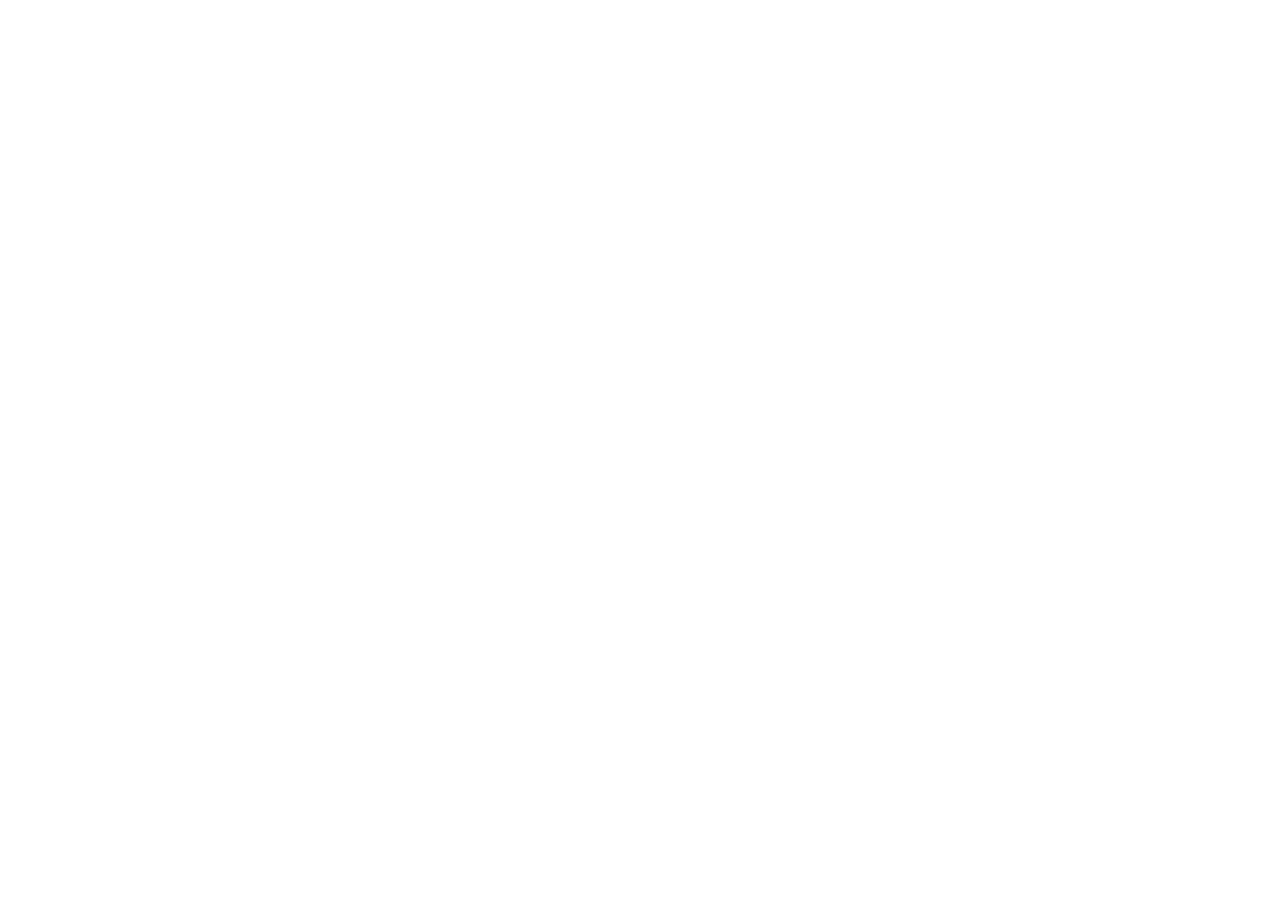
==== web/index.html @ 3dab142b "Add visual web demo for ensemble practice storyboard. Ship a Vite React UI that narrates AI join, dr" ====
<!doctype html>
<html lang="ko">
  <head>
    <meta charset="UTF-8" />
    <link rel="icon" type="image/svg+xml" href="/favicon.svg" />
    <meta name="viewport" content="width=device-width, initial-scale=1.0" />
    <meta
      name="description"
      content="SORI.WITH visual demo — AI ensemble practice, coaching, and report"
    />
    <title>SORI.WITH · Visual Demo</title>
  </head>
  <body>
    <div id="root"></div>
    <script type="module" src="/src/main.tsx"></script>
  </body>
</html>
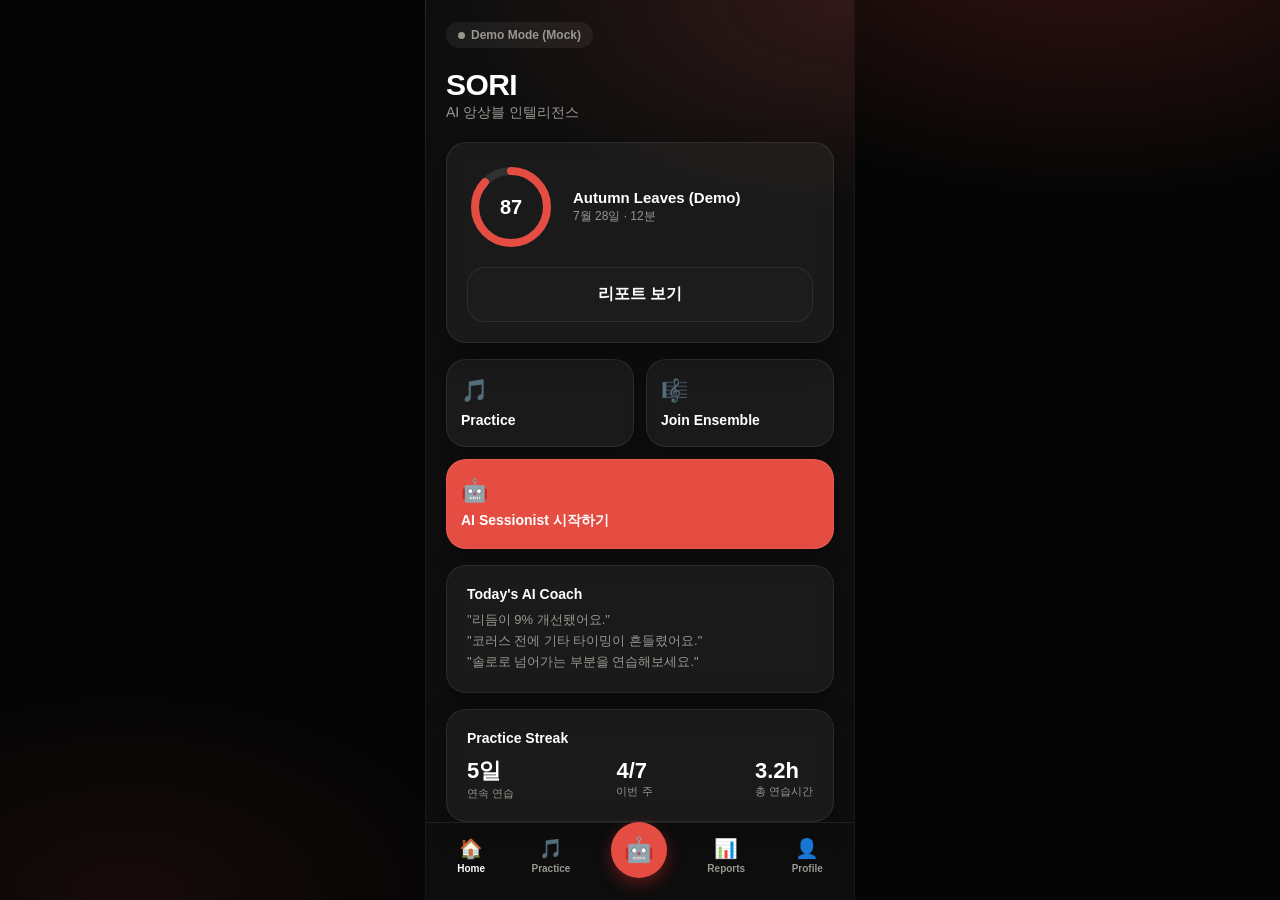
==== commit 9b55328b: "Add dark coral mobile prototype wired to the API. Serve the SORI.WITH app UI at /, restyle it to the" ====
--- a/web/index.html
+++ b/web/index.html
@@ -1,17 +1,1471 @@
-<!doctype html>
+<!DOCTYPE html>
 <html lang="ko">
-  <head>
-    <meta charset="UTF-8" />
-    <link rel="icon" type="image/svg+xml" href="/favicon.svg" />
-    <meta name="viewport" content="width=device-width, initial-scale=1.0" />
-    <meta
-      name="description"
-      content="SORI.WITH visual demo — AI ensemble practice, coaching, and report"
-    />
-    <title>SORI.WITH · Visual Demo</title>
-  </head>
-  <body>
-    <div id="root"></div>
-    <script type="module" src="/src/main.tsx"></script>
-  </body>
+<head>
+<meta charset="UTF-8">
+<meta name="viewport" content="width=device-width, initial-scale=1.0">
+<title>SORI Ensemble Intelligence</title>
+<style>
+  :root{
+    --bg:#0E0E0E;
+    --bg-elevated:#161616;
+    --ink:#FFFFFF;
+    --ink-soft:#E8E4DF;
+    --accent:#E54D42;
+    --accent-dim:rgba(229,77,66,0.18);
+    --card:rgba(255,255,255,0.05);
+    --card-border:rgba(255,255,255,0.08);
+    --guitar:#E8823C;
+    --bass:#5B8CFF;
+    --drums:#E54D42;
+    --keyboard:#A078FF;
+    --vocal:#3DBF6E;
+    --ai:#2A2A2A;
+    --muted:#9A9690;
+    --line:rgba(255,255,255,0.08);
+    --danger:#E54D42;
+  }
+  *{box-sizing:border-box; -webkit-tap-highlight-color:transparent;}
+  html,body{margin:0;padding:0;background:#050505;height:100%; overflow:hidden;}
+  body{
+    font-family:"Pretendard", -apple-system, BlinkMacSystemFont, "SF Pro Display", "Segoe UI", sans-serif;
+    color:var(--ink);
+    display:flex;
+    justify-content:center;
+    align-items:center;
+    height:100vh;
+    height:100dvh;
+    background:
+      radial-gradient(900px 520px at 85% -10%, rgba(229,77,66,0.22), transparent 55%),
+      radial-gradient(700px 420px at 10% 100%, rgba(229,77,66,0.08), transparent 50%),
+      #050505;
+  }
+  #phone{
+    width:100%;
+    max-width:430px;
+    height:100vh;
+    height:100dvh;
+    background:
+      radial-gradient(720px 380px at 100% 0%, rgba(229,77,66,0.16), transparent 55%),
+      var(--bg);
+    position:relative;
+    overflow:hidden;
+    display:flex;
+    flex-direction:column;
+    border-left:1px solid rgba(255,255,255,0.04);
+    border-right:1px solid rgba(255,255,255,0.04);
+  }
+  #screen{
+    flex:1;
+    min-height:0;
+    overflow-y:auto;
+    -webkit-overflow-scrolling:touch;
+    padding:22px 20px 110px 20px;
+    animation:fadeIn .35s ease;
+  }
+  @keyframes fadeIn{ from{opacity:0; transform:translateY(8px);} to{opacity:1; transform:translateY(0);} }
+  h1.page-title{font-size:30px; font-weight:800; margin:6px 0 2px 0; letter-spacing:-0.02em;}
+  p.page-sub{color:var(--muted); font-size:14px; margin:0 0 20px 0;}
+
+  .badge{
+    display:inline-flex; align-items:center; gap:6px;
+    font-size:12px; font-weight:600;
+    padding:6px 12px; border-radius:20px;
+    margin-bottom:14px;
+  }
+  .badge.online{ background:rgba(61,191,110,0.15); color:#5DDB8A; }
+  .badge.mock{ background:rgba(255,255,255,0.06); color:var(--muted); }
+  .badge-dot{width:7px;height:7px;border-radius:50%;background:currentColor;}
+
+  .card{
+    background:var(--card);
+    border:1px solid var(--card-border);
+    border-radius:20px;
+    padding:20px;
+    margin-bottom:16px;
+    box-shadow:0 10px 30px rgba(0,0,0,0.35);
+    backdrop-filter: blur(10px);
+  }
+  .card:active{ transform:scale(0.99); }
+  .card.tappable{ cursor:pointer; transition:transform .15s ease, box-shadow .15s ease, border-color .15s ease; }
+  .card.tappable:hover{ border-color:rgba(229,77,66,0.35); box-shadow:0 12px 34px rgba(0,0,0,0.45); }
+
+  .row{display:flex; align-items:center; justify-content:space-between;}
+  .btn{
+    border:none; border-radius:18px; padding:16px 20px;
+    font-size:16px; font-weight:700; cursor:pointer;
+    display:flex; align-items:center; justify-content:center; gap:8px;
+    transition:transform .12s ease, opacity .12s ease;
+    width:100%;
+  }
+  .btn:active{ transform:scale(0.97); }
+  .btn-primary{ background:var(--accent); color:white; }
+  .btn-dark{ background:#1C1C1C; color:white; border:1px solid var(--card-border); }
+  .btn-outline{ background:transparent; color:var(--ink); border:1.5px solid var(--card-border); }
+  .btn-disabled{ background:rgba(255,255,255,0.06); color:#666; cursor:not-allowed; }
+  .btn-sm{ padding:10px 14px; font-size:13px; border-radius:12px; width:auto; }
+
+  .quick-grid{ display:grid; grid-template-columns:1fr 1fr; gap:12px; }
+  .quick-btn{
+    background:var(--card); border-radius:20px; padding:18px 14px;
+    text-align:left; border:1px solid var(--card-border); cursor:pointer;
+    color:var(--ink);
+    box-shadow:0 8px 20px rgba(0,0,0,0.25);
+  }
+  .quick-btn.wide{ grid-column:1 / span 2; background:var(--accent); color:white; }
+  .quick-icon{ font-size:22px; margin-bottom:8px; display:block; }
+  .quick-label{ font-weight:700; font-size:14px; }
+
+  .ring-wrap{ display:flex; align-items:center; gap:18px; }
+  .ring{ position:relative; width:88px; height:88px; flex-shrink:0; }
+  .ring svg{ transform:rotate(-90deg); }
+  .ring-label{
+    position:absolute; inset:0; display:flex; align-items:center; justify-content:center;
+    font-weight:800; font-size:20px;
+  }
+
+  .mode-card{ display:flex; align-items:flex-start; gap:14px; }
+  .mode-num{
+    width:38px;height:38px;border-radius:12px;background:rgba(255,255,255,0.06); color:var(--accent);
+    display:flex;align-items:center;justify-content:center;font-weight:800;font-size:15px;
+    flex-shrink:0;
+  }
+  .mode-title{ font-weight:800; font-size:17px; margin-bottom:4px;}
+  .mode-desc{ color:var(--muted); font-size:13px; line-height:1.5;}
+
+  .inst-grid{ display:grid; grid-template-columns:1fr 1fr; gap:12px; }
+  .inst-btn{
+    border-radius:20px; padding:18px 14px; border:2px solid var(--card-border);
+    cursor:pointer; background:var(--card); text-align:left; color:var(--ink);
+    box-shadow:0 8px 20px rgba(0,0,0,0.25);
+    transition:transform .12s ease, border-color .12s ease;
+  }
+  .inst-btn:active{ transform:scale(0.97); }
+  .inst-btn.selected{ border-color:var(--sel-color); background:var(--sel-bg); }
+  .inst-emoji{ font-size:26px; display:block; margin-bottom:8px;}
+  .inst-name{ font-weight:800; font-size:14px; }
+
+  .roomcode{
+    font-size:36px; font-weight:800; letter-spacing:0.15em; text-align:center;
+    padding:18px 0; color:var(--ink);
+  }
+  .qr-fake{
+    width:150px; height:150px; margin:0 auto 14px auto; background:#FAFAFA;
+    border-radius:14px; padding:10px; box-shadow:0 4px 14px rgba(0,0,0,0.35);
+  }
+  .qr-fake svg{ width:100%; height:100%; }
+
+  input.code-input{
+    width:100%; font-size:26px; letter-spacing:0.25em; text-align:center;
+    padding:16px; border-radius:16px; border:1.5px solid var(--card-border);
+    font-weight:800; text-transform:uppercase; background:#141414; color:var(--ink);
+  }
+  input.code-input:focus{ outline:none; border-color:var(--accent); }
+  .err-text{ color:var(--accent); font-size:13px; margin-top:8px; text-align:center; font-weight:600; }
+
+  .member-row{
+    display:flex; align-items:center; gap:12px; padding:12px 0;
+    border-bottom:1px solid var(--line);
+  }
+  .member-row:last-child{ border-bottom:none; }
+  .member-dot{
+    width:40px;height:40px;border-radius:12px; display:flex;align-items:center;justify-content:center;
+    font-size:18px; color:white; flex-shrink:0;
+  }
+  .member-info{ flex:1; }
+  .member-name{ font-weight:700; font-size:14px; }
+  .member-role{ font-size:12px; color:var(--muted); }
+  .status-pill{ font-size:11px; font-weight:700; padding:4px 10px; border-radius:10px; background:rgba(61,191,110,0.15); color:#5DDB8A; }
+  .status-pill.waiting{ background:rgba(255,255,255,0.06); color:var(--muted); }
+
+  .net-stat{ display:flex; justify-content:space-between; font-size:13px; padding:8px 0; border-bottom:1px solid var(--line); }
+  .net-stat:last-child{ border-bottom:none; }
+  .net-stat .lab{ color:var(--muted); }
+  .net-stat .val{ font-weight:700; }
+
+  .live-circle-wrap{ position:relative; width:100%; height:300px; margin-bottom:8px; }
+  .live-member{
+    position:absolute; width:76px; text-align:center; transform:translate(-50%,-50%);
+  }
+  .live-avatar{
+    width:64px;height:64px;border-radius:50%; margin:0 auto 6px auto;
+    display:flex;align-items:center;justify-content:center; font-size:24px; color:white;
+    box-shadow:0 4px 14px rgba(17,17,17,0.18);
+    position:relative;
+  }
+  .live-avatar.pulse::after{
+    content:''; position:absolute; inset:-6px; border-radius:50%;
+    border:2px solid currentColor; opacity:0; animation:pulseRing 1.8s ease-out infinite;
+  }
+  @keyframes pulseRing{ 0%{opacity:.55; transform:scale(0.9);} 100%{opacity:0; transform:scale(1.4);} }
+  .live-name{ font-size:11px; font-weight:700; }
+  .live-bpm{ font-size:10px; color:var(--muted); }
+
+  .ai-badge{
+    position:absolute; top:-4px; right:6px; background:var(--accent); color:white;
+    font-size:8px; font-weight:800; padding:2px 5px; border-radius:6px;
+  }
+
+  .report-score{ text-align:center; padding:10px 0 4px 0; }
+  .report-score .num{ font-size:56px; font-weight:800; line-height:1; }
+  .report-score .lab{ color:var(--muted); font-size:13px; margin-top:4px; }
+
+  .timeline-item{ display:flex; gap:12px; padding:10px 0; border-bottom:1px solid var(--line); }
+  .timeline-item:last-child{ border-bottom:none; }
+  .timeline-time{ font-weight:800; font-size:13px; width:42px; flex-shrink:0; color:var(--accent); }
+  .timeline-text{ font-size:13px; line-height:1.5; }
+
+  #tabbar{
+    position:absolute; bottom:0; left:0; right:0;
+    display:flex; align-items:flex-end; justify-content:space-around;
+    padding:10px 8px 22px 8px; background:rgba(14,14,14,0.92);
+    backdrop-filter:blur(14px); border-top:1px solid var(--line);
+  }
+  .tab-item{
+    display:flex; flex-direction:column; align-items:center; gap:3px;
+    background:none; border:none; cursor:pointer; color:var(--muted);
+    font-size:10px; font-weight:600; padding:4px 6px;
+  }
+  .tab-item.active{ color:var(--ink); }
+  .tab-icon{ font-size:19px; }
+  .tab-item.center{
+    background:var(--accent); color:white; border-radius:50%;
+    width:56px; height:56px; margin-top:-26px; justify-content:center;
+    box-shadow:0 6px 16px rgba(217,44,44,0.4);
+  }
+  .tab-item.center .tab-icon{ font-size:24px; }
+  .tab-item.center span:last-child{ display:none; }
+
+  .backbtn{
+    background:none;border:none;cursor:pointer;font-size:15px;font-weight:700;
+    color:var(--ink); display:flex; align-items:center; gap:4px; padding:0 0 14px 0;
+  }
+
+  .spinner{
+    width:34px;height:34px;border-radius:50%;
+    border:3px solid rgba(255,255,255,0.1); border-top-color:var(--accent);
+    animation:spin .8s linear infinite; margin:24px auto;
+  }
+  @keyframes spin{ to{ transform:rotate(360deg);} }
+
+  .loading-text{ text-align:center; color:var(--muted); font-size:13px; margin-top:-10px;}
+
+  .placeholder-box{ text-align:center; padding:60px 10px; color:var(--muted); }
+  .placeholder-box .big{ font-size:40px; margin-bottom:10px;}
+
+  /* AI Sessionist */
+  .ai-section-label{ font-weight:800; font-size:12px; margin:18px 0 10px 0; color:var(--accent); text-transform:uppercase; letter-spacing:0.06em;}
+  .ai-section-label:first-child{ margin-top:0; }
+  .ai-mini-grid{ display:grid; grid-template-columns:repeat(3,1fr); gap:10px; }
+  .ai-mini-btn{
+    border-radius:16px; padding:12px 8px; border:2px solid var(--card-border);
+    cursor:pointer; background:var(--card); text-align:center; color:var(--ink);
+    box-shadow:0 6px 16px rgba(0,0,0,0.25);
+    transition:transform .12s ease, border-color .12s ease;
+  }
+  .ai-mini-btn:active{ transform:scale(0.96); }
+  .ai-mini-btn.selected{ border-color:var(--sel-color); background:var(--sel-bg); }
+  .ai-mini-btn .inst-emoji{ font-size:20px; margin-bottom:4px; }
+  .ai-mini-btn .inst-name{ font-size:12px; }
+  .ai-mini-btn .check{ font-size:10px; color:var(--accent); font-weight:800; margin-top:2px; height:12px; }
+
+  .style-grid{ display:flex; flex-wrap:wrap; gap:8px; }
+  .style-chip{
+    padding:10px 16px; border-radius:20px; border:1.5px solid var(--card-border); background:rgba(255,255,255,0.04);
+    font-size:13px; font-weight:700; cursor:pointer; color:var(--ink-soft);
+    transition:all .12s ease;
+  }
+  .style-chip.selected{ background:var(--accent); color:white; border-color:var(--accent); }
+
+  .ai-summary-row{ display:flex; align-items:center; gap:10px; padding:8px 0; }
+  .ai-summary-dot{ width:32px;height:32px;border-radius:9px; display:flex;align-items:center;justify-content:center; color:white; font-size:14px; flex-shrink:0;}
+
+  .ai-status-card{ display:flex; gap:12px; padding:14px 0; border-bottom:1px solid var(--line); }
+  .ai-status-card:last-child{ border-bottom:none; }
+  .ai-status-avatar{
+    width:46px;height:46px;border-radius:13px; background:var(--ai); flex-shrink:0;
+    display:flex;align-items:center;justify-content:center; font-size:19px; color:white; position:relative;
+  }
+  .ai-status-avatar .ai-glow-ring{
+    position:absolute; inset:-4px; border-radius:16px; border:2px solid var(--accent);
+    opacity:0; animation:aiGlowPulse 1.6s ease-out infinite;
+  }
+  @keyframes aiGlowPulse{ 0%{opacity:.7; transform:scale(0.92);} 100%{opacity:0; transform:scale(1.22);} }
+  .ai-status-name{ font-weight:800; font-size:13px; margin-bottom:3px; }
+  .ai-status-tags{ display:flex; gap:5px; flex-wrap:wrap; margin-bottom:5px; }
+  .ai-status-tag{ font-size:10px; font-weight:700; padding:2px 7px; border-radius:8px; background:rgba(255,255,255,0.06); color:var(--muted); }
+  .ai-status-meta{ font-size:11px; color:var(--muted); display:flex; gap:10px; }
+
+  .live-avatar.ai-glow{ box-shadow:0 0 0 0 rgba(217,44,44,0.5); }
+  .live-avatar.ai-glow::after{
+    content:''; position:absolute; inset:-6px; border-radius:50%;
+    border:2px solid var(--accent); opacity:0; animation:pulseRingAi 1.5s ease-out infinite;
+  }
+  @keyframes pulseRingAi{ 0%{opacity:.8; transform:scale(0.9);} 100%{opacity:0; transform:scale(1.5);} }
+
+  .fill-row{ display:flex; align-items:center; justify-content:space-between; padding:12px 0; border-bottom:1px solid var(--line); }
+  .fill-row:last-child{ border-bottom:none; }
+  .fill-row-left{ display:flex; align-items:center; gap:12px; }
+
+  .toggle-switch{ width:44px; height:26px; border-radius:14px; background:#2A2A2A; border:none; position:relative; cursor:pointer; transition:background .2s ease; padding:0; flex-shrink:0; }
+  .toggle-switch.on{ background:var(--accent); }
+  .toggle-knob{ position:absolute; top:3px; left:3px; width:20px; height:20px; border-radius:50%; background:var(--card); transition:left .2s ease; box-shadow:0 1px 3px rgba(0,0,0,0.2); display:block; }
+  .toggle-switch.on .toggle-knob{ left:21px; }
+</style>
+</head>
+<body>
+<div id="phone">
+  <div id="screen"></div>
+  <div id="tabbar"></div>
+</div>
+
+<script>
+const API_BASE = (typeof location !== "undefined" && location.port === "8000")
+  ? location.origin
+  : (localStorage.getItem("SORI_API_BASE") || "http://127.0.0.1:8000");
+
+const INSTRUMENTS = [
+  {id:"guitar", name:"기타", emoji:"🎸", color:"var(--guitar)", hex:"#E8823C"},
+  {id:"bass", name:"베이스", emoji:"🎸", color:"var(--bass)", hex:"#3C6FE8"},
+  {id:"drums", name:"드럼", emoji:"🥁", color:"var(--drums)", hex:"#D92C2C"},
+  {id:"keyboard", name:"키보드", emoji:"🎹", color:"var(--keyboard)", hex:"#8E4CE8"},
+  {id:"vocal", name:"보컬", emoji:"🎤", color:"var(--vocal)", hex:"#3CA35A"},
+];
+function instColor(id){ const i = INSTRUMENTS.find(x=>x.id===id); return i? i.color : "var(--ai)"; }
+function instEmoji(id){ const i = INSTRUMENTS.find(x=>x.id===id); return i? i.emoji : "🤖"; }
+function instName(id){ const i = INSTRUMENTS.find(x=>x.id===id); return i? i.name : "AI"; }
+
+let state = {
+  screen: "home",
+  tab: "home",
+  backendStatus: "checking", // checking | online | mock
+  practiceMode: null, // personal | offline | online
+  myInstrument: null,
+  roomCode: null,
+  roomId: null, // backend room_id
+  userId: "user_" + Math.random().toString(36).slice(2, 8),
+  isHost: false,
+  members: [],
+  joinInput: "",
+  joinError: "",
+  liveTick: 0,
+  liveInterval: null,
+  analyzing: false,
+  report: null,
+  aiMissing: [],
+  aiStyle: null,
+  subMode: null,
+  notificationsOn: true,
+  darkModeOn: true,
+};
+
+const STYLES = ["Rock","Pop","Jazz","Fusion","Indie"];
+const STYLE_LABEL = {Rock:"락", Pop:"팝", Jazz:"재즈", Fusion:"퓨전", Indie:"인디"};
+
+function makeAiMember(instId, style){
+  return {
+    instrument: instId,
+    name: instName(instId) + " AI",
+    isAi: true,
+    style: style || STYLES[Math.floor(Math.random()*STYLES.length)],
+    confidence: 82 + Math.floor(Math.random()*15),
+    responseSpeed: 90 + Math.floor(Math.random()*140),
+  };
+}
+
+function render(){
+  const screenEl = document.getElementById("screen");
+  screenEl.innerHTML = renderScreen();
+  document.getElementById("tabbar").innerHTML = renderTabbar();
+  attachHandlers();
+}
+
+function setState(patch){
+  state = {...state, ...patch};
+  render();
+}
+
+// ---------- Backend calls ----------
+async function checkHealth(){
+  try{
+    const res = await fetch(`${API_BASE}/health`, {signal: AbortSignal.timeout(1500)});
+    if(res.ok){ setState({backendStatus:"online"}); return; }
+    throw new Error("bad status");
+  }catch(e){
+    console.log("[SORI demo] backend health check failed, staying in Demo Mode:", e.message);
+    setState({backendStatus:"mock"});
+  }
+}
+
+async function createRoomOnBackend(){
+  try{
+    const res = await fetch(`${API_BASE}/api/v1/rooms`, {
+      method:"POST",
+      headers:{"Content-Type":"application/json"},
+      body: JSON.stringify({
+        song_id:"demo",
+        room_name:"Practice Room",
+        tempo_bpm:120,
+        network_mode: state.practiceMode === "online" ? "realtime" : "hybrid",
+      }),
+      signal: AbortSignal.timeout(4000),
+    });
+    if(!res.ok) throw new Error("room create failed: " + res.status);
+    const data = await res.json();
+    const roomId = (data.room_id || "").toString();
+    if(!roomId) throw new Error("missing room_id");
+    // Join host into the room with correct backend schema
+    const join = await fetch(`${API_BASE}/api/v1/rooms/${roomId}/join`, {
+      method:"POST",
+      headers:{"Content-Type":"application/json"},
+      body: JSON.stringify({
+        user_id: state.userId,
+        part_id: state.myInstrument || "guitar",
+        display_name: "나",
+      }),
+      signal: AbortSignal.timeout(4000),
+    });
+    if(!join.ok) throw new Error("host join failed: " + join.status);
+    const joined = await join.json();
+    const code = roomId.replace(/^room_/, "").slice(0,6).toUpperCase() || randomCode();
+    return {
+      code,
+      roomId,
+      members: mapBackendMembers(joined.members || data.members || []),
+      source:"backend",
+    };
+  }catch(e){
+    console.log("[SORI demo] POST /api/v1/rooms failed, using mock room code:", e.message);
+    return {code: randomCode(), roomId:null, members:null, source:"mock"};
+  }
+}
+
+function mapBackendMembers(members){
+  return (members || []).map(m => ({
+    instrument: m.part_id || m.instrument,
+    name: m.display_name || m.name || (m.user_id || "member"),
+    isAi: false,
+    userId: m.user_id,
+  }));
+}
+
+async function resolveRoomIdFromCode(code){
+  // Prefer exact room_id if user pasted full id; else list rooms and match suffix
+  if(code.startsWith("ROOM_") || code.startsWith("room_")) return code.toLowerCase().replace(/^ROOM_/i, "room_");
+  try{
+    const res = await fetch(`${API_BASE}/api/v1/rooms`, {signal: AbortSignal.timeout(2500)});
+    if(!res.ok) return null;
+    const rooms = await res.json();
+    const upper = code.toUpperCase();
+    const hit = (rooms || []).find(r => {
+      const id = (r.room_id || "").toString();
+      return id.replace(/^room_/, "").slice(0,6).toUpperCase() === upper || id.toUpperCase().endsWith(upper);
+    });
+    return hit ? hit.room_id : null;
+  }catch(e){
+    return null;
+  }
+}
+
+async function joinRoomOnBackend(code){
+  try{
+    const roomId = await resolveRoomIdFromCode(code);
+    if(!roomId) throw new Error("room not found for code " + code);
+    const res = await fetch(`${API_BASE}/api/v1/rooms/${roomId}/join`, {
+      method:"POST",
+      headers:{"Content-Type":"application/json"},
+      body: JSON.stringify({
+        user_id: state.userId,
+        part_id: state.myInstrument || "guitar",
+        display_name: "나",
+      }),
+      signal: AbortSignal.timeout(4000),
+    });
+    if(!res.ok) throw new Error("join failed: " + res.status);
+    const data = await res.json();
+    return {
+      ok:true,
+      roomId,
+      members: mapBackendMembers(data.members || []),
+      source:"backend",
+    };
+  }catch(e){
+    console.log("[SORI demo] room join endpoint failed, falling back to mock join:", e.message);
+    return {ok:true, roomId:null, members:null, source:"mock"};
+  }
+}
+
+async function analyzePracticeOnBackend(){
+  try{
+    const sessionist = (state.aiMissing && state.aiMissing.length)
+      ? state.aiMissing.slice(0, 2)
+      : ["bass","drums"].filter(p => p !== (state.myInstrument || "guitar"));
+    const res = await fetch(`${API_BASE}/api/v1/practice/analyze`, {
+      method:"POST",
+      headers:{"Content-Type":"application/json"},
+      body: JSON.stringify({
+        song_id:"demo",
+        midi_path:"data/synthetic_demo/score.mid",
+        user_part: state.myInstrument || "guitar",
+        user_wav_path:`data/synthetic_demo/${state.myInstrument || "guitar"}.wav`,
+        sessionist_parts: sessionist.length ? sessionist : ["bass"],
+        sessionist_mode:"follow",
+        tempo_bpm:120,
+        render_audio:false,
+      }),
+      signal: AbortSignal.timeout(12000),
+    });
+    if(!res.ok) throw new Error("analyze failed: " + res.status);
+    const data = await res.json();
+    return {source:"backend", data, report: reportFromPractice(data)};
+  }catch(e){
+    console.log("[SORI demo] practice analyze endpoint failed, using mock report:", e.message);
+    return {source:"mock", data:null, report:null};
+  }
+}
+
+function reportFromPractice(data){
+  if(!data) return null;
+  const acc = data.accuracy || {};
+  const timing = Number(acc.timing ?? 0.8);
+  const score = Math.round(Math.max(0, Math.min(100, timing * 100)));
+  const coaching = (data.coaching_events || []).slice(0,4).map((c,i)=>({
+    t: `0:${String(40 + i*4).padStart(2,"0")}`,
+    text: c.message || "코칭 메시지",
+  }));
+  const leader = (data.ensemble_readiness && data.ensemble_readiness.tempoFollowing)
+    ? "연주자(추정)"
+    : instName(state.myInstrument || "drums");
+  return {
+    score,
+    song: data.song_id ? `${data.song_id} · practice` : "Practice Session",
+    leader,
+    timeline: coaching.length ? coaching : mockReport().timeline,
+    source: "backend",
+    alignmentConfidence: acc.alignmentConfidence,
+  };
+}
+
+function randomCode(){
+  const chars = "ABCDEFGHJKLMNPQRSTUVWXYZ23456789";
+  let out = "";
+  for(let i=0;i<6;i++) out += chars[Math.floor(Math.random()*chars.length)];
+  return out;
+}
+
+function mockReport(){
+  return {
+    score: 87,
+    song: "Autumn Leaves (Demo)",
+    leader: "드럼",
+    timeline: [
+      {t:"0:42", text:"기타가 박자보다 살짝 늦게 들어왔어요."},
+      {t:"0:45", text:"베이스가 기타 타이밍을 따라갔어요."},
+      {t:"0:48", text:"드럼이 원래 펄스를 유지했어요."},
+      {t:"0:51", text:"앙상블이 다시 안정을 찾았어요."},
+    ]
+  };
+}
+
+// ---------- Screens ----------
+function renderScreen(){
+  switch(state.screen){
+    case "home": return screenHome();
+    case "practiceMode": return screenPracticeMode();
+    case "personalChoice": return screenPersonalChoice();
+    case "ensembleMode": return screenEnsembleMode();
+    case "instrumentSelect": return screenInstrumentSelect();
+    case "roomChoice": return screenRoomChoice();
+    case "roomCreate": return screenRoomCreate();
+    case "roomJoin": return screenRoomJoin();
+    case "waitingRoom": return screenWaitingRoom();
+    case "personalPractice": return screenPersonalPractice();
+    case "aiBandSetup": return screenAiBandSetup();
+    case "live": return screenLive();
+    case "report": return screenReport();
+    case "aiFillPicker": return screenAiFillPicker();
+    case "profile": return screenProfile();
+    default: return screenHome();
+  }
+}
+
+function backendBadge(){
+  if(state.backendStatus === "online"){
+    return `<div class="badge online"><span class="badge-dot"></span>Backend Connected</div>`;
+  }
+  if(state.backendStatus === "mock"){
+    return `<div class="badge mock"><span class="badge-dot"></span>Demo Mode (Mock)</div>`;
+  }
+  return `<div class="badge mock"><span class="badge-dot"></span>Checking backend…</div>`;
+}
+
+function screenHome(){
+  return `
+    ${backendBadge()}
+    <h1 class="page-title">SORI</h1>
+    <p class="page-sub">AI 앙상블 인텔리전스</p>
+
+    <div class="card">
+      <div class="ring-wrap">
+        <div class="ring">
+          ${ringSvg(87, "var(--accent)")}
+          <div class="ring-label">87</div>
+        </div>
+        <div style="flex:1">
+          <div style="font-weight:800; font-size:15px; margin-bottom:2px;">Autumn Leaves (Demo)</div>
+          <div style="color:var(--muted); font-size:12px;">7월 28일 · 12분</div>
+        </div>
+      </div>
+      <button class="btn btn-dark" style="margin-top:16px;" data-action="go-report">리포트 보기</button>
+    </div>
+
+    <div class="quick-grid" style="margin-bottom:16px;">
+      <button class="quick-btn" data-action="go-practiceMode">
+        <span class="quick-icon">🎵</span>
+        <span class="quick-label">Practice</span>
+      </button>
+      <button class="quick-btn" data-action="go-ensembleMode">
+        <span class="quick-icon">🎼</span>
+        <span class="quick-label">Join Ensemble</span>
+      </button>
+      <button class="quick-btn wide" data-action="quick-ai-start">
+        <span class="quick-icon">🤖</span>
+        <span class="quick-label">AI Sessionist 시작하기</span>
+      </button>
+    </div>
+
+    <div class="card">
+      <div style="font-weight:800; font-size:14px; margin-bottom:8px;">Today's AI Coach</div>
+      <div style="font-size:13px; color:var(--muted); line-height:1.6;">
+        "리듬이 9% 개선됐어요."<br>
+        "코러스 전에 기타 타이밍이 흔들렸어요."<br>
+        "솔로로 넘어가는 부분을 연습해보세요."
+      </div>
+    </div>
+
+    <div class="card">
+      <div style="font-weight:800; font-size:14px; margin-bottom:10px;">Practice Streak</div>
+      <div class="row">
+        <div><div style="font-size:22px; font-weight:800;">5일</div><div style="font-size:11px; color:var(--muted);">연속 연습</div></div>
+        <div><div style="font-size:22px; font-weight:800;">4/7</div><div style="font-size:11px; color:var(--muted);">이번 주</div></div>
+        <div><div style="font-size:22px; font-weight:800;">3.2h</div><div style="font-size:11px; color:var(--muted);">총 연습시간</div></div>
+      </div>
+    </div>
+  `;
+}
+
+function screenPlaceholder(emoji, title, sub){
+  return `
+    <h1 class="page-title">${title}</h1>
+    <div class="placeholder-box">
+      <div class="big">${emoji}</div>
+      <div>${sub}</div>
+    </div>
+  `;
+}
+
+function flowLabel(){
+  if(state.practiceMode === "personal"){
+    return state.subMode === "aiband" ? "개인 합주 연습" : "개인 연습";
+  }
+  if(state.practiceMode === "offline") return "오프라인 합주 연습";
+  if(state.practiceMode === "online") return "온라인 합주 연습";
+  return "연습";
+}
+
+function screenPersonalChoice(){
+  return `
+    <button class="backbtn" data-action="go-practiceMode">← 뒤로</button>
+    <h1 class="page-title">개인 연습</h1>
+    <p class="page-sub">어떻게 연습할까요?</p>
+
+    <div class="card tappable" data-action="pick-personal-sub" data-sub="solo">
+      <div class="mode-card">
+        <div class="mode-num">🎧</div>
+        <div>
+          <div class="mode-title">개인 연습</div>
+          <div class="mode-desc">혼자 연주하고 피치·리듬·타이밍·표현에 대한 AI 피드백을 받아요.</div>
+        </div>
+      </div>
+    </div>
+
+    <div class="card tappable" data-action="pick-personal-sub" data-sub="aiband">
+      <div class="mode-card">
+        <div class="mode-num">🤖</div>
+        <div>
+          <div class="mode-title">개인 합주 연습</div>
+          <div class="mode-desc">빈 파트를 AI 밴드가 채워서, 혼자서도 합주하듯 연습해요.</div>
+        </div>
+      </div>
+    </div>
+  `;
+}
+
+function screenEnsembleMode(){
+  return `
+    <button class="backbtn" data-action="go-home">← 홈</button>
+    <h1 class="page-title">앙상블 참가</h1>
+    <p class="page-sub">코드를 넣고 바로 합주에 들어가요</p>
+
+    <div class="card tappable" data-action="pick-mode" data-mode="offline">
+      <div class="mode-card">
+        <div class="mode-num">📍</div>
+        <div>
+          <div class="mode-title">오프라인 앙상블</div>
+          <div class="mode-desc">같은 공간에서 방 코드로 함께 합주해요. 빈 파트는 AI로 채울 수 있어요.</div>
+        </div>
+      </div>
+    </div>
+
+    <div class="card tappable" data-action="pick-mode" data-mode="online">
+      <div class="mode-card">
+        <div class="mode-num">🌐</div>
+        <div>
+          <div class="mode-title">온라인 앙상블</div>
+          <div class="mode-desc">원격으로 방 코드나 링크로 함께 합주해요. 빈 파트는 AI로 채울 수 있어요.</div>
+        </div>
+      </div>
+    </div>
+  `;
+}
+
+function screenAiBandSetup(){
+  const missingChoices = INSTRUMENTS.filter(i => i.id !== state.myInstrument);
+  const canStart = state.aiMissing.length > 0;
+
+  return `
+    <button class="backbtn" data-action="go-instrumentSelect">← 뒤로</button>
+    <h1 class="page-title">개인 합주 연습</h1>
+    <p class="page-sub">내 악기: ${instEmoji(state.myInstrument)} ${instName(state.myInstrument)} · 빈 파트를 AI가 채워요</p>
+
+    <div class="ai-section-label">Missing Members</div>
+    <div class="ai-mini-grid" style="margin-bottom:4px;">
+      ${missingChoices.map(i => {
+        const picked = state.aiMissing.includes(i.id);
+        return `
+        <button class="ai-mini-btn ${picked?'selected':''}"
+          style="--sel-color:${i.color}; --sel-bg:${i.hex}14;"
+          data-action="ai-toggle-missing" data-inst="${i.id}">
+          <div class="inst-emoji">${i.emoji}</div>
+          <div class="inst-name">${i.name}</div>
+          <div class="check">${picked ? "✓ 선택됨" : ""}</div>
+        </button>
+      `;}).join("")}
+    </div>
+
+    <div class="ai-section-label">Musical Style</div>
+    <div class="card" style="padding:16px;">
+      <div class="style-grid">
+        ${STYLES.map(s => `
+          <button class="style-chip ${state.aiStyle===s?'selected':''}" data-action="ai-pick-style" data-style="${s}">
+            ${STYLE_LABEL[s]}
+          </button>
+        `).join("")}
+      </div>
+    </div>
+
+    ${state.aiMissing.length > 0 ? `
+    <div class="ai-section-label">AI Band Preview</div>
+    <div class="card">
+      ${state.aiMissing.map(id => `
+        <div class="ai-summary-row">
+          <div class="ai-summary-dot" style="background:${instColor(id)}">${instEmoji(id)}</div>
+          <div style="flex:1;">
+            <div style="font-weight:700; font-size:13px;">${instName(id)} AI</div>
+            <div style="font-size:11px; color:var(--muted);">Listening · Following · Adaptive</div>
+          </div>
+          <div style="font-size:8px; font-weight:800; background:var(--ai); color:white; padding:3px 6px; border-radius:6px;">AI</div>
+        </div>
+      `).join("")}
+    </div>
+    ` : ""}
+
+    <button class="btn ${canStart ? 'btn-primary' : 'btn-disabled'}" style="margin-top:6px;"
+      data-action="start-ai-band" ${canStart ? '' : 'disabled'}>
+      Start AI Band
+    </button>
+  `;
+}
+
+function toggleSwitch(on, action){
+  return `<button class="toggle-switch ${on?'on':''}" data-action="${action}"><span class="toggle-knob"></span></button>`;
+}
+
+function screenProfile(){
+  const favInst = state.myInstrument || "guitar";
+  return `
+    <h1 class="page-title">Profile</h1>
+    <p class="page-sub">내 정보와 활동을 확인해요</p>
+
+    <div class="card" style="text-align:center; padding:28px 20px;">
+      <div style="width:64px;height:64px;border-radius:50%;background:var(--accent);color:white;
+        display:flex;align-items:center;justify-content:center;font-size:22px;font-weight:800;
+        margin:0 auto 12px auto;">쏘</div>
+      <div style="font-weight:800; font-size:17px;">Sori Kim</div>
+      <div style="color:var(--muted); font-size:13px; margin-top:2px;">sori.kim@example.com</div>
+    </div>
+
+    <div class="card">
+      <div class="row">
+        <div style="font-weight:800; font-size:14px;">Favorite Instrument</div>
+        <div class="member-dot" style="background:${instColor(favInst)}; width:32px; height:32px; font-size:15px;">${instEmoji(favInst)}</div>
+      </div>
+    </div>
+
+    <div class="card">
+      <div style="font-weight:800; font-size:14px; margin-bottom:10px;">Practice Statistics</div>
+      <div class="row">
+        <div><div style="font-size:20px; font-weight:800;">5일</div><div style="font-size:11px; color:var(--muted);">연속 연습</div></div>
+        <div><div style="font-size:20px; font-weight:800;">18회</div><div style="font-size:11px; color:var(--muted);">총 세션</div></div>
+        <div><div style="font-size:20px; font-weight:800;">3.2h</div><div style="font-size:11px; color:var(--muted);">총 연습시간</div></div>
+      </div>
+    </div>
+
+    <div class="card">
+      <div style="font-weight:800; font-size:14px; margin-bottom:10px;">Achievements</div>
+      <div style="display:flex; gap:10px;">
+        <div style="text-align:center; flex:1;">
+          <div style="font-size:24px;">🔥</div>
+          <div style="font-size:11px; color:var(--muted); margin-top:4px;">5일 연속</div>
+        </div>
+        <div style="text-align:center; flex:1;">
+          <div style="font-size:24px;">🎯</div>
+          <div style="font-size:11px; color:var(--muted); margin-top:4px;">싱크 90%+</div>
+        </div>
+        <div style="text-align:center; flex:1;">
+          <div style="font-size:24px;">🤝</div>
+          <div style="font-size:11px; color:var(--muted); margin-top:4px;">첫 합주</div>
+        </div>
+      </div>
+    </div>
+
+    <div class="card">
+      <div class="fill-row">
+        <div class="fill-row-left"><span style="font-size:18px;">🔗</span><span style="font-weight:700; font-size:13px;">Connected Devices</span></div>
+        <span style="color:var(--muted); font-size:12px;">2대</span>
+      </div>
+      <div class="fill-row">
+        <div class="fill-row-left"><span style="font-size:18px;">✨</span><span style="font-weight:700; font-size:13px;">Subscription</span></div>
+        <span style="color:var(--muted); font-size:12px;">Free</span>
+      </div>
+      <div class="fill-row">
+        <div class="fill-row-left"><span style="font-size:18px;">🔔</span><span style="font-weight:700; font-size:13px;">Notifications</span></div>
+        ${toggleSwitch(state.notificationsOn, "toggle-notifications")}
+      </div>
+      <div class="fill-row">
+        <div class="fill-row-left"><span style="font-size:18px;">🌙</span><span style="font-weight:700; font-size:13px;">Dark Mode</span></div>
+        ${toggleSwitch(state.darkModeOn, "toggle-darkmode")}
+      </div>
+    </div>
+  `;
+}
+
+function screenAiFillPicker(){
+  const taken = state.members.map(m => m.instrument);
+  const available = INSTRUMENTS.filter(i => !taken.includes(i.id));
+  return `
+    <button class="backbtn" data-action="go-waitingRoom">← 대기실로</button>
+    <h1 class="page-title">AI로 빈자리 채우기</h1>
+    <p class="page-sub">아직 아무도 없는 파트를 AI 세션리스트가 채워요</p>
+
+    ${available.length === 0 ? `
+      <div class="placeholder-box">
+        <div class="big">🎉</div>
+        <div>모든 파트가 이미 채워졌어요.</div>
+      </div>
+    ` : `
+    <div class="card">
+      ${available.map(i => `
+        <div class="fill-row">
+          <div class="fill-row-left">
+            <div class="member-dot" style="background:${i.color}">${i.emoji}</div>
+            <div>
+              <div class="member-name">${i.name}</div>
+              <div class="member-role">AI가 이 파트를 연주해요</div>
+            </div>
+          </div>
+          <button class="btn btn-dark btn-sm" data-action="add-ai-fill" data-inst="${i.id}">추가</button>
+        </div>
+      `).join("")}
+    </div>
+    `}
+  `;
+}
+
+function screenPracticeMode(){
+  return `
+    <button class="backbtn" data-action="go-home">← 홈</button>
+    <h1 class="page-title">연습 시작</h1>
+    <p class="page-sub">어떤 방식으로 연습할까요?</p>
+
+    <div class="card tappable" data-action="pick-mode" data-mode="personal">
+      <div class="mode-card">
+        <div class="mode-num">①</div>
+        <div>
+          <div class="mode-title">개인</div>
+          <div class="mode-desc">혼자 연습하거나, AI 밴드와 함께 합주하듯 연습해요.</div>
+        </div>
+      </div>
+    </div>
+
+    <div class="card tappable" data-action="pick-mode" data-mode="offline">
+      <div class="mode-card">
+        <div class="mode-num">②</div>
+        <div>
+          <div class="mode-title">오프라인 합주 연습</div>
+          <div class="mode-desc">같은 공간에서 함께 연습해요. 방을 만들거나 참가하고, 빈 파트는 AI로 채울 수 있어요.</div>
+        </div>
+      </div>
+    </div>
+
+    <div class="card tappable" data-action="pick-mode" data-mode="online">
+      <div class="mode-card">
+        <div class="mode-num">③</div>
+        <div>
+          <div class="mode-title">온라인 합주 연습</div>
+          <div class="mode-desc">원격으로 함께 연습해요. AI가 실시간으로 앙상블을 분석하고, 빈 파트도 채워줘요.</div>
+        </div>
+      </div>
+    </div>
+  `;
+}
+
+function screenInstrumentSelect(){
+  return `
+    <button class="backbtn" data-action="go-practiceMode">← 뒤로</button>
+    <h1 class="page-title">악기 선택</h1>
+    <p class="page-sub">${flowLabel()}에서 연주할 악기를 선택하세요</p>
+    <div class="inst-grid">
+      ${INSTRUMENTS.map(i => `
+        <button class="inst-btn ${state.myInstrument===i.id?'selected':''}"
+          style="--sel-color:${i.color}; --sel-bg:${i.hex}14;"
+          data-action="pick-instrument" data-inst="${i.id}">
+          <span class="inst-emoji">${i.emoji}</span>
+          <span class="inst-name">${i.name}</span>
+        </button>
+      `).join("")}
+    </div>
+    <button class="btn ${state.myInstrument ? 'btn-primary' : 'btn-disabled'}" style="margin-top:18px;"
+      data-action="instrument-confirm" ${state.myInstrument ? '' : 'disabled'}>
+      계속하기
+    </button>
+  `;
+}
+
+function screenRoomChoice(){
+  return `
+    <button class="backbtn" data-action="go-instrumentSelect">← 뒤로</button>
+    <h1 class="page-title">${flowLabel()}</h1>
+    <p class="page-sub">내 악기: ${instEmoji(state.myInstrument)} ${instName(state.myInstrument)}</p>
+
+    <div class="card tappable" data-action="go-roomCreate">
+      <div class="row">
+        <div>
+          <div class="mode-title">방 만들기</div>
+          <div class="mode-desc">새 방을 열고 멤버를 초대해요.</div>
+        </div>
+        <div style="font-size:22px;">＋</div>
+      </div>
+    </div>
+
+    <div class="card tappable" data-action="go-roomJoin">
+      <div class="row">
+        <div>
+          <div class="mode-title">방 참가하기</div>
+          <div class="mode-desc">방 코드를 입력하고 팀에 합류해요.</div>
+        </div>
+        <div style="font-size:22px;">→</div>
+      </div>
+    </div>
+  `;
+}
+
+function screenRoomCreate(){
+  if(!state.roomCode){
+    // trigger async room creation once
+    createRoomOnBackend().then(({code, roomId, members, source})=>{
+      const hostMember = {instrument: state.myInstrument, name: instName(state.myInstrument)+" (나)", isAi:false, userId: state.userId};
+      setState({
+        roomCode: code,
+        roomId: roomId,
+        isHost: true,
+        members: members && members.length ? members : [hostMember],
+      });
+      if(source !== "backend"){
+        simulateMembersJoining();
+      }
+    });
+    return `
+      <button class="backbtn" data-action="go-roomChoice">← 뒤로</button>
+      <h1 class="page-title">방 만드는 중…</h1>
+      <div class="spinner"></div>
+      <div class="loading-text">서버에 방을 생성하고 있어요</div>
+    `;
+  }
+  return renderWaitingRoomBody(true);
+}
+
+function screenRoomJoin(){
+  return `
+    <button class="backbtn" data-action="go-roomChoice">← 뒤로</button>
+    <h1 class="page-title">방 참가하기</h1>
+    <p class="page-sub">호스트에게 받은 6자리 방 코드를 입력하세요</p>
+
+    <div class="card">
+      <input class="code-input" id="joinCodeInput" maxlength="6" placeholder="A7KD92"
+        value="${state.joinInput}" autocomplete="off" autocapitalize="characters" />
+      ${state.joinError ? `<div class="err-text">${state.joinError}</div>` : ""}
+    </div>
+
+    <button class="btn btn-primary" data-action="submit-join">입장하기</button>
+    <button class="btn btn-outline" style="margin-top:10px;" data-action="scan-qr">QR 코드 스캔 (mock)</button>
+  `;
+}
+
+function renderWaitingRoomBody(fromCreate){
+  const isOnline = state.practiceMode === "online";
+  return `
+    <button class="backbtn" data-action="go-roomChoice">← 나가기</button>
+    <h1 class="page-title">대기실</h1>
+    <p class="page-sub">${flowLabel()} · ${state.isHost ? "멤버가 모이면 세션을 시작하세요" : "호스트가 세션을 시작할 때까지 기다려주세요"}</p>
+
+    <div class="card">
+      <div style="text-align:center; color:var(--muted); font-size:12px; font-weight:700; margin-bottom:4px;">ROOM CODE</div>
+      <div class="roomcode">${state.roomCode}</div>
+      ${state.roomId ? `<div style="text-align:center; font-size:11px; color:var(--muted); margin-top:-6px; margin-bottom:10px;">id: ${state.roomId}</div>` : ""}
+      <div class="qr-fake">${fakeQrSvg(state.roomCode)}</div>
+    </div>
+
+    ${isOnline ? `
+    <div class="card">
+      <div style="font-weight:800; font-size:14px; margin-bottom:8px;">네트워크 상태</div>
+      <div class="net-stat"><span class="lab">연결 품질</span><span class="val">양호</span></div>
+      <div class="net-stat"><span class="lab">지연시간</span><span class="val">38ms</span></div>
+      <div class="net-stat"><span class="lab">마이크</span><span class="val">연결됨</span></div>
+    </div>
+    ` : ""}
+
+    <div class="card">
+      <div style="font-weight:800; font-size:14px; margin-bottom:6px;">참가자 (${state.members.length})</div>
+      ${state.members.map(m => `
+        <div class="member-row">
+          <div class="member-dot" style="background:${m.isAi ? 'var(--ai)' : instColor(m.instrument)}">${instEmoji(m.instrument)}</div>
+          <div class="member-info">
+            <div class="member-name">${m.name} ${m.isAi ? `<span style="font-size:8px; font-weight:800; background:var(--accent); color:white; padding:2px 5px; border-radius:5px; margin-left:4px;">AI</span>` : ""}</div>
+            <div class="member-role">${instName(m.instrument)}${m.isAi ? " · " + STYLE_LABEL[m.style] : ""}</div>
+          </div>
+          <div class="status-pill">참가함</div>
+        </div>
+      `).join("")}
+      <div class="member-row">
+        <div class="member-dot" style="background:#2A2A2A; color:var(--muted);">…</div>
+        <div class="member-info">
+          <div class="member-name" style="color:var(--muted);">대기 중</div>
+        </div>
+        <div class="status-pill waiting">Waiting</div>
+      </div>
+    </div>
+
+    ${state.isHost ? `<button class="btn btn-outline" style="margin-bottom:12px;" data-action="go-aiFillPicker">🤖 AI로 빈자리 채우기</button>` : ""}
+
+    ${state.isHost
+      ? `<button class="btn btn-primary" data-action="start-session">세션 시작</button>`
+      : `<button class="btn btn-disabled" disabled>호스트가 시작하기를 기다리는 중…</button>`
+    }
+  `;
+}
+
+function screenWaitingRoom(){
+  return renderWaitingRoomBody(false);
+}
+
+function screenPersonalPractice(){
+  if(state.analyzing){
+    return `
+      <h1 class="page-title">연주 분석 중…</h1>
+      <p class="page-sub">AI가 당신의 연주를 듣고 있어요</p>
+      <div class="spinner"></div>
+      <div class="loading-text">피치 · 리듬 · 타이밍 · 표현을 분석하는 중</div>
+    `;
+  }
+  return `
+    <button class="backbtn" data-action="go-instrumentSelect">← 뒤로</button>
+    <h1 class="page-title">개인 연습</h1>
+    <p class="page-sub">내 악기: ${instEmoji(state.myInstrument)} ${instName(state.myInstrument)}</p>
+
+    <div class="card" style="text-align:center; padding:40px 20px;">
+      <div style="font-size:44px; margin-bottom:10px;">${instEmoji(state.myInstrument)}</div>
+      <div style="font-weight:700; font-size:14px; color:var(--muted);">준비되면 연주를 시작하세요</div>
+    </div>
+
+    <button class="btn btn-primary" data-action="start-personal-analysis">연습 종료 및 AI 분석 받기</button>
+  `;
+}
+
+function screenLive(){
+  const members = liveMembers();
+  const cx = 165, cy = 150, r = 105;
+  const positions = members.map((m,i)=>{
+    const angle = (Math.PI * 2 * i / members.length) - Math.PI/2;
+    return {...m, x: cx + r*Math.cos(angle), y: cy + r*Math.sin(angle)};
+  });
+  const flowIdx = state.liveTick % positions.length;
+  const nextIdx = (flowIdx+1) % positions.length;
+
+  return `
+    <h1 class="page-title">라이브 앙상블</h1>
+    <p class="page-sub">AI가 실시간으로 상호작용을 분석하고 있어요</p>
+
+    <div class="card">
+      <div class="live-circle-wrap">
+        <svg width="330" height="300" viewBox="0 0 330 300" style="position:absolute; top:0; left:0;">
+          ${positions.map((p,i)=>{
+            const n = positions[(i+1)%positions.length];
+            const active = i === flowIdx;
+            return `<line x1="${p.x}" y1="${p.y}" x2="${n.x}" y2="${n.y}"
+              stroke="${active? 'var(--accent)' : 'rgba(255,255,255,0.12)'}" stroke-width="${active?3:1.5}"
+              stroke-dasharray="${active?'0':'4 4'}" />`;
+          }).join("")}
+        </svg>
+        ${positions.map(p => `
+          <div class="live-member" style="left:${p.x}px; top:${p.y}px;">
+            <div class="live-avatar ${p.isAi ? 'ai-glow' : 'pulse'}" style="background:${p.isAi ? 'var(--ai)' : instColor(p.instrument)}; color:${p.isAi ? 'var(--ai)' : instColor(p.instrument)};">
+              <span style="color:white;">${instEmoji(p.instrument)}</span>
+              ${p.isAi ? '<div class="ai-badge">AI</div>' : ''}
+            </div>
+            <div class="live-name">${p.name}</div>
+            <div class="live-bpm">${120 + (p.isAi?0:((state.liveTick*3+p.instrument.length*5)%6-3))} BPM</div>
+          </div>
+        `).join("")}
+      </div>
+      <div style="text-align:center; font-size:12px; color:var(--muted); margin-top:6px;">
+        ${instName(positions[flowIdx].instrument)} → ${instName(positions[nextIdx].instrument)} 영향 전파 중
+      </div>
+    </div>
+
+    ${positions.some(p=>p.isAi) ? `
+    <div class="card">
+      <div style="font-weight:800; font-size:14px; margin-bottom:2px;">AI Sessionist 상태</div>
+      ${positions.filter(p=>p.isAi).map(p => `
+        <div class="ai-status-card">
+          <div class="ai-status-avatar">
+            <div class="ai-glow-ring"></div>
+            ${instEmoji(p.instrument)}
+          </div>
+          <div>
+            <div class="ai-status-name">${p.name} · ${STYLE_LABEL[p.style]}</div>
+            <div class="ai-status-tags">
+              <span class="ai-status-tag">Listening</span>
+              <span class="ai-status-tag">Following</span>
+              <span class="ai-status-tag">Adaptive</span>
+            </div>
+            <div class="ai-status-meta">
+              <span>응답속도 ${p.responseSpeed}ms</span>
+              <span>확신도 ${p.confidence}%</span>
+            </div>
+          </div>
+        </div>
+      `).join("")}
+    </div>
+    ` : ""}
+
+    <button class="btn btn-primary" data-action="end-session">세션 종료</button>
+  `;
+}
+
+function liveMembers(){
+  if(state.members.length) return state.members;
+  return [{instrument: state.myInstrument || "guitar", name:"나", isAi:false}];
+}
+
+function screenReport(){
+  const r = state.report || mockReport();
+  return `
+    <button class="backbtn" data-action="go-home">← 홈</button>
+    <h1 class="page-title">AI 앙상블 리포트</h1>
+    <p class="page-sub">${r.song}</p>
+
+    <div class="card report-score">
+      <div class="num">${r.score}</div>
+      <div class="lab">Overall Ensemble Score</div>
+    </div>
+
+    <div class="card">
+      <div style="font-weight:800; font-size:14px; margin-bottom:8px;">리더 / 팔로워</div>
+      <div style="font-size:13px; color:var(--muted);">이번 세션에서는 <b>${r.leader}</b>가 대부분의 구간에서 템포를 이끌었어요.</div>
+    </div>
+
+    <div class="card">
+      <div style="font-weight:800; font-size:14px; margin-bottom:6px;">타임라인</div>
+      ${r.timeline.map(t => `
+        <div class="timeline-item">
+          <div class="timeline-time">${t.t}</div>
+          <div class="timeline-text">${t.text}</div>
+        </div>
+      `).join("")}
+    </div>
+
+    <button class="btn btn-dark" data-action="go-home">홈으로</button>
+  `;
+}
+
+// ---------- Helpers ----------
+function ringSvg(pct, color){
+  const r = 36, c = 2*Math.PI*r;
+  const off = c - (pct/100)*c;
+  return `
+    <svg width="88" height="88" viewBox="0 0 88 88">
+      <circle cx="44" cy="44" r="${r}" stroke="rgba(255,255,255,0.1)" stroke-width="8" fill="none"/>
+      <circle cx="44" cy="44" r="${r}" stroke="${color}" stroke-width="8" fill="none"
+        stroke-dasharray="${c}" stroke-dashoffset="${off}" stroke-linecap="round"/>
+    </svg>
+  `;
+}
+
+function fakeQrSvg(seed){
+  // deterministic pseudo-QR pattern based on seed string, purely decorative
+  let hash = 0;
+  for(let i=0;i<seed.length;i++) hash = (hash*31 + seed.charCodeAt(i)) >>> 0;
+  const cells = 9;
+  let rects = "";
+  for(let y=0;y<cells;y++){
+    for(let x=0;x<cells;x++){
+      hash = (hash * 1103515245 + 12345) >>> 0;
+      if((hash >> 3) % 2 === 0){
+        rects += `<rect x="${x*10}" y="${y*10}" width="9" height="9" fill="#111111"/>`;
+      }
+    }
+  }
+  // corner finder squares
+  const corners = [[0,0],[cells-3,0],[0,cells-3]];
+  let finders = corners.map(([cx,cy])=>`
+    <rect x="${cx*10}" y="${cy*10}" width="29" height="29" fill="none" stroke="#111111" stroke-width="4"/>
+    <rect x="${cx*10+8}" y="${cy*10+8}" width="13" height="13" fill="#111111"/>
+  `).join("");
+  return `<svg viewBox="-2 -2 ${cells*10+2} ${cells*10+2}">${rects}${finders}</svg>`;
+}
+
+function simulateMembersJoining(){
+  const others = INSTRUMENTS.filter(i => i.id !== state.myInstrument).slice(0,2);
+  others.forEach((inst, idx) => {
+    setTimeout(()=>{
+      setState({members: [...state.members, {instrument: inst.id, name: inst.name + " 연주자", isAi:false}]});
+    }, 1200 * (idx+1));
+  });
+}
+
+// ---------- Tabbar ----------
+function renderTabbar(){
+  const tabs = [
+    {id:"home", icon:"🏠", label:"Home"},
+    {id:"practiceMode", icon:"🎵", label:"Practice"},
+    {id:"quickAi", icon:"🤖", label:"AI", center:true, action:"quick-ai-start"},
+    {id:"report", icon:"📊", label:"Reports"},
+    {id:"profile", icon:"👤", label:"Profile"},
+  ];
+  return tabs.map(t => `
+    <button class="tab-item ${t.center?'center':''} ${state.screen===t.id?'active':''}" data-action="${t.action || 'go-'+t.id}">
+      <span class="tab-icon">${t.icon}</span>
+      <span>${t.label}</span>
+    </button>
+  `).join("");
+}
+
+// ---------- Event handling ----------
+function attachHandlers(){
+  document.querySelectorAll("[data-action]").forEach(el => {
+    el.addEventListener("click", onAction);
+  });
+  const input = document.getElementById("joinCodeInput");
+  if(input){
+    input.addEventListener("input", (e)=>{
+      state.joinInput = e.target.value.toUpperCase().slice(0,6);
+      state.joinError = "";
+    });
+  }
+}
+
+function stopLiveInterval(){
+  if(state.liveInterval){ clearInterval(state.liveInterval); state.liveInterval = null; }
+}
+
+async function onAction(e){
+  const action = e.currentTarget.dataset.action;
+
+  if(action.startsWith("go-")){
+    const target = action.slice(3);
+    if(target === "home"){
+      stopLiveInterval();
+      setState({screen:"home", tab:"home", practiceMode:null, subMode:null, myInstrument:null, roomCode:null,
+        roomId:null, isHost:false, members:[], joinInput:"", joinError:"", aiMissing:[], aiStyle:null});
+      return;
+    }
+    setState({screen: target});
+    return;
+  }
+
+  if(action === "pick-mode"){
+    const mode = e.currentTarget.dataset.mode;
+    if(mode === "personal"){
+      setState({practiceMode:"personal", subMode:null, screen:"personalChoice"});
+    }else{
+      setState({practiceMode: mode, subMode:null, screen:"instrumentSelect"});
+    }
+    return;
+  }
+
+  if(action === "pick-personal-sub"){
+    const sub = e.currentTarget.dataset.sub;
+    const resets = sub === "aiband" ? {aiMissing:[], aiStyle:null} : {};
+    setState({subMode: sub, screen:"instrumentSelect", ...resets});
+    return;
+  }
+
+  if(action === "pick-instrument"){
+    setState({myInstrument: e.currentTarget.dataset.inst});
+    return;
+  }
+
+  if(action === "instrument-confirm"){
+    if(!state.myInstrument) return;
+    if(state.practiceMode === "personal" && state.subMode === "aiband"){
+      setState({screen:"aiBandSetup"});
+    }else if(state.practiceMode === "personal"){
+      setState({screen:"personalPractice"});
+    }else{
+      setState({screen:"roomChoice"});
+    }
+    return;
+  }
+
+  if(action === "go-roomCreate"){
+    setState({screen:"roomCreate", roomCode:null});
+    return;
+  }
+
+  if(action === "go-roomJoin"){
+    setState({screen:"roomJoin", joinInput:"", joinError:""});
+    return;
+  }
+
+  if(action === "submit-join"){
+    const input = document.getElementById("joinCodeInput");
+    const code = (input ? input.value : state.joinInput).toUpperCase().trim();
+    if(code.length !== 6 || !/^[A-Z0-9]{6}$/.test(code)){
+      setState({joinError:"6자리 영숫자 코드를 입력해주세요."});
+      return;
+    }
+    setState({screen:"roomJoin", joinInput:code, joinError:""});
+    const result = await joinRoomOnBackend(code);
+    if(result.source === "mock" && state.backendStatus === "online"){
+      setState({joinError:"해당 코드를 가진 방을 찾지 못했어요. 호스트 코드를 확인해주세요."});
+      return;
+    }
+    const others = INSTRUMENTS.filter(i => i.id !== state.myInstrument).slice(0,1);
+    const fallback = others.map(o=>({instrument:o.id, name:o.name+" 연주자", isAi:false})).concat([
+      {instrument: state.myInstrument, name: "나", isAi:false, userId: state.userId}
+    ]);
+    setState({
+      roomCode: code,
+      roomId: result.roomId,
+      isHost: false,
+      members: (result.members && result.members.length) ? result.members : fallback,
+      screen: "waitingRoom",
+    });
+    return;
+  }
+
+  if(action === "scan-qr"){
+    setState({joinInput:"A7KD92"});
+    const input = document.getElementById("joinCodeInput");
+    if(input) input.value = "A7KD92";
+    return;
+  }
+
+  if(action === "start-session"){
+    stopLiveInterval();
+    const interval = setInterval(()=>{
+      setState({liveTick: state.liveTick + 1});
+    }, 2200);
+    setState({screen:"live", liveInterval:interval, liveTick:0});
+    return;
+  }
+
+  if(action === "end-session"){
+    stopLiveInterval();
+    setState({screen:"report", report: mockReport()});
+    return;
+  }
+
+  if(action === "start-personal-analysis"){
+    setState({analyzing:true});
+    const result = await analyzePracticeOnBackend();
+    const report = result.report || mockReport();
+    setState({analyzing:false, report, screen:"report"});
+    return;
+  }
+
+  if(action === "go-report"){
+    setState({screen:"report", report: mockReport()});
+    return;
+  }
+
+  if(action === "ai-toggle-missing"){
+    const inst = e.currentTarget.dataset.inst;
+    const has = state.aiMissing.includes(inst);
+    const aiMissing = has ? state.aiMissing.filter(id => id !== inst) : [...state.aiMissing, inst];
+    setState({aiMissing});
+    return;
+  }
+
+  if(action === "ai-pick-style"){
+    setState({aiStyle: e.currentTarget.dataset.style});
+    return;
+  }
+
+  if(action === "start-ai-band"){
+    if(!state.myInstrument || state.aiMissing.length === 0) return;
+    const aiBandMembers = [
+      {instrument: state.myInstrument, name:"나", isAi:false},
+      ...state.aiMissing.map(id => makeAiMember(id, state.aiStyle)),
+    ];
+    stopLiveInterval();
+    const interval = setInterval(()=>{ setState({liveTick: state.liveTick + 1}); }, 2200);
+    setState({
+      isHost: true,
+      roomCode: null,
+      members: aiBandMembers,
+      screen: "live",
+      liveInterval: interval,
+      liveTick: 0,
+    });
+    return;
+  }
+
+  if(action === "add-ai-fill"){
+    const inst = e.currentTarget.dataset.inst;
+    setState({members: [...state.members, makeAiMember(inst)], screen:"waitingRoom"});
+    return;
+  }
+
+  if(action === "quick-ai-start"){
+    setState({practiceMode:"personal", subMode:"aiband", aiMissing:[], aiStyle:null, screen:"instrumentSelect"});
+    return;
+  }
+
+  if(action === "toggle-notifications"){
+    setState({notificationsOn: !state.notificationsOn});
+    return;
+  }
+
+  if(action === "toggle-darkmode"){
+    setState({darkModeOn: !state.darkModeOn});
+    return;
+  }
+}
+
+// ---------- Init ----------
+render();
+checkHealth();
+</script>
+</body>
 </html>
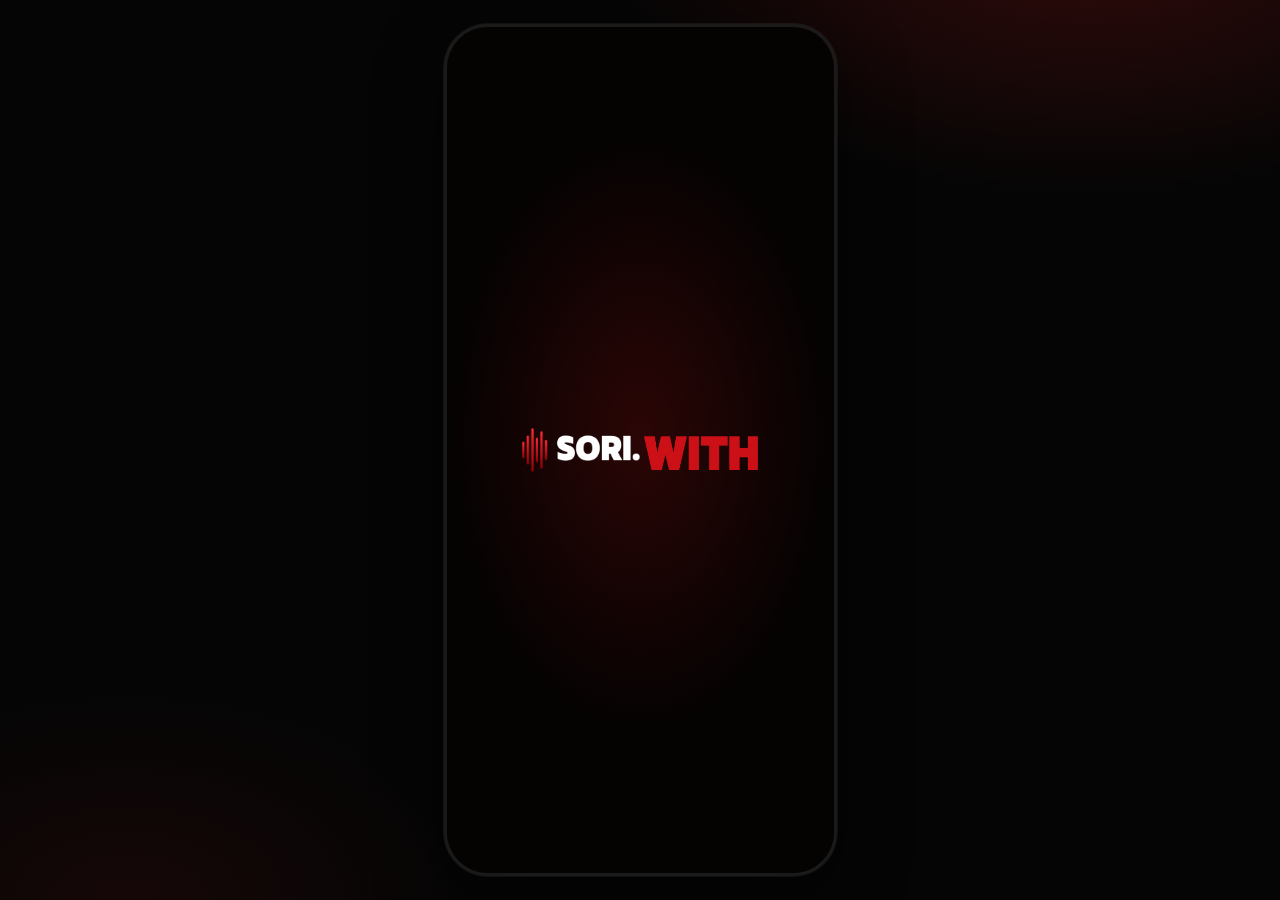
==== commit 1f8bf0a1: "Ship integrated mobile UI with feature-focused README. Bundle the full app prototype, brand assets, " ====
--- a/web/index.html
+++ b/web/index.html
@@ -2,27 +2,36 @@
 <html lang="ko">
 <head>
 <meta charset="UTF-8">
-<meta name="viewport" content="width=device-width, initial-scale=1.0">
+<meta name="viewport" content="width=device-width, initial-scale=1.0, viewport-fit=cover">
 <title>SORI Ensemble Intelligence</title>
 <style>
   :root{
-    --bg:#0E0E0E;
-    --bg-elevated:#161616;
+    --bg:#0C0C0C;
+    --bg-elevated:#121212;
     --ink:#FFFFFF;
     --ink-soft:#E8E4DF;
-    --accent:#E54D42;
-    --accent-dim:rgba(229,77,66,0.18);
-    --card:rgba(255,255,255,0.05);
-    --card-border:rgba(255,255,255,0.08);
+    --accent:#E02020;
+    --accent-dim:rgba(224,32,32,0.18);
+    --card:rgba(255,255,255,0.035);
+    --card-border:rgba(255,255,255,0.09);
+    --glass-shadow:
+      0 8px 28px rgba(0,0,0,0.42),
+      0 0 16px rgba(255,255,255,0.02),
+      inset 0 1px 0 rgba(255,255,255,0.06);
+    --glass-blur: blur(18px) saturate(130%);
     --guitar:#E8823C;
     --bass:#5B8CFF;
-    --drums:#E54D42;
+    --drums:#E02020;
     --keyboard:#A078FF;
     --vocal:#3DBF6E;
-    --ai:#2A2A2A;
+    --ai:#222222;
     --muted:#9A9690;
-    --line:rgba(255,255,255,0.08);
-    --danger:#E54D42;
+    --line:rgba(255,255,255,0.06);
+    --danger:#E02020;
+    /* iPhone 15 / 16 logical points */
+    --iphone-w: 393px;
+    --iphone-h: 852px;
+    --iphone-ratio: 393 / 852;
   }
   *{box-sizing:border-box; -webkit-tap-highlight-color:transparent;}
   html,body{margin:0;padding:0;background:#050505;height:100%; overflow:hidden;}
@@ -34,36 +43,95 @@
     align-items:center;
     height:100vh;
     height:100dvh;
+    padding:24px 16px;
     background:
-      radial-gradient(900px 520px at 85% -10%, rgba(229,77,66,0.22), transparent 55%),
-      radial-gradient(700px 420px at 10% 100%, rgba(229,77,66,0.08), transparent 50%),
+      radial-gradient(900px 520px at 85% -10%, rgba(224,32,32,0.22), transparent 55%),
+      radial-gradient(700px 420px at 10% 100%, rgba(224,32,32,0.08), transparent 50%),
       #050505;
   }
   #phone{
-    width:100%;
-    max-width:430px;
-    height:100vh;
-    height:100dvh;
+    /* Keep iPhone portrait ratio; shrink to fit viewport */
+    width: min(var(--iphone-w), 100%, calc((100dvh - 48px) * 393 / 852));
+    aspect-ratio: var(--iphone-ratio);
+    height: auto;
+    max-height: calc(100dvh - 48px);
     background:
-      radial-gradient(720px 380px at 100% 0%, rgba(229,77,66,0.16), transparent 55%),
+      radial-gradient(720px 380px at 100% 0%, rgba(224,32,32,0.16), transparent 55%),
       var(--bg);
     position:relative;
     overflow:hidden;
     display:flex;
     flex-direction:column;
-    border-left:1px solid rgba(255,255,255,0.04);
-    border-right:1px solid rgba(255,255,255,0.04);
+    border-radius:44px;
+    border:3px solid #1a1a1a;
+    box-shadow:
+      0 0 0 1px rgba(255,255,255,0.06),
+      0 24px 64px rgba(0,0,0,0.55),
+      inset 0 0 0 1px rgba(255,255,255,0.04);
+  }
+  #phone::before{
+    content:"";
+    position:absolute;
+    top:10px; left:50%;
+    transform:translateX(-50%);
+    width:118px; height:34px;
+    background:#050505;
+    border-radius:20px;
+    z-index:40;
+    pointer-events:none;
+    box-shadow: inset 0 0 0 1px rgba(255,255,255,0.06);
+  }
+  #phone::after{
+    content:"";
+    position:absolute;
+    bottom:8px; left:50%;
+    transform:translateX(-50%);
+    width:134px; height:5px;
+    background:rgba(255,255,255,0.28);
+    border-radius:999px;
+    z-index:40;
+    pointer-events:none;
   }
   #screen{
     flex:1;
     min-height:0;
     overflow-y:auto;
     -webkit-overflow-scrolling:touch;
-    padding:22px 20px 110px 20px;
+    padding:54px 20px 110px 20px;
     animation:fadeIn .35s ease;
+  }
+  /* Real iPhone: edge-to-edge, no fake chrome */
+  @media (max-width: 480px){
+    body{ padding:0; }
+    #phone{
+      width:100%;
+      height:100vh;
+      height:100dvh;
+      max-height:none;
+      aspect-ratio:auto;
+      border-radius:0;
+      border:none;
+      box-shadow:none;
+    }
+    #phone::before,
+    #phone::after{ display:none; }
+    #screen{
+      padding-top: max(22px, env(safe-area-inset-top));
+      padding-bottom: 110px;
+      padding-left: max(20px, env(safe-area-inset-left));
+      padding-right: max(20px, env(safe-area-inset-right));
+    }
   }
   @keyframes fadeIn{ from{opacity:0; transform:translateY(8px);} to{opacity:1; transform:translateY(0);} }
   h1.page-title{font-size:30px; font-weight:800; margin:6px 0 2px 0; letter-spacing:-0.02em;}
+  .brand-row{
+    display:flex; align-items:center;
+    margin:4px 0 18px 0;
+  }
+  .brand-wordmark{
+    height:26px; width:auto; max-width:200px; display:block;
+    object-fit:contain;
+  }
   p.page-sub{color:var(--muted); font-size:14px; margin:0 0 20px 0;}
 
   .badge{
@@ -73,7 +141,7 @@
     margin-bottom:14px;
   }
   .badge.online{ background:rgba(61,191,110,0.15); color:#5DDB8A; }
-  .badge.mock{ background:rgba(255,255,255,0.06); color:var(--muted); }
+  .badge.mock{ background:rgba(255,255,255,0.04); color:var(--muted); }
   .badge-dot{width:7px;height:7px;border-radius:50%;background:currentColor;}
 
   .card{
@@ -82,12 +150,13 @@
     border-radius:20px;
     padding:20px;
     margin-bottom:16px;
-    box-shadow:0 10px 30px rgba(0,0,0,0.35);
-    backdrop-filter: blur(10px);
+    box-shadow:var(--glass-shadow);
+    backdrop-filter: var(--glass-blur);
+    -webkit-backdrop-filter: var(--glass-blur);
   }
   .card:active{ transform:scale(0.99); }
   .card.tappable{ cursor:pointer; transition:transform .15s ease, box-shadow .15s ease, border-color .15s ease; }
-  .card.tappable:hover{ border-color:rgba(229,77,66,0.35); box-shadow:0 12px 34px rgba(0,0,0,0.45); }
+  .card.tappable:hover{ border-color:rgba(224,32,32,0.35); box-shadow:0 12px 34px rgba(0,0,0,0.45), 0 0 28px rgba(224,32,32,0.08), inset 0 1px 0 rgba(255,255,255,0.14); }
 
   .row{display:flex; align-items:center; justify-content:space-between;}
   .btn{
@@ -99,21 +168,30 @@
   }
   .btn:active{ transform:scale(0.97); }
   .btn-primary{ background:var(--accent); color:white; }
-  .btn-dark{ background:#1C1C1C; color:white; border:1px solid var(--card-border); }
+  .btn-dark{ background:#141414; color:white; border:1px solid var(--card-border); }
   .btn-outline{ background:transparent; color:var(--ink); border:1.5px solid var(--card-border); }
-  .btn-disabled{ background:rgba(255,255,255,0.06); color:#666; cursor:not-allowed; }
+  .btn-disabled{ background:rgba(255,255,255,0.04); color:#666; cursor:not-allowed; }
   .btn-sm{ padding:10px 14px; font-size:13px; border-radius:12px; width:auto; }
 
   .quick-grid{ display:grid; grid-template-columns:1fr 1fr; gap:12px; }
   .quick-btn{
-    background:var(--card); border-radius:20px; padding:18px 14px;
+    background:var(--card); border-radius:16px; padding:12px 14px;
     text-align:left; border:1px solid var(--card-border); cursor:pointer;
     color:var(--ink);
-    box-shadow:0 8px 20px rgba(0,0,0,0.25);
-  }
-  .quick-btn.wide{ grid-column:1 / span 2; background:var(--accent); color:white; }
-  .quick-icon{ font-size:22px; margin-bottom:8px; display:block; }
-  .quick-label{ font-weight:700; font-size:14px; }
+    box-shadow:var(--glass-shadow);
+    backdrop-filter: var(--glass-blur);
+    -webkit-backdrop-filter: var(--glass-blur);
+    display:flex; align-items:center; gap:10px;
+  }
+  .quick-btn.wide{
+    grid-column:1 / span 2;
+    background:linear-gradient(145deg, rgba(224,32,32,0.88), rgba(180,16,16,0.72));
+    color:white;
+    border-color:rgba(255,255,255,0.18);
+    box-shadow:0 10px 28px rgba(224,32,32,0.28), 0 0 24px rgba(224,32,32,0.12), inset 0 1px 0 rgba(255,255,255,0.2);
+  }
+  .quick-icon{ font-size:18px; margin:0; display:inline-flex; line-height:1; flex-shrink:0; }
+  .quick-label{ font-weight:700; font-size:13px; line-height:1.2; }
 
   .ring-wrap{ display:flex; align-items:center; gap:18px; }
   .ring{ position:relative; width:88px; height:88px; flex-shrink:0; }
@@ -125,7 +203,7 @@
 
   .mode-card{ display:flex; align-items:flex-start; gap:14px; }
   .mode-num{
-    width:38px;height:38px;border-radius:12px;background:rgba(255,255,255,0.06); color:var(--accent);
+    width:38px;height:38px;border-radius:12px;background:rgba(255,255,255,0.04); color:var(--accent);
     display:flex;align-items:center;justify-content:center;font-weight:800;font-size:15px;
     flex-shrink:0;
   }
@@ -136,7 +214,9 @@
   .inst-btn{
     border-radius:20px; padding:18px 14px; border:2px solid var(--card-border);
     cursor:pointer; background:var(--card); text-align:left; color:var(--ink);
-    box-shadow:0 8px 20px rgba(0,0,0,0.25);
+    box-shadow:var(--glass-shadow);
+    backdrop-filter: var(--glass-blur);
+    -webkit-backdrop-filter: var(--glass-blur);
     transition:transform .12s ease, border-color .12s ease;
   }
   .inst-btn:active{ transform:scale(0.97); }
@@ -157,7 +237,7 @@
   input.code-input{
     width:100%; font-size:26px; letter-spacing:0.25em; text-align:center;
     padding:16px; border-radius:16px; border:1.5px solid var(--card-border);
-    font-weight:800; text-transform:uppercase; background:#141414; color:var(--ink);
+    font-weight:800; text-transform:uppercase; background:#101010; color:var(--ink);
   }
   input.code-input:focus{ outline:none; border-color:var(--accent); }
   .err-text{ color:var(--accent); font-size:13px; margin-top:8px; text-align:center; font-weight:600; }
@@ -175,7 +255,7 @@
   .member-name{ font-weight:700; font-size:14px; }
   .member-role{ font-size:12px; color:var(--muted); }
   .status-pill{ font-size:11px; font-weight:700; padding:4px 10px; border-radius:10px; background:rgba(61,191,110,0.15); color:#5DDB8A; }
-  .status-pill.waiting{ background:rgba(255,255,255,0.06); color:var(--muted); }
+  .status-pill.waiting{ background:rgba(255,255,255,0.04); color:var(--muted); }
 
   .net-stat{ display:flex; justify-content:space-between; font-size:13px; padding:8px 0; border-bottom:1px solid var(--line); }
   .net-stat:last-child{ border-bottom:none; }
@@ -183,6 +263,65 @@
   .net-stat .val{ font-weight:700; }
 
   .live-circle-wrap{ position:relative; width:100%; height:300px; margin-bottom:8px; }
+  .live-viz-wrap{
+    position:relative; width:100%; height:260px; margin-bottom:8px;
+    border-radius:16px; overflow:hidden;
+    background:#0A0A0A;
+    border:1px solid rgba(255,255,255,0.06);
+  }
+  .live-viz-wrap canvas{
+    width:100%; height:100%; display:block;
+  }
+  .live-viz-legend{
+    display:flex; flex-wrap:wrap; gap:8px 12px;
+    justify-content:center; margin-top:10px;
+  }
+  .live-viz-legend span{
+    display:inline-flex; align-items:center; gap:6px;
+    font-size:11px; font-weight:700; color:var(--muted);
+  }
+  .live-viz-legend i{
+    width:8px; height:8px; border-radius:50%; display:inline-block;
+  }
+  .tempo-alert{
+    position:absolute; left:12px; right:12px; bottom:12px;
+    display:flex; align-items:center; gap:10px;
+    padding:10px 12px; border-radius:14px;
+    background:rgba(10,10,10,0.88);
+    border:1px solid rgba(255,255,255,0.12);
+    box-shadow:0 8px 24px rgba(0,0,0,0.45), 0 0 18px rgba(224,32,32,0.2);
+    color:var(--ink);
+    opacity:0; transform:translateY(10px) scale(0.98);
+    pointer-events:none;
+    transition:opacity .25s ease, transform .25s ease;
+    z-index:5;
+  }
+  .tempo-alert.show{
+    opacity:1; transform:translateY(0) scale(1);
+  }
+  .tempo-alert-dot{
+    width:10px; height:10px; border-radius:50%; flex-shrink:0;
+    background:var(--alert-color, #E02020);
+    box-shadow:0 0 0 0 var(--alert-color, #E02020);
+    animation:tempoPulse 1.1s ease-out infinite;
+  }
+  @keyframes tempoPulse{
+    0%{ box-shadow:0 0 0 0 rgba(224,32,32,0.45); }
+    100%{ box-shadow:0 0 0 12px transparent; }
+  }
+  .tempo-alert-body{ flex:1; min-width:0; }
+  .tempo-alert-title{
+    font-size:12px; font-weight:800; color:var(--alert-color, #E02020);
+    margin-bottom:2px;
+  }
+  .tempo-alert-msg{ font-size:11px; color:var(--ink-soft); line-height:1.35; }
+  #phone.theme-light .live-viz-wrap{
+    background:#1A1816; border-color:rgba(22,20,18,0.12);
+  }
+  #phone.theme-light .tempo-alert{
+    background:rgba(255,255,255,0.96); color:#000000;
+  }
+  #phone.theme-light .tempo-alert-msg{ color:#111111; }
   .live-member{
     position:absolute; width:76px; text-align:center; transform:translate(-50%,-50%);
   }
@@ -204,36 +343,190 @@
     position:absolute; top:-4px; right:6px; background:var(--accent); color:white;
     font-size:8px; font-weight:800; padding:2px 5px; border-radius:6px;
   }
-
-  .report-score{ text-align:center; padding:10px 0 4px 0; }
-  .report-score .num{ font-size:56px; font-weight:800; line-height:1; }
-  .report-score .lab{ color:var(--muted); font-size:13px; margin-top:4px; }
-
-  .timeline-item{ display:flex; gap:12px; padding:10px 0; border-bottom:1px solid var(--line); }
+  .ai-tag, .member-ai-badge{
+    font-size:8px; font-weight:800; background:var(--ai); color:white;
+    padding:3px 6px; border-radius:6px;
+  }
+  .member-ai-badge{
+    background:var(--accent); padding:2px 5px; border-radius:5px; margin-left:4px;
+  }
+
+  .report-score{ text-align:center; padding:12px 4px 8px 4px; }
+  .report-score .num{ font-size:28px; font-weight:800; line-height:1; letter-spacing:-0.02em; }
+  .report-score .lab{ color:var(--muted); font-size:11px; margin-top:5px; }
+
+  .feedback-meta{
+    display:flex; flex-direction:column; gap:10px;
+    margin-top:12px; padding:12px 8px 4px 8px;
+    border-top:1px solid var(--line);
+    text-align:left;
+    overflow:visible;
+  }
+  .feedback-meta-pair{
+    display:grid;
+    grid-template-columns:1fr 1fr;
+    gap:10px;
+  }
+  .feedback-meta-block{
+    min-width:0;
+    padding:0 2px;
+  }
+  .feedback-meta-label{
+    display:block;
+    font-size:10px; font-weight:800; color:var(--accent);
+    margin-bottom:4px; letter-spacing:0;
+    line-height:1.2;
+  }
+  .feedback-meta-value{
+    font-size:12px; font-weight:700; color:var(--ink);
+    line-height:1.35;
+    word-break:keep-all;
+  }
+  .feedback-meta-value.soft{ font-weight:600; color:var(--ink-soft); }
+  .feedback-team-list{
+    display:flex; flex-wrap:wrap; gap:6px;
+    margin-top:2px;
+  }
+  .feedback-team-chip{
+    font-size:11px; font-weight:700; color:var(--ink-soft);
+    background:rgba(255,255,255,0.05);
+    border:1.5px solid var(--card-border);
+    border-radius:999px;
+    padding:5px 9px;
+    line-height:1.2;
+  }
+  .feedback-team-chip .ai-sub{
+    font-weight:800;
+  }
+  .timeline-mention{
+    font-weight:700;
+  }
+  .timeline-item{ display:flex; gap:12px; padding:12px 0; border-bottom:1px solid var(--line); }
   .timeline-item:last-child{ border-bottom:none; }
-  .timeline-time{ font-weight:800; font-size:13px; width:42px; flex-shrink:0; color:var(--accent); }
-  .timeline-text{ font-size:13px; line-height:1.5; }
+  .timeline-time{
+    font-weight:800; font-size:12px; width:46px; flex-shrink:0;
+    color:var(--accent); padding-top:1px;
+  }
+  .timeline-text{
+    font-size:13px; line-height:1.55; color:var(--ink-soft); font-weight:500;
+  }
+  .next-tip-row{
+    display:flex; gap:10px; padding:12px 0;
+    border-bottom:1px solid var(--line);
+  }
+  .next-tip-row:last-child{ border-bottom:none; }
+  .next-tip-who{
+    flex-shrink:0; min-width:88px; max-width:100px;
+    font-size:11px; font-weight:800; color:var(--accent); line-height:1.35;
+  }
+  .next-tip-text{
+    flex:1; font-size:13px; line-height:1.55; color:var(--ink-soft); font-weight:500;
+  }
+  .attempt-chips{
+    display:flex; flex-wrap:wrap; gap:8px; margin:10px 0 4px;
+  }
+  .attempt-chip{
+    border:1px solid var(--card-border); background:rgba(255,255,255,0.04);
+    color:var(--muted); border-radius:999px; padding:7px 12px;
+    font-size:12px; font-weight:700; cursor:pointer;
+  }
+  .attempt-chip.active{
+    background:var(--accent); color:#fff; border-color:var(--accent);
+  }
+  .score-progress{
+    margin-top:8px; padding-top:4px;
+  }
+  .score-progress-svg{ width:100%; height:88px; display:block; }
+  .score-progress-meta{
+    display:flex; justify-content:space-between; gap:8px;
+    font-size:11px; color:var(--muted); margin-top:6px; font-weight:600;
+  }
+  .fill-row.selected-fill{
+    background:rgba(224,32,32,0.08);
+    border-radius:12px; margin:0 -8px; padding-left:8px; padding-right:8px;
+  }
+  .fill-check{
+    width:22px; height:22px; border-radius:7px; border:1.5px solid var(--card-border);
+    display:flex; align-items:center; justify-content:center;
+    font-size:12px; font-weight:800; color:transparent; flex-shrink:0;
+  }
+  .fill-row.selected-fill .fill-check{
+    background:var(--accent); border-color:var(--accent); color:#fff;
+  }
+
+  .session-pick{
+    display:flex; flex-direction:column; gap:10px; margin-bottom:16px;
+  }
+  .session-card{
+    text-align:left; width:100%; cursor:pointer;
+    background:var(--card); border:1px solid var(--card-border); border-radius:16px;
+    padding:14px 16px; color:var(--ink);
+    display:flex; align-items:flex-start; gap:12px;
+    box-shadow:var(--glass-shadow);
+    backdrop-filter: var(--glass-blur);
+    -webkit-backdrop-filter: var(--glass-blur);
+    transition:border-color .15s ease, box-shadow .15s ease, transform .12s ease;
+  }
+  .session-card:active{ transform:scale(0.99); }
+  .session-card.selected{
+    border-color:rgba(224,32,32,0.55);
+    box-shadow:0 8px 28px rgba(0,0,0,0.35), 0 0 22px rgba(224,32,32,0.14), inset 0 1px 0 rgba(255,255,255,0.14);
+  }
+  .session-card .session-body{ flex:1; min-width:0; }
+  .session-card .session-date{ font-size:11px; font-weight:700; color:var(--accent); margin-bottom:4px; }
+  .session-card .session-song{ font-weight:800; font-size:15px; margin-bottom:4px; }
+  .session-card .session-team{ font-size:12px; color:var(--muted); line-height:1.4; }
+  .session-card .session-score-mini{
+    font-weight:800; font-size:18px; color:var(--ink-soft); flex-shrink:0; padding-top:2px;
+  }
 
   #tabbar{
     position:absolute; bottom:0; left:0; right:0;
     display:flex; align-items:flex-end; justify-content:space-around;
-    padding:10px 8px 22px 8px; background:rgba(14,14,14,0.92);
-    backdrop-filter:blur(14px); border-top:1px solid var(--line);
+    padding:10px 10px 28px 10px; background:rgba(6,6,6,0.92);
+    backdrop-filter:blur(18px) saturate(120%);
+    -webkit-backdrop-filter:blur(18px) saturate(120%);
+    border-top:1px solid rgba(255,255,255,0.04);
+    z-index:30;
+  }
+  @media (max-width: 480px){
+    #tabbar{ padding-bottom: max(22px, calc(10px + env(safe-area-inset-bottom))); }
   }
   .tab-item{
     display:flex; flex-direction:column; align-items:center; gap:3px;
-    background:none; border:none; cursor:pointer; color:var(--muted);
-    font-size:10px; font-weight:600; padding:4px 6px;
-  }
-  .tab-item.active{ color:var(--ink); }
-  .tab-icon{ font-size:19px; }
+    background:rgba(18,18,18,0.92); border:1px solid rgba(255,255,255,0.05);
+    cursor:pointer; color:#6E6B66;
+    font-size:10px; font-weight:600; padding:8px 10px;
+    border-radius:14px; min-width:52px;
+    box-shadow:0 4px 14px rgba(0,0,0,0.45), inset 0 1px 0 rgba(255,255,255,0.04);
+    backdrop-filter: blur(12px);
+    -webkit-backdrop-filter: blur(12px);
+    transition: color .15s ease, border-color .15s ease, box-shadow .15s ease, background .15s ease;
+  }
+  .tab-item.active{
+    color:#D8D4CF;
+    background:rgba(28,28,28,0.98);
+    border-color:rgba(255,255,255,0.08);
+    box-shadow:0 6px 16px rgba(0,0,0,0.5), inset 0 1px 0 rgba(255,255,255,0.06);
+  }
+  .tab-icon{ font-size:17px; display:flex; align-items:center; justify-content:center; height:22px; }
   .tab-item.center{
-    background:var(--accent); color:white; border-radius:50%;
-    width:56px; height:56px; margin-top:-26px; justify-content:center;
-    box-shadow:0 6px 16px rgba(217,44,44,0.4);
-  }
-  .tab-item.center .tab-icon{ font-size:24px; }
+    background:linear-gradient(160deg, rgba(140,12,12,0.96), rgba(70,6,6,0.94));
+    color:white; border-radius:50%;
+    width:56px; height:56px; min-width:56px; margin-top:-26px; justify-content:center;
+    padding:0; border:1px solid rgba(255,255,255,0.1);
+    box-shadow:0 8px 20px rgba(0,0,0,0.55), 0 0 14px rgba(224,32,32,0.18), inset 0 1px 0 rgba(255,255,255,0.1);
+  }
+  .tab-item.center.active,
+  .tab-item.center:active{
+    box-shadow:0 10px 24px rgba(0,0,0,0.6), 0 0 18px rgba(224,32,32,0.22), inset 0 1px 0 rgba(255,255,255,0.12);
+  }
+  .tab-item.center .tab-icon{ font-size:24px; height:auto; }
   .tab-item.center span:last-child{ display:none; }
+  .ai-bars-logo{
+    width:22px; height:22px; display:block;
+  }
+  .ai-bars-logo rect{ fill:#fff; }
 
   .backbtn{
     background:none;border:none;cursor:pointer;font-size:15px;font-weight:700;
@@ -259,7 +552,9 @@
   .ai-mini-btn{
     border-radius:16px; padding:12px 8px; border:2px solid var(--card-border);
     cursor:pointer; background:var(--card); text-align:center; color:var(--ink);
-    box-shadow:0 6px 16px rgba(0,0,0,0.25);
+    box-shadow:var(--glass-shadow);
+    backdrop-filter: var(--glass-blur);
+    -webkit-backdrop-filter: var(--glass-blur);
     transition:transform .12s ease, border-color .12s ease;
   }
   .ai-mini-btn:active{ transform:scale(0.96); }
@@ -270,7 +565,7 @@
 
   .style-grid{ display:flex; flex-wrap:wrap; gap:8px; }
   .style-chip{
-    padding:10px 16px; border-radius:20px; border:1.5px solid var(--card-border); background:rgba(255,255,255,0.04);
+    padding:10px 16px; border-radius:20px; border:1.5px solid var(--card-border); background:rgba(255,255,255,0.025);
     font-size:13px; font-weight:700; cursor:pointer; color:var(--ink-soft);
     transition:all .12s ease;
   }
@@ -286,16 +581,18 @@
     display:flex;align-items:center;justify-content:center; font-size:19px; color:white; position:relative;
   }
   .ai-status-avatar .ai-glow-ring{
-    position:absolute; inset:-4px; border-radius:16px; border:2px solid var(--accent);
+    position:absolute; inset:-4px; border-radius:16px;
+    border:2px solid var(--glow-color, var(--accent));
     opacity:0; animation:aiGlowPulse 1.6s ease-out infinite;
+    box-shadow:0 0 10px var(--glow-color, var(--accent));
   }
   @keyframes aiGlowPulse{ 0%{opacity:.7; transform:scale(0.92);} 100%{opacity:0; transform:scale(1.22);} }
   .ai-status-name{ font-weight:800; font-size:13px; margin-bottom:3px; }
   .ai-status-tags{ display:flex; gap:5px; flex-wrap:wrap; margin-bottom:5px; }
-  .ai-status-tag{ font-size:10px; font-weight:700; padding:2px 7px; border-radius:8px; background:rgba(255,255,255,0.06); color:var(--muted); }
+  .ai-status-tag{ font-size:10px; font-weight:700; padding:2px 7px; border-radius:8px; background:rgba(255,255,255,0.04); color:var(--muted); }
   .ai-status-meta{ font-size:11px; color:var(--muted); display:flex; gap:10px; }
 
-  .live-avatar.ai-glow{ box-shadow:0 0 0 0 rgba(217,44,44,0.5); }
+  .live-avatar.ai-glow{ box-shadow:0 0 0 0 rgba(224,32,32,0.5); }
   .live-avatar.ai-glow::after{
     content:''; position:absolute; inset:-6px; border-radius:50%;
     border:2px solid var(--accent); opacity:0; animation:pulseRingAi 1.5s ease-out infinite;
@@ -306,27 +603,484 @@
   .fill-row:last-child{ border-bottom:none; }
   .fill-row-left{ display:flex; align-items:center; gap:12px; }
 
-  .toggle-switch{ width:44px; height:26px; border-radius:14px; background:#2A2A2A; border:none; position:relative; cursor:pointer; transition:background .2s ease; padding:0; flex-shrink:0; }
+  .toggle-switch{ width:44px; height:26px; border-radius:14px; background:#1A1A1A; border:none; position:relative; cursor:pointer; transition:background .2s ease; padding:0; flex-shrink:0; }
   .toggle-switch.on{ background:var(--accent); }
   .toggle-knob{ position:absolute; top:3px; left:3px; width:20px; height:20px; border-radius:50%; background:var(--card); transition:left .2s ease; box-shadow:0 1px 3px rgba(0,0,0,0.2); display:block; }
   .toggle-switch.on .toggle-knob{ left:21px; }
+
+  .profile-hero{
+    display:flex; align-items:center; gap:14px;
+    padding:14px 16px !important;
+  }
+  .profile-avatar{
+    width:48px; height:48px; border-radius:50%; flex-shrink:0;
+    background:var(--accent); color:#fff;
+    display:flex; align-items:center; justify-content:center;
+    font-size:17px; font-weight:800;
+  }
+  .profile-hero-text{ min-width:0; flex:1; }
+  .profile-hero-name{
+    font-weight:800; font-size:16px; line-height:1.2;
+    white-space:nowrap; overflow:hidden; text-overflow:ellipsis;
+  }
+  .profile-hero-email{
+    color:var(--muted); font-size:12px; margin-top:3px; font-weight:500;
+    white-space:nowrap; overflow:hidden; text-overflow:ellipsis;
+  }
+  .settings-section{
+    font-size:13px; font-weight:600; color:var(--muted);
+    margin:18px 4px 8px; letter-spacing:-0.01em;
+  }
+  .settings-section:first-of-type{ margin-top:8px; }
+  .settings-card{
+    padding:2px 0 !important;
+    overflow:hidden;
+  }
+  .settings-row{
+    display:flex; align-items:center; gap:12px;
+    width:100%; padding:12px 14px;
+    border:none; background:transparent; color:var(--ink);
+    text-align:left; cursor:pointer; font:inherit;
+    position:relative;
+  }
+  .settings-row + .settings-row::before{
+    content:"";
+    position:absolute; top:0; left:54px; right:0;
+    height:1px; background:var(--line);
+  }
+  .settings-row-icon{
+    width:28px; height:28px; border-radius:50%; flex-shrink:0;
+    display:flex; align-items:center; justify-content:center;
+    border:1.5px solid rgba(255,255,255,0.35);
+    color:var(--ink);
+  }
+  .settings-row-icon svg{
+    width:14px; height:14px; stroke:currentColor; fill:none;
+    stroke-width:1.8; stroke-linecap:round; stroke-linejoin:round;
+  }
+  .settings-row-label{
+    flex:1; font-size:15px; font-weight:500; min-width:0;
+  }
+  .settings-row-meta{
+    color:var(--muted); font-size:14px; font-weight:500; flex-shrink:0;
+  }
+  .settings-row-chevron{
+    color:var(--muted); font-size:18px; font-weight:300; line-height:1; opacity:0.7;
+    flex-shrink:0; margin-left:2px;
+  }
+  .settings-plain{
+    display:flex; align-items:center; justify-content:space-between;
+    padding:14px 16px; color:var(--ink);
+  }
+  .settings-plain-label{ font-size:15px; font-weight:500; }
+  .settings-plain-value{ font-size:15px; font-weight:500; color:var(--muted); }
+
+  .playlist-section{ font-weight:800; font-size:12px; color:var(--muted); text-transform:uppercase; letter-spacing:0.06em; margin:18px 0 10px 0; }
+  .playlist-section:first-of-type{ margin-top:4px; }
+  .song-row{
+    display:flex; align-items:center; gap:12px; padding:12px 0;
+    border-bottom:1px solid var(--line); cursor:pointer;
+  }
+  .song-row:last-child{ border-bottom:none; }
+  .song-pick.selected .song-title{ color:var(--accent); }
+  .song-pick.selected .song-score{ color:var(--accent); font-size:16px; }
+  .song-cover{
+    width:48px; height:48px; border-radius:12px; flex-shrink:0;
+    display:flex; align-items:center; justify-content:center;
+    font-size:20px; color:white; font-weight:800;
+    background:linear-gradient(145deg, #222222, #141414);
+    border:1px solid var(--card-border);
+  }
+  .song-cover.current{ background:linear-gradient(145deg, #E02020, #8B1010); border-color:transparent; }
+  .song-meta{ flex:1; min-width:0; }
+  .song-title{ font-weight:800; font-size:14px; white-space:nowrap; overflow:hidden; text-overflow:ellipsis; }
+  .song-sub{ font-size:12px; color:var(--muted); margin-top:2px; white-space:nowrap; overflow:hidden; text-overflow:ellipsis; }
+  .song-score{ font-weight:800; font-size:13px; color:var(--ink-soft); flex-shrink:0; }
+  .yt-badge{
+    display:inline-flex; align-items:center; gap:3px;
+    font-size:9px; font-weight:800; letter-spacing:0.02em;
+    padding:2px 6px; border-radius:5px; vertical-align:middle;
+    background:#FF0000; color:#fff; margin-left:6px;
+  }
+  .add-song-panel{ margin-top:4px; }
+  .yt-header{
+    display:flex; align-items:center; gap:10px; margin-bottom:14px;
+  }
+  .yt-mark{
+    width:34px; height:24px; border-radius:8px; background:#FF0000;
+    display:flex; align-items:center; justify-content:center; flex-shrink:0;
+    box-shadow:0 4px 14px rgba(255,0,0,0.35);
+  }
+  .yt-mark svg{ width:12px; height:12px; fill:#fff; margin-left:1px; }
+  .yt-header-text{ font-weight:800; font-size:14px; }
+  .yt-header-sub{ font-size:11px; color:var(--muted); margin-top:2px; }
+  .yt-search-row{ display:flex; gap:8px; margin-bottom:10px; }
+  .yt-search-row .song-input{ margin-bottom:0; flex:1; }
+  input.song-input{
+    width:100%; font-size:14px; padding:13px 14px; border-radius:14px;
+    border:1.5px solid var(--card-border); background:#101010; color:var(--ink);
+    font-weight:600;
+  }
+  input.song-input:focus{ outline:none; border-color:#FF0000; }
+  input.song-input::placeholder{ color:var(--muted); font-weight:500; }
+  .yt-divider{
+    display:flex; align-items:center; gap:10px;
+    color:var(--muted); font-size:11px; font-weight:700;
+    margin:12px 0;
+  }
+  .yt-divider::before, .yt-divider::after{
+    content:""; flex:1; height:1px; background:var(--line);
+  }
+  .yt-result{
+    display:flex; gap:12px; width:100%; text-align:left;
+    padding:10px 0; border:none; background:none; color:var(--ink);
+    cursor:pointer; border-bottom:1px solid var(--line);
+  }
+  .yt-result:last-child{ border-bottom:none; }
+  .yt-result:active{ opacity:0.85; }
+  .yt-thumb{
+    width:96px; height:54px; border-radius:10px; flex-shrink:0;
+    position:relative; overflow:hidden;
+    background:linear-gradient(135deg, #2c2c2c, #141414);
+    border:1px solid rgba(255,255,255,0.05);
+  }
+  .yt-thumb-bars{
+    position:absolute; inset:0; display:flex; align-items:flex-end; justify-content:center; gap:3px;
+    padding:10px 12px 8px; opacity:0.35;
+  }
+  .yt-thumb-bars span{
+    width:4px; border-radius:2px; background:#fff; display:block;
+  }
+  .yt-duration{
+    position:absolute; right:5px; bottom:5px;
+    background:rgba(0,0,0,0.82); color:#fff;
+    font-size:9px; font-weight:700; padding:2px 4px; border-radius:3px;
+  }
+  .yt-play{
+    position:absolute; inset:0; display:flex; align-items:center; justify-content:center;
+    opacity:0.9;
+  }
+  .yt-play svg{ width:18px; height:18px; fill:#fff; filter:drop-shadow(0 2px 4px rgba(0,0,0,0.5)); }
+  .yt-result-meta{ flex:1; min-width:0; padding-top:2px; }
+  .yt-result-title{
+    font-weight:700; font-size:13px; line-height:1.35;
+    display:-webkit-box; -webkit-line-clamp:2; -webkit-box-orient:vertical; overflow:hidden;
+  }
+  .yt-result-ch{ font-size:11px; color:var(--muted); margin-top:4px; }
+  .yt-result-stat{ font-size:10px; color:var(--muted); margin-top:2px; }
+  .yt-empty, .yt-loading{
+    text-align:center; padding:18px 8px; color:var(--muted); font-size:13px;
+  }
+  .yt-import-hint{
+    font-size:11px; color:var(--muted); margin-top:8px; line-height:1.4;
+  }
+
+  /* ---------- Light theme ---------- */
+  body.theme-light{
+    --ink:#000000;
+    --ink-soft:#111111;
+    --muted:#4A4640;
+    color:#000000;
+    background:
+      radial-gradient(900px 520px at 85% -10%, rgba(224,32,32,0.12), transparent 55%),
+      radial-gradient(700px 420px at 10% 100%, rgba(224,32,32,0.05), transparent 50%),
+      #E8E4DF;
+  }
+  #phone.theme-light{
+    --bg:#F4F2EE;
+    --bg-elevated:#FFFFFF;
+    --ink:#000000;
+    --ink-soft:#111111;
+    --card:rgba(255,255,255,0.88);
+    --card-border:rgba(0,0,0,0.12);
+    --glass-shadow:
+      0 8px 24px rgba(0,0,0,0.08),
+      0 0 12px rgba(255,255,255,0.4),
+      inset 0 1px 0 rgba(255,255,255,0.9);
+    --glass-blur: blur(16px) saturate(140%);
+    --muted:#4A4640;
+    --line:rgba(0,0,0,0.1);
+    --ai:#2A2A2A;
+    --accent-dim:rgba(224,32,32,0.12);
+    color:#000000;
+    background:
+      radial-gradient(720px 380px at 100% 0%, rgba(224,32,32,0.08), transparent 55%),
+      var(--bg);
+    border-color:#2a2a2a;
+  }
+  /* Force former white UI text → black in light mode */
+  #phone.theme-light,
+  #phone.theme-light .page-title,
+  #phone.theme-light .page-sub,
+  #phone.theme-light .backbtn,
+  #phone.theme-light .mode-title,
+  #phone.theme-light .mode-desc,
+  #phone.theme-light .quick-btn,
+  #phone.theme-light .quick-label,
+  #phone.theme-light .roomcode,
+  #phone.theme-light .member-name,
+  #phone.theme-light .member-role,
+  #phone.theme-light .song-title,
+  #phone.theme-light .song-sub,
+  #phone.theme-light .song-score,
+  #phone.theme-light .song-cover,
+  #phone.theme-light .inst-name,
+  #phone.theme-light .report-score .num,
+  #phone.theme-light .report-score .lab,
+  #phone.theme-light .session-song,
+  #phone.theme-light .session-team,
+  #phone.theme-light .session-score-mini,
+  #phone.theme-light .timeline-text,
+  #phone.theme-light .next-tip-text,
+  #phone.theme-light .feedback-meta-value,
+  #phone.theme-light .feedback-meta-value.soft,
+  #phone.theme-light .ai-status-name,
+  #phone.theme-light .ai-status-meta,
+  #phone.theme-light .ai-status-tag,
+  #phone.theme-light .ai-mini-btn .inst-name,
+  #phone.theme-light .playlist-section,
+  #phone.theme-light .loading-text,
+  #phone.theme-light .placeholder-box,
+  #phone.theme-light .yt-result,
+  #phone.theme-light .yt-result-title,
+  #phone.theme-light .yt-result-ch,
+  #phone.theme-light .yt-result-stat,
+  #phone.theme-light .yt-import-hint,
+  #phone.theme-light .yt-empty,
+  #phone.theme-light .yt-loading,
+  #phone.theme-light .yt-header-text,
+  #phone.theme-light .yt-header-sub,
+  #phone.theme-light .yt-divider,
+  #phone.theme-light .net-stat .lab,
+  #phone.theme-light .net-stat .val,
+  #phone.theme-light .fill-row,
+  #phone.theme-light .ring-label,
+  #phone.theme-light .score-progress-meta,
+  #phone.theme-light .attempt-chip,
+  #phone.theme-light .style-chip,
+  #phone.theme-light .live-name,
+  #phone.theme-light .live-bpm,
+  #phone.theme-light .live-viz-legend span,
+  #phone.theme-light .status-pill.waiting,
+  #phone.theme-light .badge.mock,
+  #phone.theme-light .btn-outline,
+  #phone.theme-light .card,
+  #phone.theme-light .mode-card,
+  #phone.theme-light input.code-input,
+  #phone.theme-light input.song-input{
+    color:#000000;
+  }
+  #phone.theme-light .page-sub,
+  #phone.theme-light .mode-desc,
+  #phone.theme-light .song-sub,
+  #phone.theme-light .session-team,
+  #phone.theme-light .member-role,
+  #phone.theme-light .report-score .lab,
+  #phone.theme-light .playlist-section,
+  #phone.theme-light .yt-result-ch,
+  #phone.theme-light .yt-result-stat,
+  #phone.theme-light .yt-header-sub,
+  #phone.theme-light .yt-divider,
+  #phone.theme-light .loading-text,
+  #phone.theme-light .placeholder-box,
+  #phone.theme-light .ai-status-meta,
+  #phone.theme-light .ai-status-tag,
+  #phone.theme-light .status-pill.waiting,
+  #phone.theme-light .live-bpm,
+  #phone.theme-light .badge.mock,
+  #phone.theme-light .net-stat .lab{
+    color:#222222;
+  }
+  #phone.theme-light .feedback-meta-value.soft,
+  #phone.theme-light .timeline-text,
+  #phone.theme-light .next-tip-text{
+    color:#111111;
+  }
+  #phone.theme-light .session-date,
+  #phone.theme-light .ai-section-label,
+  #phone.theme-light .ai-mini-btn .check,
+  #phone.theme-light .err-text,
+  #phone.theme-light .timeline-time,
+  #phone.theme-light .feedback-meta-label{
+    color:var(--accent);
+  }
+  #phone.theme-light .status-pill:not(.waiting){
+    color:#1A7A3A;
+  }
+  /* keep white text only on saturated / dark surfaces */
+  #phone.theme-light .btn-primary,
+  #phone.theme-light .btn-dark,
+  #phone.theme-light .quick-btn.wide,
+  #phone.theme-light .quick-btn.wide .quick-label,
+  #phone.theme-light .attempt-chip.active,
+  #phone.theme-light .style-chip.selected,
+  #phone.theme-light .tab-item.center,
+  #phone.theme-light .ai-badge,
+  #phone.theme-light .ai-tag,
+  #phone.theme-light .yt-badge,
+  #phone.theme-light .yt-play,
+  #phone.theme-light .song-cover.current,
+  #phone.theme-light .fill-row.selected-fill .fill-check,
+  #phone.theme-light .member-ai-badge{
+    color:#FFFFFF;
+  }
+  #phone.theme-light input.code-input,
+  #phone.theme-light input.song-input{
+    background:#FFFFFF;
+    border-color:rgba(22,20,18,0.14);
+    color:#000000;
+  }
+  #phone.theme-light input.song-input::placeholder{
+    color:#6A645C;
+  }
+  #phone.theme-light #tabbar{
+    background:rgba(244,242,238,0.92);
+    border-top:1px solid rgba(22,20,18,0.08);
+  }
+  #phone.theme-light .tab-item{
+    background:rgba(255,255,255,0.72);
+    border-color:rgba(22,20,18,0.08);
+    color:#8A847C;
+    box-shadow:0 4px 12px rgba(22,20,18,0.08), inset 0 1px 0 rgba(255,255,255,0.9);
+  }
+  #phone.theme-light .tab-item.active{
+    color:#000000;
+    background:rgba(255,255,255,0.95);
+    border-color:rgba(22,20,18,0.12);
+    box-shadow:0 6px 14px rgba(22,20,18,0.1), inset 0 1px 0 #fff;
+  }
+  #phone.theme-light .tab-item.center{
+    background:linear-gradient(160deg, rgba(200,18,18,0.96), rgba(120,8,8,0.94));
+    border-color:rgba(255,255,255,0.2);
+    box-shadow:0 8px 20px rgba(224,32,32,0.28), inset 0 1px 0 rgba(255,255,255,0.2);
+    color:#FFFFFF;
+  }
+  #phone.theme-light .btn-dark{
+    background:#111111; color:#FFFFFF; border-color:rgba(22,20,18,0.12);
+  }
+  #phone.theme-light .btn-outline{
+    border-color:rgba(22,20,18,0.14); color:#000000;
+  }
+  #phone.theme-light .btn-disabled{
+    background:rgba(22,20,18,0.06); color:#A09A92;
+  }
+  #phone.theme-light .feedback-team-chip{
+    background:rgba(0,0,0,0.04);
+  }
+  #phone.theme-light .mode-num{
+    background:rgba(22,20,18,0.06);
+  }
+  #phone.theme-light .badge.mock{
+    background:rgba(22,20,18,0.06);
+  }
+  #phone.theme-light .status-pill.waiting,
+  #phone.theme-light .ai-status-tag,
+  #phone.theme-light .style-chip{
+    background:rgba(22,20,18,0.05);
+  }
+  #phone.theme-light .toggle-switch{
+    background:#D4CFC8;
+  }
+  #phone.theme-light .toggle-knob{
+    background:#FFFFFF;
+  }
+  #phone.theme-light .song-cover{
+    background:linear-gradient(145deg, #E4DFD8, #CEC7BE);
+    color:#000000;
+    border-color:rgba(22,20,18,0.08);
+  }
+  #phone.theme-light .song-cover.current{
+    background:linear-gradient(145deg, #E02020, #8B1010);
+    color:#fff;
+  }
+  #phone.theme-light .yt-thumb{
+    background:linear-gradient(135deg, #D8D2CA, #B8B0A6);
+    border-color:rgba(22,20,18,0.08);
+  }
+  #phone.theme-light .spinner{
+    border-color:rgba(22,20,18,0.1); border-top-color:var(--accent);
+  }
+  #phone.theme-light .settings-row-icon{
+    border-color:rgba(22,20,18,0.28);
+    color:#000000;
+  }
+  #phone.theme-light .settings-row,
+  #phone.theme-light .settings-plain,
+  #phone.theme-light .profile-hero-name{
+    color:#000000;
+  }
+  #phone.theme-light .card.tappable:hover{
+    box-shadow:0 12px 28px rgba(0,0,0,0.1), 0 0 20px rgba(224,32,32,0.06), inset 0 1px 0 rgba(255,255,255,0.9);
+  }
+
+  /* Splash */
+  #splash{
+    position:absolute; inset:0; z-index:100;
+    display:flex; align-items:center; justify-content:center;
+    background:
+      radial-gradient(ellipse 70% 50% at 50% 48%, rgba(90,10,10,0.45), transparent 70%),
+      #050202;
+    opacity:1;
+    transition: opacity .75s cubic-bezier(0.4, 0, 0.2, 1),
+                transform .75s cubic-bezier(0.4, 0, 0.2, 1),
+                filter .75s cubic-bezier(0.4, 0, 0.2, 1);
+  }
+  #splash.hide{
+    opacity:0;
+    pointer-events:none;
+    transform:scale(1.03);
+    filter:blur(6px);
+  }
+  #splash.gone{ display:none; }
+  .splash-brand{
+    display:flex; align-items:flex-end; gap:0;
+  }
+  .splash-sori-img{
+    height:44px; width:auto; display:block;
+    opacity:0;
+    transform:translateY(6px) scale(0.96);
+    transition: opacity .7s cubic-bezier(0.22, 1, 0.36, 1),
+                transform .7s cubic-bezier(0.22, 1, 0.36, 1);
+  }
+  .splash-sori-img.show{
+    opacity:1;
+    transform:translateY(0) scale(1);
+  }
+  .splash-with-img{
+    height:34px; width:auto; display:block;
+    margin-left:4px; margin-bottom:2px;
+    opacity:0;
+    transform:translateX(-6px);
+    transition: opacity .65s cubic-bezier(0.22, 1, 0.36, 1),
+                transform .65s cubic-bezier(0.22, 1, 0.36, 1);
+  }
+  .splash-with-img.show{
+    opacity:1;
+    transform:translateX(0);
+  }
 </style>
 </head>
 <body>
 <div id="phone">
+  <div id="splash" aria-hidden="true">
+    <div class="splash-brand">
+      <img class="splash-sori-img" id="splashSoriImg" src="/web/sori-wordmark-sori.png" alt="SORI." />
+      <img class="splash-with-img" id="splashWith" src="/web/sori-wordmark-with.png" alt="WITH" />
+    </div>
+  </div>
   <div id="screen"></div>
   <div id="tabbar"></div>
 </div>
 
 <script>
-const API_BASE = (typeof location !== "undefined" && location.port === "8000")
+const API_BASE = (typeof location !== "undefined" && location.protocol.startsWith("http"))
   ? location.origin
   : (localStorage.getItem("SORI_API_BASE") || "http://127.0.0.1:8000");
 
 const INSTRUMENTS = [
   {id:"guitar", name:"기타", emoji:"🎸", color:"var(--guitar)", hex:"#E8823C"},
   {id:"bass", name:"베이스", emoji:"🎸", color:"var(--bass)", hex:"#3C6FE8"},
-  {id:"drums", name:"드럼", emoji:"🥁", color:"var(--drums)", hex:"#D92C2C"},
+  {id:"drums", name:"드럼", emoji:"🥁", color:"var(--drums)", hex:"#E02020"},
   {id:"keyboard", name:"키보드", emoji:"🎹", color:"var(--keyboard)", hex:"#8E4CE8"},
   {id:"vocal", name:"보컬", emoji:"🎤", color:"var(--vocal)", hex:"#3CA35A"},
 ];
@@ -355,7 +1109,129 @@
   aiStyle: null,
   subMode: null,
   notificationsOn: true,
-  darkModeOn: true,
+  darkModeOn: localStorage.getItem("SORI_DARK_MODE") !== "0",
+  playlistAdding: false,
+  selectedSongId: null,
+  ytQuery: "",
+  ytUrl: "",
+  ytSearching: false,
+  ytResults: [],
+  selectedReportId: "rs1c",
+  selectedReportSong: "Autumn Leaves",
+  aiFillSelected: [],
+  reportSessions: [
+    {
+      id:"rs1a", attempt:1, date:"2026년 7월 10일", song:"Autumn Leaves",
+      team:[
+        {instrument:"기타", nickname:"넙죽"},
+        {instrument:"베이스", nickname:"AI", isAi:true, absentNickname:"카이"},
+        {instrument:"드럼", nickname:"넙순"},
+      ],
+      score:71, leader:"드럼",
+      timeline:[
+        {t:"0:38", text:"첫 코러스에서 넙죽(기타)이 템포를 약 120ms 늦게 잡으며 전체 그루브가 뒤로 밀렸어요. 메트로놈과 함께 진입하는 감각이 아직 안정되지 않은 상태였어요."},
+        {t:"0:44", text:"카이(베이스)가 결석해 AI 베이스가 대신 들어갔고, AI와 넙순(드럼)이 서로 다른 기준으로 따라가며 저음과 킥이 어긋났어요. 리더가 명확하지 않아 팀이 공통 펄스를 잃는 구간이 길었어요."},
+        {t:"0:50", text:"드럼이 강제로 템포를 끌어올리며 재정렬을 시도했지만, 기타 솔로 프레이즈가 잘려 표현이 급해졌어요."},
+        {t:"0:57", text:"세션 후반에야 세 파트가 느슨하게 맞춰졌지만, 전반 붕괴로 앙상블 점수가 낮게 나왔어요. 다음엔 시작 전 공통 BPM 확인이 꼭 필요해요."},
+      ],
+      nextTips:[
+        {who:"팀 전체", tip:"시작 전 4마디 클릭을 함께 듣고, 구두로 BPM을 말한 뒤 들어가세요."},
+        {who:"기타 (넙죽)", tip:"코러스 첫 두 마디만 메트로놈과 루프 연습하세요."},
+      ],
+    },
+    {
+      id:"rs1b", attempt:2, date:"2026년 7월 18일", song:"Autumn Leaves",
+      team:[
+        {instrument:"기타", nickname:"넙죽"},
+        {instrument:"베이스", nickname:"카이"},
+        {instrument:"드럼", nickname:"AI", isAi:true, absentNickname:"넙순"},
+      ],
+      score:79, leader:"베이스",
+      timeline:[
+        {t:"0:40", text:"시작 템포는 안정적이었지만, 코러스 직전 넙죽(기타)이 여전히 약 60ms 늦게 들어왔어요. 1회차보다 개선됐지만 같은 지점이 반복됐어요."},
+        {t:"0:46", text:"카이(베이스)가 이번엔 바로 따라가지 않고 한 박을 버텼어요. 좋은 판단이었고, 팀 붕괴는 짧게 끝났어요."},
+        {t:"0:49", text:"넙순(드럼)이 결석해 AI 드럼이 대신했고, 하이햇이 기준점으로 잘 작동해 팀이 빠르게 재정렬됐어요."},
+        {t:"0:54", text:"전반적인 싱크는 올랐지만, 기타의 코러스 진입만 집중 보완하면 80점대를 안정적으로 넘길 수 있어요."},
+      ],
+      nextTips:[
+        {who:"기타 (넙죽)", tip:"코러스 진입만 따로 10회 반복하고, 클릭보다 앞쪽 감각으로 들어가세요."},
+        {who:"베이스 (카이)", tip:"지금처럼 ‘즉시 따라가지 않기’ 전략을 솔로 구간에도 적용해보세요."},
+      ],
+    },
+    {
+      id:"rs1c", attempt:3, date:"2026년 7월 28일", song:"Autumn Leaves",
+      team:[{instrument:"기타", nickname:"넙죽"},{instrument:"베이스", nickname:"카이"},{instrument:"드럼", nickname:"넙순"}],
+      score:87, leader:"드럼",
+      timeline:[
+        {t:"0:42", text:"코러스 진입 직전, 넙죽(기타)이 다운비트보다 약 90ms 늦게 들어왔어요. 앞 소절의 마지막 코드를 길게 끌면서 호흡이 밀린 흔적이 보여요. 다음엔 그 코드 길이를 한 박 짧게 잡고 미리 준비해보세요."},
+        {t:"0:45", text:"카이(베이스)가 기타의 늦은 타이밍을 감지하고 한 박자 동안 그루브를 살짝 늘려 따라갔어요. 덕분에 붕괴는 막았지만, 베이스 본연의 펄스가 흐려져 저음 라인이 약간 무거워졌어요."},
+        {t:"0:48", text:"넙순(드럼)은 하이햇과 킥의 원래 펄스를 유지한 채 스네어만 살짝 열어 공간을 만들었어요. 리더 역할로 템포 기준을 지킨 덕분에 팀이 다시 모일 여지가 생겼어요."},
+        {t:"0:51", text:"세 파트가 다시 한 박자 안에서 정렬됐고, 앙상블 싱크 점수가 급격히 회복됐어요. 다만 기타의 다음 솔로 진입 타이밍은 여전히 늦게 올 위험이 있어 미리 카운트를 맞춰두면 좋아요."},
+      ],
+      nextTips:[
+        {who:"기타 (넙죽)", tip:"코러스 직전 코드는 한 박 짧게 끊고, 메트로놈 클릭 앞쪽으로 진입하는 연습을 2분씩 해보세요."},
+        {who:"베이스 (카이)", tip:"상대가 밀려도 첫 두 박은 원래 템포를 유지한 뒤, 그다음 박부터만 미세 조정하는 패턴을 연습해보세요."},
+        {who:"드럼 (넙순)", tip:"리더로서 하이햇 8분음표를 더 또렷하게 유지하면, 팀이 따라올 기준점이 더 분명해져요."},
+        {who:"팀 전체", tip:"다음 세션은 Autumn Leaves 코러스만 루프하며, 진입 카운트(1-2-3-4)를 함께 소리 내어 맞추고 시작하세요."},
+      ],
+    },
+    {
+      id:"rs2a", attempt:1, date:"2026년 7월 12일", song:"So What",
+      team:[{instrument:"기타", nickname:"넙죽"},{instrument:"베이스", nickname:"카이"},{instrument:"키보드", nickname:"넙순"},{instrument:"드럼", nickname:"아싯"}],
+      score:74, leader:"베이스",
+      timeline:[
+        {t:"1:02", text:"넙순(키보드) 솔로 진입이 거의 한 박 빨랐고, 다른 파트와 하모니가 겹치며 밀도가 과해졌어요."},
+        {t:"1:10", text:"카이(베이스)가 공간을 만들려 했지만 워킹이 여전히 촘촘해 키보드와 충돌이 이어졌어요."},
+        {t:"1:16", text:"아싯(드럼)의 가속으로 템포가 체감 5% 빨라졌고, 솔로 후반이 급해졌어요."},
+        {t:"1:22", text:"헤드 복귀에서야 정렬됐지만, 솔로 교대 큐가 없어 같은 실수가 반복될 위험이 커요."},
+      ],
+      nextTips:[
+        {who:"키보드 (넙순)", tip:"솔로 시작 전 한 마디를 비우고 들어가세요."},
+        {who:"팀 전체", tip:"솔로 교대 손짓 큐를 정한 뒤 리허설하세요."},
+      ],
+    },
+    {
+      id:"rs2b", attempt:2, date:"2026년 7월 25일", song:"So What",
+      team:[{instrument:"기타", nickname:"넙죽"},{instrument:"베이스", nickname:"카이"},{instrument:"키보드", nickname:"넙순"},{instrument:"드럼", nickname:"아싯"}],
+      score:82, leader:"베이스",
+      timeline:[
+        {t:"1:08", text:"넙순(키보드)이 솔로 구간으로 넘어갈 때 프레이즈를 약 반 박 앞당겨 시작했어요. 에너지감은 좋았지만 기타·베이스가 준비되기 전에 하모니 밀도가 갑자기 올라갔어요."},
+        {t:"1:12", text:"카이(베이스)가 그루브의 간격을 넓혀 키보드에 공간을 내줬어요. 워킹 라인의 노트를 조금 비우면서 솔로를 받쳐준 선택이 좋았고, 덕분에 충돌이 줄었어요."},
+        {t:"1:18", text:"아싯(드럼)이 하이햇을 열어 에너지를 올리며 솔로 클라이맥스를 밀어줬어요. 다만 스네어 백비트가 동시에 세져서 템포가 체감상 2~3% 빨라진 느낌이 났어요."},
+        {t:"1:24", text:"네 파트가 다시 같은 클릭으로 모였고 팀 싱크가 안정적으로 회복됐어요. 솔로 종료 후 헤드로 돌아갈 때 키보드와 드럼의 다이내믹만 한 단계 낮추면 더 매끄러울 거예요."},
+      ],
+      nextTips:[
+        {who:"키보드 (넙순)", tip:"솔로 진입 전 한 마디를 ‘준비 마디’로 두고, 그 마디의 마지막 박에서만 프레이즈를 시작하도록 연습해보세요."},
+        {who:"베이스 (카이)", tip:"솔로 구간에서는 노트 수를 20% 줄이고, 루트와 5음 중심으로 공간을 만드는 워킹 라인을 준비해보세요."},
+        {who:"드럼 (아싯)", tip:"하이햇을 열 때 스네어 볼륨은 유지하거나 살짝 낮춰, 템포 가속 느낌을 줄여보세요."},
+        {who:"팀 전체", tip:"다음 연습은 So What 솔로 교대만 집중 루프하고, 각자 진입·퇴장 큐를 손짓으로 맞추는 리허설을 해보세요."},
+      ],
+    },
+    {
+      id:"rs3a", attempt:1, date:"2026년 7월 18일", song:"Blue Bossa",
+      team:[{instrument:"보컬", nickname:"넙죽"},{instrument:"기타", nickname:"카이"},{instrument:"베이스", nickname:"넙순"}],
+      score:91, leader:"보컬",
+      timeline:[
+        {t:"0:33", text:"넙죽(보컬)의 프레이즈 끝 호흡에 맞춰 카이(기타)가 컴핑 타이밍을 잘 맞췄어요. 특히 보컬이 늘린 마지막 음에 기타가 코드를 살짝 늦게 풀어주며 여운을 살렸어요."},
+        {t:"0:41", text:"넙순(베이스)이 하모니를 단단히 받쳐주며 루트 움직임을 단순하고 또렷하게 유지했어요. 보컬 멜로디와 충돌하는 텐션을 피해 안정적인 바닥을 만들어준 점이 돋보여요."},
+        {t:"0:55", text:"브릿지에서 세 파트 모두 템포가 약 4% 당겨졌어요. 보컬이 가사를 밀착해 부르면서 앞쪽으로 쏠렸고, 기타·베이스가 그 흐름을 따라가며 전체 펄스가 빨라졌어요."},
+        {t:"1:02", text:"헤드로 돌아오며 세 파트가 다시 한 호흡으로 모였어요. 템포가 안정된 뒤에도 보컬의 다이내믹이 잘 유지되어, 이번 세션 중 가장 균형 잡힌 구간이었어요."},
+      ],
+      nextTips:[
+        {who:"보컬 (넙죽)", tip:"브릿지 가사는 메트로놈보다 한 템포 느리게 낭독 연습한 뒤, 실제 템포로 올려 붙여보세요."},
+        {who:"기타 (카이)", tip:"보컬이 당겨도 첫 마디는 원래 클릭을 유지하고, 두 번째 마디부터만 따라가는 ‘지연 팔로잉’을 연습해보세요."},
+        {who:"베이스 (넙순)", tip:"브릿지에서는 노트 길이를 짧게 끊어 펄스를 명확히 하면, 팀이 템포를 다시 잡기 쉬워져요."},
+        {who:"팀 전체", tip:"다음 세션은 Blue Bossa 브릿지만 3회 반복하며, 시작 전 공통 BPM을 구두로 확인하고 들어가세요."},
+      ],
+    },
+  ],
+  playlist: [
+    {id:"s1", title:"Autumn Leaves", artist:"Jazz Standard", status:"current", lastPracticed:"오늘", durationMin:12, score:87},
+    {id:"s2", title:"So What", artist:"Miles Davis", status:"current", lastPracticed:"어제", durationMin:18, score:82},
+    {id:"s3", title:"Blue Bossa", artist:"Kenny Dorham", status:"past", lastPracticed:"7월 22일", durationMin:15, score:91},
+    {id:"s4", title:"All of Me", artist:"Jazz Standard", status:"past", lastPracticed:"7월 18일", durationMin:10, score:78},
+    {id:"s5", title:"Take Five", artist:"Dave Brubeck", status:"past", lastPracticed:"7월 10일", durationMin:14, score:85},
+  ],
 };
 
 const STYLES = ["Rock","Pop","Jazz","Fusion","Indie"];
@@ -372,11 +1248,24 @@
   };
 }
 
+function applyTheme(){
+  const light = !state.darkModeOn;
+  document.body.classList.toggle("theme-light", light);
+  const phone = document.getElementById("phone");
+  if(phone) phone.classList.toggle("theme-light", light);
+}
+
 function render(){
+  applyTheme();
   const screenEl = document.getElementById("screen");
   screenEl.innerHTML = renderScreen();
   document.getElementById("tabbar").innerHTML = renderTabbar();
   attachHandlers();
+  if(state.screen === "live"){
+    initLiveViz();
+  }else{
+    stopLiveViz();
+  }
 }
 
 function setState(patch){
@@ -553,16 +1442,32 @@
 }
 
 function mockReport(){
+  const session = (state.reportSessions || []).find(s => s.id === state.selectedReportId)
+    || (state.reportSessions || [])[0];
+  if(session){
+    return {
+      score: session.score,
+      song: session.song,
+      leader: session.leader,
+      timeline: session.timeline,
+      nextTips: session.nextTips,
+      date: session.date,
+      team: session.team,
+      id: session.id,
+    };
+  }
   return {
     score: 87,
     song: "Autumn Leaves (Demo)",
     leader: "드럼",
-    timeline: [
-      {t:"0:42", text:"기타가 박자보다 살짝 늦게 들어왔어요."},
-      {t:"0:45", text:"베이스가 기타 타이밍을 따라갔어요."},
-      {t:"0:48", text:"드럼이 원래 펄스를 유지했어요."},
-      {t:"0:51", text:"앙상블이 다시 안정을 찾았어요."},
-    ]
+    date: "2026년 7월 28일",
+    team: [
+      {instrument:"기타", nickname:"넙죽"},
+      {instrument:"베이스", nickname:"카이"},
+      {instrument:"드럼", nickname:"넙순"},
+    ],
+    timeline: (state.reportSessions[0] && state.reportSessions[0].timeline) || [],
+    nextTips: (state.reportSessions[0] && state.reportSessions[0].nextTips) || [],
   };
 }
 
@@ -570,9 +1475,10 @@
 function renderScreen(){
   switch(state.screen){
     case "home": return screenHome();
-    case "practiceMode": return screenPracticeMode();
+    case "practiceMode":
     case "personalChoice": return screenPersonalChoice();
     case "ensembleMode": return screenEnsembleMode();
+    case "songSelect": return screenSongSelect();
     case "instrumentSelect": return screenInstrumentSelect();
     case "roomChoice": return screenRoomChoice();
     case "roomCreate": return screenRoomCreate();
@@ -584,25 +1490,21 @@
     case "report": return screenReport();
     case "aiFillPicker": return screenAiFillPicker();
     case "profile": return screenProfile();
+    case "playlist": return screenPlaylist();
     default: return screenHome();
   }
 }
 
-function backendBadge(){
-  if(state.backendStatus === "online"){
-    return `<div class="badge online"><span class="badge-dot"></span>Backend Connected</div>`;
-  }
-  if(state.backendStatus === "mock"){
-    return `<div class="badge mock"><span class="badge-dot"></span>Demo Mode (Mock)</div>`;
-  }
-  return `<div class="badge mock"><span class="badge-dot"></span>Checking backend…</div>`;
+function soriLogoMark(){
+  const src = state.darkModeOn ? "/web/sori-wordmark.png" : "/web/sori-wordmark-light.png";
+  return `<img class="brand-wordmark" src="${src}" alt="SORI.WITH" />`;
 }
 
 function screenHome(){
   return `
-    ${backendBadge()}
-    <h1 class="page-title">SORI</h1>
-    <p class="page-sub">AI 앙상블 인텔리전스</p>
+    <div class="brand-row">
+      ${soriLogoMark()}
+    </div>
 
     <div class="card">
       <div class="ring-wrap">
@@ -653,6 +1555,197 @@
   `;
 }
 
+function songRowHtml(song){
+  const initial = (song.title || "?").trim().charAt(0).toUpperCase();
+  const coverClass = song.status === "current" ? "current" : "";
+  const yt = song.source === "youtube"
+    ? `<span class="yt-badge"><svg width="8" height="8" viewBox="0 0 24 24" aria-hidden="true"><path fill="currentColor" d="M8 5v14l11-7z"/></svg>YT</span>`
+    : "";
+  const subParts = [song.artist, song.lastPracticed];
+  if(song.status === "current" && song.durationMin) subParts.push(`${song.durationMin}분`);
+  if(song.channel) subParts.unshift(song.channel);
+  return `
+    <div class="song-row" data-action="open-playlist-song" data-song="${song.id}">
+      <div class="song-cover ${coverClass}">${initial}</div>
+      <div class="song-meta">
+        <div class="song-title">${escapeHtml(song.title)}${yt}</div>
+        <div class="song-sub">${escapeHtml(subParts.filter(Boolean).join(" · "))}</div>
+      </div>
+      ${song.score != null ? `<div class="song-score">${song.score}</div>` : ""}
+    </div>
+  `;
+}
+
+function escapeHtml(str){
+  return String(str)
+    .replace(/&/g,"&amp;")
+    .replace(/</g,"&lt;")
+    .replace(/>/g,"&gt;")
+    .replace(/"/g,"&quot;");
+}
+
+function ytPlayIcon(){
+  return `<svg viewBox="0 0 24 24" aria-hidden="true"><path d="M8 5v14l11-7z"/></svg>`;
+}
+
+const YT_CATALOG = [
+  {id:"yt1", title:"Autumn Leaves - Jazz Guitar Backing Track", channel:"Jazz Backing Tracks", artist:"Jazz Standard", duration:"12:48", views:"1.2M", barHeights:[10,18,14,22,12]},
+  {id:"yt2", title:"So What - Miles Davis | Full Ensemble Practice", channel:"Jazz Practice Lab", artist:"Miles Davis", duration:"9:21", views:"842K", barHeights:[16,12,20,14,18]},
+  {id:"yt3", title:"Blue Bossa Play-Along (Medium Tempo)", channel:"Bossa Nova Session", artist:"Kenny Dorham", duration:"7:05", views:"510K", barHeights:[12,20,10,16,22]},
+  {id:"yt4", title:"All of Me - Slow Jazz Standard Backing", channel:"Standard Tracks", artist:"Jazz Standard", duration:"6:40", views:"390K", barHeights:[18,10,16,22,12]},
+  {id:"yt5", title:"Take Five - Dave Brubeck Drum & Ensemble Guide", channel:"Rhythm Room", artist:"Dave Brubeck", duration:"5:24", views:"2.1M", barHeights:[14,22,12,18,10]},
+  {id:"yt6", title:"Fly Me To The Moon - Karaoke / Instrumental", channel:"Moonlight Charts", artist:"Bart Howard", duration:"4:12", views:"3.4M", barHeights:[20,14,18,12,16]},
+  {id:"yt7", title:"Giant Steps Practice Loop (120 BPM)", channel:"Coltrane Practice", artist:"John Coltrane", duration:"8:33", views:"276K", barHeights:[11,17,21,13,19]},
+  {id:"yt8", title:"Misty - Ballad Ensemble Backing Track", channel:"Evening Standards", artist:"Erroll Garner", duration:"5:58", views:"188K", barHeights:[15,11,19,14,20]},
+];
+
+function parseYoutubeId(url){
+  if(!url) return null;
+  const m = String(url).trim().match(
+    /(?:youtube\.com\/(?:watch\?v=|embed\/|shorts\/)|youtu\.be\/)([A-Za-z0-9_-]{6,})/
+  );
+  return m ? m[1] : null;
+}
+
+function addYoutubeSongToPlaylist(video){
+  if(!video) return;
+  const mins = (()=>{
+    if(!video.duration || video.duration === "—") return 0;
+    const parts = String(video.duration).split(":").map(Number);
+    if(parts.length === 2) return Math.max(1, Math.round(parts[0] + parts[1]/60));
+    if(parts.length === 3) return Math.max(1, Math.round(parts[0]*60 + parts[1] + parts[2]/60));
+    return 0;
+  })();
+  const song = {
+    id: "s" + Date.now().toString(36),
+    title: video.title.replace(/\s*[|\-].*$/, "").trim() || video.title,
+    artist: video.artist || video.channel || "YouTube",
+    channel: video.channel,
+    status: "current",
+    lastPracticed: "방금 연동",
+    durationMin: mins,
+    score: null,
+    source: "youtube",
+    youtubeId: video.youtubeId || video.id,
+    youtubeUrl: video.youtubeUrl || null,
+  };
+  setState({
+    playlist: [song, ...state.playlist],
+    playlistAdding: false,
+    ytQuery: "",
+    ytUrl: "",
+    ytSearching: false,
+    ytResults: [],
+  });
+}
+
+function searchYoutubeCatalog(query){
+  const q = (query || "").trim().toLowerCase();
+  if(!q) return YT_CATALOG.slice(0, 4);
+  const scored = YT_CATALOG.map(v => {
+    const hay = `${v.title} ${v.channel} ${v.artist}`.toLowerCase();
+    let score = 0;
+    q.split(/\s+/).forEach(w => { if(w && hay.includes(w)) score += 1; });
+    if(hay.includes(q)) score += 2;
+    return {...v, _score: score};
+  }).filter(v => v._score > 0);
+  scored.sort((a,b) => b._score - a._score);
+  return scored.length ? scored.slice(0, 6) : YT_CATALOG.slice(0, 3);
+}
+
+function ytResultHtml(v){
+  const bars = (v.barHeights || [12,18,14,20,10]).map((h,i) =>
+    `<span style="height:${h}px; animation-delay:${i*0.05}s"></span>`
+  ).join("");
+  return `
+    <button class="yt-result" data-action="import-yt-video" data-yt="${v.id}">
+      <div class="yt-thumb">
+        <div class="yt-thumb-bars">${bars}</div>
+        <div class="yt-play">${ytPlayIcon()}</div>
+        <div class="yt-duration">${escapeHtml(v.duration)}</div>
+      </div>
+      <div class="yt-result-meta">
+        <div class="yt-result-title">${escapeHtml(v.title)}</div>
+        <div class="yt-result-ch">${escapeHtml(v.channel)}</div>
+        <div class="yt-result-stat">조회수 ${escapeHtml(v.views)} · YouTube</div>
+      </div>
+    </button>
+  `;
+}
+
+function ytAddPanelHtml(){
+  const results = state.ytResults || [];
+  return `
+    <div class="card add-song-panel">
+      <div class="yt-header">
+        <div class="yt-mark">${ytPlayIcon()}</div>
+        <div>
+          <div class="yt-header-text">YouTube에서 가져오기</div>
+          <div class="yt-header-sub">검색하거나 영상 링크를 붙여넣으세요</div>
+        </div>
+      </div>
+
+      <div class="yt-search-row">
+        <input class="song-input" id="ytQueryInput" type="search"
+          placeholder="곡 · 아티스트 · 백킹 트랙 검색"
+          value="${escapeHtml(state.ytQuery)}" maxlength="120" />
+        <button class="btn btn-dark btn-sm" style="padding:12px 14px; border-radius:14px;" data-action="search-youtube">검색</button>
+      </div>
+
+      <div class="yt-divider">또는 URL로 추가</div>
+      <div class="yt-search-row">
+        <input class="song-input" id="ytUrlInput" type="url"
+          placeholder="https://youtube.com/watch?v=…"
+          value="${escapeHtml(state.ytUrl)}" maxlength="200" />
+        <button class="btn btn-primary btn-sm" style="padding:12px 14px; border-radius:14px;" data-action="import-yt-url">연동</button>
+      </div>
+      <div class="yt-import-hint">데모에서는 YouTube 스타일 검색 결과를 보여주며, 선택한 영상을 플레이리스트에 연동합니다.</div>
+
+      <div class="yt-divider">검색 결과</div>
+      ${state.ytSearching
+        ? `<div class="yt-loading"><div class="spinner" style="margin:8px auto 12px;"></div>YouTube에서 불러오는 중…</div>`
+        : (results.length
+            ? results.map(ytResultHtml).join("")
+            : `<div class="yt-empty">검색어를 입력하거나 URL을 붙여넣어 주세요.</div>`)}
+
+      <button class="btn btn-outline" style="margin-top:12px;" data-action="cancel-add-song">닫기</button>
+    </div>
+  `;
+}
+
+function screenPlaylist(){
+  const current = state.playlist.filter(s => s.status === "current");
+  const past = state.playlist.filter(s => s.status === "past");
+
+  return `
+    <h1 class="page-title">Playlist</h1>
+    <p class="page-sub">연습 중인 곡과 지난 연습 기록</p>
+
+    <button class="btn btn-primary" style="margin-bottom:8px; gap:10px;" data-action="open-add-song">
+      <span style="display:inline-flex; width:22px; height:16px; border-radius:5px; background:#fff; align-items:center; justify-content:center;">
+        <svg width="9" height="9" viewBox="0 0 24 24"><path fill="#FF0000" d="M8 5v14l11-7z"/></svg>
+      </span>
+      YouTube에서 곡 추가
+    </button>
+
+    ${state.playlistAdding ? ytAddPanelHtml() : ""}
+
+    <div class="playlist-section">요즘 연습 중 · ${current.length}</div>
+    <div class="card" style="padding:8px 16px;">
+      ${current.length
+        ? current.map(songRowHtml).join("")
+        : `<div style="padding:18px 4px; color:var(--muted); font-size:13px; text-align:center;">아직 연습 중인 곡이 없어요.</div>`}
+    </div>
+
+    <div class="playlist-section">과거 연습 · ${past.length}</div>
+    <div class="card" style="padding:8px 16px;">
+      ${past.length
+        ? past.map(songRowHtml).join("")
+        : `<div style="padding:18px 4px; color:var(--muted); font-size:13px; text-align:center;">지난 연습 기록이 없어요.</div>`}
+    </div>
+  `;
+}
+
 function screenPlaceholder(emoji, title, sub){
   return `
     <h1 class="page-title">${title}</h1>
@@ -672,9 +1765,60 @@
   return "연습";
 }
 
+function getSelectedSong(){
+  if(!state.selectedSongId) return null;
+  return (state.playlist || []).find(s => s.id === state.selectedSongId) || null;
+}
+
+function selectedSongLabel(){
+  const song = getSelectedSong();
+  return song ? `${song.title}` : "곡 미선택";
+}
+
+function screenSongSelect(){
+  const songs = state.playlist || [];
+  const current = songs.filter(s => s.status === "current");
+  const past = songs.filter(s => s.status === "past");
+  const backAction = state.practiceMode === "personal" ? "go-personalChoice" : "go-ensembleMode";
+  const canContinue = !!state.selectedSongId;
+
+  const row = (song) => `
+    <button class="song-row song-pick ${state.selectedSongId===song.id?'selected':''}"
+      type="button" data-action="pick-song" data-song="${song.id}" style="width:100%; border:none; background:transparent; color:inherit; text-align:left;">
+      <div class="song-cover ${song.status==='current'?'current':''}">${(song.title||'?').charAt(0)}</div>
+      <div class="song-meta">
+        <div class="song-title">${escapeHtml(song.title)}</div>
+        <div class="song-sub">${escapeHtml(song.artist || "")}${song.source==='youtube'?' · YouTube':''}</div>
+      </div>
+      <div class="song-score">${state.selectedSongId===song.id ? "✓" : ""}</div>
+    </button>
+  `;
+
+  return `
+    <button class="backbtn" data-action="${backAction}">← 뒤로</button>
+    <h1 class="page-title">연습할 곡</h1>
+    <p class="page-sub">${flowLabel()} · 플레이리스트에서 곡을 고르세요</p>
+
+    <div class="playlist-section">요즘 연습 중</div>
+    <div class="card" style="padding:8px 16px;">
+      ${current.length ? current.map(row).join("") : `<div style="padding:14px 4px; color:var(--muted); font-size:13px; text-align:center;">연습 중인 곡이 없어요.</div>`}
+    </div>
+
+    <div class="playlist-section">과거 연습</div>
+    <div class="card" style="padding:8px 16px;">
+      ${past.length ? past.map(row).join("") : `<div style="padding:14px 4px; color:var(--muted); font-size:13px; text-align:center;">지난 곡이 없어요.</div>`}
+    </div>
+
+    <button class="btn ${canContinue ? 'btn-primary' : 'btn-disabled'}" style="margin-top:4px;"
+      data-action="confirm-song" ${canContinue ? '' : 'disabled'}>
+      이 곡으로 연습하기
+    </button>
+  `;
+}
+
 function screenPersonalChoice(){
   return `
-    <button class="backbtn" data-action="go-practiceMode">← 뒤로</button>
+    <button class="backbtn" data-action="go-home">← 홈</button>
     <h1 class="page-title">개인 연습</h1>
     <p class="page-sub">어떻게 연습할까요?</p>
 
@@ -735,7 +1879,7 @@
   return `
     <button class="backbtn" data-action="go-instrumentSelect">← 뒤로</button>
     <h1 class="page-title">개인 합주 연습</h1>
-    <p class="page-sub">내 악기: ${instEmoji(state.myInstrument)} ${instName(state.myInstrument)} · 빈 파트를 AI가 채워요</p>
+    <p class="page-sub">${escapeHtml(selectedSongLabel())} · ${instEmoji(state.myInstrument)} ${instName(state.myInstrument)}</p>
 
     <div class="ai-section-label">Missing Members</div>
     <div class="ai-mini-grid" style="margin-bottom:4px;">
@@ -773,7 +1917,7 @@
             <div style="font-weight:700; font-size:13px;">${instName(id)} AI</div>
             <div style="font-size:11px; color:var(--muted);">Listening · Following · Adaptive</div>
           </div>
-          <div style="font-size:8px; font-weight:800; background:var(--ai); color:white; padding:3px 6px; border-radius:6px;">AI</div>
+          <div class="ai-tag">AI</div>
         </div>
       `).join("")}
     </div>
@@ -790,18 +1934,40 @@
   return `<button class="toggle-switch ${on?'on':''}" data-action="${action}"><span class="toggle-knob"></span></button>`;
 }
 
+function settingsIcon(kind){
+  const icons = {
+    profile: `<circle cx="8" cy="6.5" r="2.6"/><path d="M3.2 14.2c.6-2.4 2.3-3.6 4.8-3.6s4.2 1.2 4.8 3.6"/>`,
+    billing: `<circle cx="8" cy="8" r="5.2"/><path d="M8 5.2v5.6M6.4 6.6c.4-.7 1-.9 1.6-.9 1.1 0 1.8.5 1.8 1.3s-.7 1.3-1.9 1.6c-1.1.3-1.9.7-1.9 1.7 0 .9.8 1.4 1.9 1.4.7 0 1.3-.3 1.7-.9"/>`,
+    usage: `<path d="M3 12.5l3.2-3.4 2.3 2.1L13 5.5"/><path d="M10.2 5.5H13v2.8"/>`,
+    bell: `<path d="M8 3.4c-2 0-3.5 1.5-3.5 3.4v2.1c0 .7-.3 1.4-.8 1.9L3 11.6h10l-.7-.8c-.5-.5-.8-1.2-.8-1.9V6.8c0-1.9-1.5-3.4-3.5-3.4z"/><path d="M6.7 12.8a1.4 1.4 0 002.6 0"/>`,
+    restore: `<path d="M4.2 8a3.8 3.8 0 116.2 2.9"/><path d="M4 5.2v3.2h3.2"/>`,
+  };
+  return `<span class="settings-row-icon" aria-hidden="true"><svg viewBox="0 0 16 16">${icons[kind] || ""}</svg></span>`;
+}
+
+function settingsLinkRow({icon, label, meta = "", action = ""}){
+  return `
+    <button class="settings-row" ${action ? `data-action="${action}"` : "type=\"button\""} type="button">
+      ${settingsIcon(icon)}
+      <span class="settings-row-label">${escapeHtml(label)}</span>
+      ${meta ? `<span class="settings-row-meta">${escapeHtml(meta)}</span>` : ""}
+      <span class="settings-row-chevron">›</span>
+    </button>
+  `;
+}
+
 function screenProfile(){
   const favInst = state.myInstrument || "guitar";
   return `
     <h1 class="page-title">Profile</h1>
     <p class="page-sub">내 정보와 활동을 확인해요</p>
 
-    <div class="card" style="text-align:center; padding:28px 20px;">
-      <div style="width:64px;height:64px;border-radius:50%;background:var(--accent);color:white;
-        display:flex;align-items:center;justify-content:center;font-size:22px;font-weight:800;
-        margin:0 auto 12px auto;">쏘</div>
-      <div style="font-weight:800; font-size:17px;">Sori Kim</div>
-      <div style="color:var(--muted); font-size:13px; margin-top:2px;">sori.kim@example.com</div>
+    <div class="card profile-hero">
+      <div class="profile-avatar">쏘</div>
+      <div class="profile-hero-text">
+        <div class="profile-hero-name">Sori Kim</div>
+        <div class="profile-hero-email">sori.kim@example.com</div>
+      </div>
     </div>
 
     <div class="card">
@@ -838,6 +2004,27 @@
       </div>
     </div>
 
+    <div class="settings-section">Account</div>
+    <div class="card settings-card">
+      ${settingsLinkRow({icon:"profile", label:"Profile"})}
+      ${settingsLinkRow({icon:"billing", label:"Billing", meta:"Pro plan"})}
+      ${settingsLinkRow({icon:"usage", label:"Usage"})}
+      ${settingsLinkRow({icon:"bell", label:"Notifications"})}
+    </div>
+
+    <div class="settings-section">Billing</div>
+    <div class="card settings-card" style="padding:0 !important;">
+      <div class="settings-plain">
+        <span class="settings-plain-label">Account plan</span>
+        <span class="settings-plain-value">Pro</span>
+      </div>
+    </div>
+    <div class="card settings-card">
+      ${settingsLinkRow({icon:"billing", label:"Manage subscription"})}
+      ${settingsLinkRow({icon:"restore", label:"Restore purchases"})}
+    </div>
+
+    <div class="settings-section">Preferences</div>
     <div class="card">
       <div class="fill-row">
         <div class="fill-row-left"><span style="font-size:18px;">🔗</span><span style="font-weight:700; font-size:13px;">Connected Devices</span></div>
@@ -862,10 +2049,12 @@
 function screenAiFillPicker(){
   const taken = state.members.map(m => m.instrument);
   const available = INSTRUMENTS.filter(i => !taken.includes(i.id));
+  const selected = state.aiFillSelected || [];
+  const canAdd = selected.length > 0;
   return `
     <button class="backbtn" data-action="go-waitingRoom">← 대기실로</button>
     <h1 class="page-title">AI로 빈자리 채우기</h1>
-    <p class="page-sub">아직 아무도 없는 파트를 AI 세션리스트가 채워요</p>
+    <p class="page-sub">여러 파트를 선택해 한 번에 AI로 채울 수 있어요</p>
 
     ${available.length === 0 ? `
       <div class="placeholder-box">
@@ -874,8 +2063,10 @@
       </div>
     ` : `
     <div class="card">
-      ${available.map(i => `
-        <div class="fill-row">
+      ${available.map(i => {
+        const on = selected.includes(i.id);
+        return `
+        <div class="fill-row ${on ? 'selected-fill' : ''}" data-action="toggle-ai-fill" data-inst="${i.id}" style="cursor:pointer;">
           <div class="fill-row-left">
             <div class="member-dot" style="background:${i.color}">${i.emoji}</div>
             <div>
@@ -883,57 +2074,23 @@
               <div class="member-role">AI가 이 파트를 연주해요</div>
             </div>
           </div>
-          <button class="btn btn-dark btn-sm" data-action="add-ai-fill" data-inst="${i.id}">추가</button>
+          <div class="fill-check">${on ? "✓" : ""}</div>
         </div>
-      `).join("")}
-    </div>
+      `;}).join("")}
+    </div>
+    <button class="btn ${canAdd ? 'btn-primary' : 'btn-disabled'}" data-action="confirm-ai-fill" ${canAdd ? '' : 'disabled'}>
+      선택한 ${selected.length}개 파트 AI로 채우기
+    </button>
     `}
   `;
 }
 
-function screenPracticeMode(){
+function screenInstrumentSelect(){
+  const backAction = "go-songSelect";
   return `
-    <button class="backbtn" data-action="go-home">← 홈</button>
-    <h1 class="page-title">연습 시작</h1>
-    <p class="page-sub">어떤 방식으로 연습할까요?</p>
-
-    <div class="card tappable" data-action="pick-mode" data-mode="personal">
-      <div class="mode-card">
-        <div class="mode-num">①</div>
-        <div>
-          <div class="mode-title">개인</div>
-          <div class="mode-desc">혼자 연습하거나, AI 밴드와 함께 합주하듯 연습해요.</div>
-        </div>
-      </div>
-    </div>
-
-    <div class="card tappable" data-action="pick-mode" data-mode="offline">
-      <div class="mode-card">
-        <div class="mode-num">②</div>
-        <div>
-          <div class="mode-title">오프라인 합주 연습</div>
-          <div class="mode-desc">같은 공간에서 함께 연습해요. 방을 만들거나 참가하고, 빈 파트는 AI로 채울 수 있어요.</div>
-        </div>
-      </div>
-    </div>
-
-    <div class="card tappable" data-action="pick-mode" data-mode="online">
-      <div class="mode-card">
-        <div class="mode-num">③</div>
-        <div>
-          <div class="mode-title">온라인 합주 연습</div>
-          <div class="mode-desc">원격으로 함께 연습해요. AI가 실시간으로 앙상블을 분석하고, 빈 파트도 채워줘요.</div>
-        </div>
-      </div>
-    </div>
-  `;
-}
-
-function screenInstrumentSelect(){
-  return `
-    <button class="backbtn" data-action="go-practiceMode">← 뒤로</button>
+    <button class="backbtn" data-action="${backAction}">← 뒤로</button>
     <h1 class="page-title">악기 선택</h1>
-    <p class="page-sub">${flowLabel()}에서 연주할 악기를 선택하세요</p>
+    <p class="page-sub">${flowLabel()} · ${escapeHtml(selectedSongLabel())}</p>
     <div class="inst-grid">
       ${INSTRUMENTS.map(i => `
         <button class="inst-btn ${state.myInstrument===i.id?'selected':''}"
@@ -955,7 +2112,7 @@
   return `
     <button class="backbtn" data-action="go-instrumentSelect">← 뒤로</button>
     <h1 class="page-title">${flowLabel()}</h1>
-    <p class="page-sub">내 악기: ${instEmoji(state.myInstrument)} ${instName(state.myInstrument)}</p>
+    <p class="page-sub">${escapeHtml(selectedSongLabel())} · ${instEmoji(state.myInstrument)} ${instName(state.myInstrument)}</p>
 
     <div class="card tappable" data-action="go-roomCreate">
       <div class="row">
@@ -1050,7 +2207,7 @@
         <div class="member-row">
           <div class="member-dot" style="background:${m.isAi ? 'var(--ai)' : instColor(m.instrument)}">${instEmoji(m.instrument)}</div>
           <div class="member-info">
-            <div class="member-name">${m.name} ${m.isAi ? `<span style="font-size:8px; font-weight:800; background:var(--accent); color:white; padding:2px 5px; border-radius:5px; margin-left:4px;">AI</span>` : ""}</div>
+            <div class="member-name">${m.name} ${m.isAi ? `<span class="member-ai-badge">AI</span>` : ""}</div>
             <div class="member-role">${instName(m.instrument)}${m.isAi ? " · " + STYLE_LABEL[m.style] : ""}</div>
           </div>
           <div class="status-pill">참가함</div>
@@ -1090,7 +2247,7 @@
   return `
     <button class="backbtn" data-action="go-instrumentSelect">← 뒤로</button>
     <h1 class="page-title">개인 연습</h1>
-    <p class="page-sub">내 악기: ${instEmoji(state.myInstrument)} ${instName(state.myInstrument)}</p>
+    <p class="page-sub">${escapeHtml(selectedSongLabel())} · ${instEmoji(state.myInstrument)} ${instName(state.myInstrument)}</p>
 
     <div class="card" style="text-align:center; padding:40px 20px;">
       <div style="font-size:44px; margin-bottom:10px;">${instEmoji(state.myInstrument)}</div>
@@ -1103,64 +2260,50 @@
 
 function screenLive(){
   const members = liveMembers();
-  const cx = 165, cy = 150, r = 105;
-  const positions = members.map((m,i)=>{
-    const angle = (Math.PI * 2 * i / members.length) - Math.PI/2;
-    return {...m, x: cx + r*Math.cos(angle), y: cy + r*Math.sin(angle)};
-  });
-  const flowIdx = state.liveTick % positions.length;
-  const nextIdx = (flowIdx+1) % positions.length;
+  const myInst = state.myInstrument || (members.find(m => !m.isAi) || members[0] || {}).instrument || "guitar";
+  const myColor = instHex(myInst);
 
   return `
     <h1 class="page-title">라이브 앙상블</h1>
     <p class="page-sub">AI가 실시간으로 상호작용을 분석하고 있어요</p>
 
-    <div class="card">
-      <div class="live-circle-wrap">
-        <svg width="330" height="300" viewBox="0 0 330 300" style="position:absolute; top:0; left:0;">
-          ${positions.map((p,i)=>{
-            const n = positions[(i+1)%positions.length];
-            const active = i === flowIdx;
-            return `<line x1="${p.x}" y1="${p.y}" x2="${n.x}" y2="${n.y}"
-              stroke="${active? 'var(--accent)' : 'rgba(255,255,255,0.12)'}" stroke-width="${active?3:1.5}"
-              stroke-dasharray="${active?'0':'4 4'}" />`;
-          }).join("")}
-        </svg>
-        ${positions.map(p => `
-          <div class="live-member" style="left:${p.x}px; top:${p.y}px;">
-            <div class="live-avatar ${p.isAi ? 'ai-glow' : 'pulse'}" style="background:${p.isAi ? 'var(--ai)' : instColor(p.instrument)}; color:${p.isAi ? 'var(--ai)' : instColor(p.instrument)};">
-              <span style="color:white;">${instEmoji(p.instrument)}</span>
-              ${p.isAi ? '<div class="ai-badge">AI</div>' : ''}
-            </div>
-            <div class="live-name">${p.name}</div>
-            <div class="live-bpm">${120 + (p.isAi?0:((state.liveTick*3+p.instrument.length*5)%6-3))} BPM</div>
+    <div class="card" style="padding:14px;">
+      <div class="live-viz-wrap" id="liveVizWrap">
+        <canvas id="liveViz" width="660" height="520"></canvas>
+        <div class="tempo-alert" id="tempoAlert" style="--alert-color:${myColor};" aria-live="polite">
+          <div class="tempo-alert-dot"></div>
+          <div class="tempo-alert-body">
+            <div class="tempo-alert-title" id="tempoAlertTitle">템포 알람</div>
+            <div class="tempo-alert-msg" id="tempoAlertMsg">연주 템포를 맞춰보세요</div>
           </div>
+        </div>
+      </div>
+      <div class="live-viz-legend">
+        ${members.map(m => `
+          <span><i style="background:${instHex(m.instrument)}"></i>${escapeHtml(m.name || instName(m.instrument))}${m.isAi ? " AI" : ""}</span>
         `).join("")}
       </div>
-      <div style="text-align:center; font-size:12px; color:var(--muted); margin-top:6px;">
-        ${instName(positions[flowIdx].instrument)} → ${instName(positions[nextIdx].instrument)} 영향 전파 중
-      </div>
-    </div>
-
-    ${positions.some(p=>p.isAi) ? `
+    </div>
+
+    ${members.some(p=>p.isAi) ? `
     <div class="card">
       <div style="font-weight:800; font-size:14px; margin-bottom:2px;">AI Sessionist 상태</div>
-      ${positions.filter(p=>p.isAi).map(p => `
+      ${members.filter(p=>p.isAi).map(p => `
         <div class="ai-status-card">
-          <div class="ai-status-avatar">
+          <div class="ai-status-avatar" style="--glow-color:${instHex(p.instrument)};">
             <div class="ai-glow-ring"></div>
             ${instEmoji(p.instrument)}
           </div>
           <div>
-            <div class="ai-status-name">${p.name} · ${STYLE_LABEL[p.style]}</div>
+            <div class="ai-status-name">${p.name} · ${STYLE_LABEL[p.style] || "재즈"}</div>
             <div class="ai-status-tags">
               <span class="ai-status-tag">Listening</span>
               <span class="ai-status-tag">Following</span>
               <span class="ai-status-tag">Adaptive</span>
             </div>
             <div class="ai-status-meta">
-              <span>응답속도 ${p.responseSpeed}ms</span>
-              <span>확신도 ${p.confidence}%</span>
+              <span>응답속도 ${p.responseSpeed || 120}ms</span>
+              <span>확신도 ${p.confidence || 88}%</span>
             </div>
           </div>
         </div>
@@ -1172,39 +2315,501 @@
   `;
 }
 
+function instHex(id){
+  const i = INSTRUMENTS.find(x => x.id === id);
+  return i ? i.hex : "#E02020";
+}
+
+function instIdByLabel(label){
+  const s = String(label || "").trim();
+  if(!s) return null;
+  const byId = INSTRUMENTS.find(x => x.id === s);
+  if(byId) return byId.id;
+  const byName = INSTRUMENTS.find(x => x.name === s);
+  return byName ? byName.id : null;
+}
+
+function instHexByLabel(label){
+  const id = instIdByLabel(label);
+  return id ? instHex(id) : "#9A9690";
+}
+
+function hexToRgba(hex, alpha){
+  const h = String(hex || "").replace("#", "");
+  if(h.length !== 6) return `rgba(154,150,144,${alpha})`;
+  const r = parseInt(h.slice(0, 2), 16);
+  const g = parseInt(h.slice(2, 4), 16);
+  const b = parseInt(h.slice(4, 6), 16);
+  return `rgba(${r},${g},${b},${alpha})`;
+}
+
+function tipWhoColor(who){
+  const w = String(who || "");
+  if(!w || /팀\s*전체/.test(w)) return "var(--accent)";
+  for(const inst of INSTRUMENTS){
+    if(w.includes(inst.name)) return inst.hex;
+  }
+  return "var(--accent)";
+}
+
+function colorizeTeamMentions(text, team){
+  let html = escapeHtml(text || "");
+  const patterns = [];
+  (team || []).forEach(m => {
+    const hex = instHexByLabel(m.instrument);
+    if(m.isAi){
+      patterns.push({ key: `AI ${m.instrument}`, hex });
+      patterns.push({ key: `AI${m.instrument}`, hex });
+    }
+    if(m.nickname && m.nickname !== "AI"){
+      patterns.push({ key: `${m.nickname}(${m.instrument})`, hex });
+      patterns.push({ key: `${m.nickname} (${m.instrument})`, hex });
+    }
+    if(m.absentNickname){
+      patterns.push({ key: `${m.absentNickname}(${m.instrument})`, hex });
+      patterns.push({ key: `${m.absentNickname} (${m.instrument})`, hex });
+    }
+  });
+  INSTRUMENTS.forEach(inst => {
+    patterns.push({ key: `${inst.name} AI`, hex: inst.hex });
+  });
+  patterns.sort((a, b) => b.key.length - a.key.length);
+  const seen = new Set();
+  patterns.forEach(({key, hex}) => {
+    if(seen.has(key)) return;
+    seen.add(key);
+    const safe = escapeHtml(key).replace(/[.*+?^${}()|[\]\\]/g, "\\$&");
+    const re = new RegExp(safe, "g");
+    html = html.replace(re, `<span class="timeline-mention" style="color:${hex}">${escapeHtml(key)}</span>`);
+  });
+  return html;
+}
+
 function liveMembers(){
   if(state.members.length) return state.members;
   return [{instrument: state.myInstrument || "guitar", name:"나", isAi:false}];
 }
 
+// ---------- Live piano-roll visualization ----------
+let liveVizRaf = null;
+let liveVizNotes = [];
+let liveVizHits = [];
+let liveVizStart = 0;
+let liveVizLastAlert = 0;
+let liveVizAlertUntil = 0;
+
+function stopLiveViz(){
+  if(liveVizRaf){ cancelAnimationFrame(liveVizRaf); liveVizRaf = null; }
+  liveVizNotes = [];
+  liveVizHits = [];
+}
+
+function seedLiveNotes(members){
+  const notes = [];
+  const lanes = Math.max(members.length, 1);
+  for(let lane = 0; lane < lanes; lane++){
+    const m = members[lane];
+    const color = instHex(m.instrument);
+    let t = -1.2 - lane * 0.35;
+    for(let i = 0; i < 28; i++){
+      const dur = 0.35 + ((lane * 5 + i * 3) % 7) * 0.12;
+      const gap = 0.2 + ((i * 4 + lane) % 5) * 0.15;
+      notes.push({
+        lane,
+        color,
+        start: t,
+        end: t + dur,
+        hit: false,
+      });
+      t += dur + gap;
+    }
+  }
+  return notes;
+}
+
+function initLiveViz(){
+  const canvas = document.getElementById("liveViz");
+  if(!canvas) return;
+  stopLiveViz();
+  const members = liveMembers();
+  liveVizNotes = seedLiveNotes(members);
+  liveVizHits = [];
+  liveVizStart = performance.now();
+  liveVizLastAlert = liveVizStart - 4500; // first alert ~3s in
+  liveVizAlertUntil = 0;
+
+  const alertEl = document.getElementById("tempoAlert");
+  if(alertEl) alertEl.classList.remove("show");
+
+  const loop = (now) => {
+    const elapsed = (now - liveVizStart) / 1000;
+    drawLiveViz(canvas, members, elapsed, now);
+    updateTempoAlert(now, members);
+    liveVizRaf = requestAnimationFrame(loop);
+  };
+  liveVizRaf = requestAnimationFrame(loop);
+}
+
+function updateTempoAlert(now, members){
+  const alertEl = document.getElementById("tempoAlert");
+  if(!alertEl) return;
+  const myInst = state.myInstrument || (members.find(m => !m.isAi) || members[0] || {}).instrument || "guitar";
+  const myColor = instHex(myInst);
+  alertEl.style.setProperty("--alert-color", myColor);
+  alertEl.style.borderColor = myColor + "99";
+  alertEl.style.boxShadow = `0 8px 24px rgba(0,0,0,0.45), 0 0 18px ${myColor}55`;
+
+  if(now >= liveVizAlertUntil && now - liveVizLastAlert > 7500){
+    liveVizLastAlert = now;
+    liveVizAlertUntil = now + 2800;
+    const late = Math.random() > 0.45;
+    const drift = 3 + Math.floor(Math.random() * 6);
+    const titleEl = document.getElementById("tempoAlertTitle");
+    const msgEl = document.getElementById("tempoAlertMsg");
+    if(titleEl) titleEl.textContent = late ? "템포가 느려요" : "템포가 빨라요";
+    if(msgEl){
+      msgEl.textContent = late
+        ? `${instName(myInst)} 파트가 ${drift}% 느립니다 · 조금 당겨보세요`
+        : `${instName(myInst)} 파트가 ${drift}% 빠릅니다 · 조금 늦춰보세요`;
+    }
+    alertEl.classList.add("show");
+  }
+  if(now > liveVizAlertUntil){
+    alertEl.classList.remove("show");
+  }
+}
+
+function drawLiveViz(canvas, members, elapsed){
+  const ctx = canvas.getContext("2d");
+  const dpr = Math.min(window.devicePixelRatio || 1, 2);
+  const cssW = canvas.clientWidth || 330;
+  const cssH = canvas.clientHeight || 260;
+  const w = Math.round(cssW * dpr);
+  const h = Math.round(cssH * dpr);
+  if(canvas.width !== w || canvas.height !== h){
+    canvas.width = w;
+    canvas.height = h;
+  }
+  ctx.setTransform(dpr, 0, 0, dpr, 0, 0);
+
+  // background
+  ctx.fillStyle = "#0A0A0A";
+  ctx.fillRect(0, 0, cssW, cssH);
+
+  // grid
+  ctx.strokeStyle = "rgba(255,255,255,0.05)";
+  ctx.lineWidth = 1;
+  const laneCount = Math.max(members.length, 1);
+  const topPad = 18;
+  const botPad = 18;
+  const laneH = (cssH - topPad - botPad) / laneCount;
+  for(let i = 0; i <= laneCount; i++){
+    const y = topPad + i * laneH;
+    ctx.beginPath();
+    ctx.moveTo(0, y);
+    ctx.lineTo(cssW, y);
+    ctx.stroke();
+  }
+  for(let x = 0; x < cssW; x += 28){
+    ctx.beginPath();
+    ctx.moveTo(x, 0);
+    ctx.lineTo(x, cssH);
+    ctx.stroke();
+  }
+
+  const playheadX = cssW * 0.78;
+  const pxPerSec = cssW * 0.22; // travel speed
+
+  // recycle notes for long sessions
+  const maxEnd = liveVizNotes.reduce((m, n) => Math.max(m, n.end), 0);
+  if(elapsed > maxEnd - 2){
+    const shift = maxEnd + 0.8;
+    liveVizNotes.forEach(n => {
+      n.start += shift;
+      n.end += shift;
+      n.hit = false;
+    });
+  }
+
+  // notes move toward playhead from the left
+  liveVizNotes.forEach(n => {
+    const x0 = playheadX - (n.start - elapsed) * pxPerSec;
+    const x1 = playheadX - (n.end - elapsed) * pxPerSec;
+    // bars extend leftward from future; as time passes they move right
+    // Actually: future notes (start > elapsed) should be left of playhead
+    // x_start = playheadX - (n.start - elapsed) * speed  => if start>elapsed, x < playhead ✓
+    // x_end for longer note is further left: playheadX - (n.end - elapsed)*speed which is MORE left if end>start
+    // So left = x_end (smaller), right = x_start (larger) when notes approach from left... 
+    // Wait if end > start, (end-elapsed) > (start-elapsed), so x_end < x_start. left=x_end, width=x_start-x_end.
+    const left = Math.min(x0, x1);
+    const right = Math.max(x0, x1);
+    if(right < -20 || left > cssW + 20) return;
+
+    const y = topPad + n.lane * laneH + laneH * 0.34;
+    const nh = laneH * 0.28;
+    const radius = Math.min(4, nh / 2);
+    ctx.fillStyle = n.color;
+    ctx.globalAlpha = 0.52;
+    roundRect(ctx, left, y, Math.max(3, right - left), nh, radius);
+    ctx.fill();
+    ctx.globalAlpha = 1;
+
+    // hit detection when note crosses playhead
+    if(!n.hit && n.start <= elapsed && n.end >= elapsed - 0.05){
+      n.hit = true;
+      liveVizHits.push({
+        x: playheadX,
+        y: y + nh / 2,
+        color: n.color,
+        t: elapsed,
+      });
+    }
+  });
+
+  // playhead
+  ctx.strokeStyle = "rgba(255,255,255,0.92)";
+  ctx.lineWidth = 2;
+  ctx.beginPath();
+  ctx.moveTo(playheadX, 8);
+  ctx.lineTo(playheadX, cssH - 8);
+  ctx.stroke();
+  ctx.fillStyle = "#fff";
+  ctx.beginPath();
+  ctx.arc(playheadX, 8, 3, 0, Math.PI * 2);
+  ctx.fill();
+
+  // ripples
+  liveVizHits = liveVizHits.filter(hit => elapsed - hit.t < 0.85);
+  liveVizHits.forEach(hit => {
+    const age = elapsed - hit.t;
+    for(let i = 0; i < 3; i++){
+      const r = 6 + age * (28 + i * 18);
+      const alpha = Math.max(0, 0.55 - age * 0.7 - i * 0.12);
+      ctx.strokeStyle = hit.color;
+      ctx.globalAlpha = alpha;
+      ctx.lineWidth = 2 - i * 0.4;
+      ctx.beginPath();
+      ctx.arc(hit.x, hit.y, r, 0, Math.PI * 2);
+      ctx.stroke();
+    }
+    ctx.globalAlpha = 1;
+  });
+
+  // lane labels
+  ctx.font = "600 10px -apple-system, BlinkMacSystemFont, sans-serif";
+  members.forEach((m, i) => {
+    ctx.fillStyle = "rgba(255,255,255,0.35)";
+    ctx.fillText(instName(m.instrument), 8, topPad + i * laneH + 12);
+  });
+}
+
+function roundRect(ctx, x, y, w, h, r){
+  const rr = Math.min(r, w / 2, h / 2);
+  ctx.beginPath();
+  ctx.moveTo(x + rr, y);
+  ctx.arcTo(x + w, y, x + w, y + h, rr);
+  ctx.arcTo(x + w, y + h, x, y + h, rr);
+  ctx.arcTo(x, y + h, x, y, rr);
+  ctx.arcTo(x, y, x + w, y, rr);
+  ctx.closePath();
+}
+
+const NICKNAMES = ["넙죽", "카이", "넙순", "아싯"];
+
+function normalizeTeam(team){
+  return (team || []).map((m, i) => {
+    if(typeof m === "string"){
+      return {instrument: m, nickname: NICKNAMES[i % NICKNAMES.length], isAi:false};
+    }
+    return {
+      instrument: m.instrument || "파트",
+      nickname: m.isAi ? "AI" : (m.nickname || NICKNAMES[i % NICKNAMES.length]),
+      isAi: !!m.isAi,
+      absentNickname: m.absentNickname || "",
+    };
+  });
+}
+
+function teamMemberChipLabel(m){
+  if(m.isAi){
+    const absent = m.absentNickname ? `${m.absentNickname} 결석` : "결석 대체";
+    return `${escapeHtml(m.instrument)} (<span class="ai-sub">AI</span> · ${escapeHtml(absent)})`;
+  }
+  return `${escapeHtml(m.instrument)} (${escapeHtml(m.nickname)})`;
+}
+
+function teamMemberChipStyle(m){
+  const hex = instHexByLabel(m.instrument);
+  return `color:${hex}; border-color:${hexToRgba(hex, 0.45)}; background:${hexToRgba(hex, 0.14)};`;
+}
+
+function teamSummaryLabel(team){
+  return normalizeTeam(team).map(m => {
+    if(m.isAi){
+      const absent = m.absentNickname ? `${m.absentNickname} 결석` : "결석 대체";
+      return `${m.instrument} (AI · ${absent})`;
+    }
+    return `${m.instrument} (${m.nickname})`;
+  }).join(" · ");
+}
+
+function sessionsForSong(song){
+  return (state.reportSessions || [])
+    .filter(s => s.song === song)
+    .slice()
+    .sort((a, b) => (a.attempt || 0) - (b.attempt || 0));
+}
+
+function latestSessionsBySong(){
+  const map = new Map();
+  (state.reportSessions || []).forEach(s => {
+    const prev = map.get(s.song);
+    if(!prev || (s.attempt || 0) > (prev.attempt || 0)) map.set(s.song, s);
+  });
+  return [...map.values()];
+}
+
+function scoreProgressSvg(attempts){
+  if(!attempts.length) return "";
+  const w = 300, h = 88, padX = 18, padY = 16;
+  const scores = attempts.map(a => a.score);
+  const minS = Math.min(...scores, 60);
+  const maxS = Math.max(...scores, 100);
+  const span = Math.max(1, maxS - minS);
+  const pts = attempts.map((a, i) => {
+    const x = padX + (attempts.length === 1 ? (w - padX * 2) / 2 : i * (w - padX * 2) / (attempts.length - 1));
+    const y = h - padY - ((a.score - minS) / span) * (h - padY * 2);
+    return {x, y, score: a.score, attempt: a.attempt || (i + 1)};
+  });
+  const poly = pts.map(p => `${p.x},${p.y}`).join(" ");
+  const textFill = state.darkModeOn ? "rgba(255,255,255,0.8)" : "rgba(0,0,0,0.85)";
+  return `
+    <svg class="score-progress-svg" viewBox="0 0 ${w} ${h}" preserveAspectRatio="none">
+      <polyline points="${poly}" fill="none" stroke="var(--accent)" stroke-width="2.5" stroke-linecap="round" stroke-linejoin="round"/>
+      ${pts.map(p => `
+        <circle cx="${p.x}" cy="${p.y}" r="4.5" fill="var(--accent)" />
+        <text x="${p.x}" y="${p.y - 8}" text-anchor="middle" fill="${textFill}" font-size="10" font-weight="700">${p.score}</text>
+      `).join("")}
+    </svg>
+  `;
+}
+
 function screenReport(){
-  const r = state.report || mockReport();
+  const songList = latestSessionsBySong();
+  const songName = state.selectedReportSong || (songList[0] && songList[0].song) || "";
+  const attempts = sessionsForSong(songName);
+  const selectedId = state.selectedReportId
+    || (attempts.length ? attempts[attempts.length - 1].id : null);
+  const r = attempts.find(s => s.id === selectedId)
+    || attempts[attempts.length - 1]
+    || state.report
+    || mockReport();
+  const team = normalizeTeam(r.team);
+  const firstScore = attempts[0] ? attempts[0].score : r.score;
+  const latestScore = attempts.length ? attempts[attempts.length - 1].score : r.score;
+  const delta = latestScore - firstScore;
+  const humanTips = (r.nextTips || []).filter(tip => !/\bAI\b|\(AI\)/i.test(tip.who || ""));
+
   return `
     <button class="backbtn" data-action="go-home">← 홈</button>
     <h1 class="page-title">AI 앙상블 리포트</h1>
-    <p class="page-sub">${r.song}</p>
-
+    <p class="page-sub">같은 곡의 점수 발전과 회차별 피드백을 확인해요</p>
+
+    <div class="playlist-section">연습한 곡</div>
+    <div class="session-pick">
+      ${songList.map(s => {
+        const n = sessionsForSong(s.song).length;
+        return `
+        <button class="session-card ${s.song === songName ? 'selected' : ''}"
+          data-action="select-report-song" data-song="${escapeHtml(s.song)}">
+          <div class="session-body">
+            <div class="session-date">${n}회 연습</div>
+            <div class="session-song">${escapeHtml(s.song)}</div>
+            <div class="session-team">최근 ${escapeHtml(s.date)} · 최신 ${s.score}점</div>
+          </div>
+          <div class="session-score-mini">${s.score}</div>
+        </button>
+      `;}).join("")}
+    </div>
+
+    ${attempts.length ? `
+    <div class="playlist-section">${escapeHtml(songName)} · 점수 발전</div>
+    <div class="card score-progress">
+      ${scoreProgressSvg(attempts)}
+      <div class="score-progress-meta">
+        <span>1회 ${firstScore}점 → 최근 ${latestScore}점</span>
+        <span style="color:${delta >= 0 ? '#5DDB8A' : 'var(--accent)'}">${delta >= 0 ? "+" : ""}${delta}점</span>
+      </div>
+    </div>
+
+    <div class="playlist-section">회차 선택 · 과거 피드백</div>
+    <div class="attempt-chips">
+      ${attempts.map(a => `
+        <button class="attempt-chip ${a.id === r.id ? 'active' : ''}"
+          data-action="select-report-session" data-session="${a.id}">
+          ${a.attempt || "?"}회차 · ${a.score}점
+        </button>
+      `).join("")}
+    </div>
+    ` : ""}
+
+    <div class="playlist-section">선택한 회차 피드백</div>
     <div class="card report-score">
       <div class="num">${r.score}</div>
-      <div class="lab">Overall Ensemble Score</div>
+      <div class="lab">${r.attempt ? r.attempt + "회차" : "Session"} · Overall Ensemble Score</div>
+      <div class="feedback-meta">
+        <div class="feedback-meta-pair">
+          <div class="feedback-meta-block">
+            <span class="feedback-meta-label">날짜</span>
+            <div class="feedback-meta-value soft">${escapeHtml(r.date || "—")}</div>
+          </div>
+          <div class="feedback-meta-block">
+            <span class="feedback-meta-label">곡</span>
+            <div class="feedback-meta-value">${escapeHtml(r.song || "—")}</div>
+          </div>
+        </div>
+        <div class="feedback-meta-block">
+          <span class="feedback-meta-label">팀원</span>
+          <div class="feedback-team-list">
+            ${team.length
+              ? team.map(m => `
+                  <span class="feedback-team-chip" style="${teamMemberChipStyle(m)}">${teamMemberChipLabel(m)}</span>
+                `).join("")
+              : `<div class="feedback-meta-value soft">—</div>`}
+          </div>
+        </div>
+      </div>
     </div>
 
     <div class="card">
       <div style="font-weight:800; font-size:14px; margin-bottom:8px;">리더 / 팔로워</div>
-      <div style="font-size:13px; color:var(--muted);">이번 세션에서는 <b>${r.leader}</b>가 대부분의 구간에서 템포를 이끌었어요.</div>
+      <div style="font-size:14px; color:var(--ink-soft); line-height:1.55;">이번 세션에서는 <b style="color:${instHexByLabel(r.leader)}">${escapeHtml(r.leader || "")}</b>가 대부분의 구간에서 템포를 이끌었어요.</div>
     </div>
 
     <div class="card">
-      <div style="font-weight:800; font-size:14px; margin-bottom:6px;">타임라인</div>
-      ${r.timeline.map(t => `
+      <div style="font-weight:800; font-size:14px; margin-bottom:10px;">피드백 타임라인</div>
+      ${(r.timeline || []).map(t => `
         <div class="timeline-item">
-          <div class="timeline-time">${t.t}</div>
-          <div class="timeline-text">${t.text}</div>
+          <div class="timeline-time">${escapeHtml(t.t)}</div>
+          <div class="timeline-text">${colorizeTeamMentions(t.text, team)}</div>
         </div>
       `).join("")}
     </div>
 
-    <button class="btn btn-dark" data-action="go-home">홈으로</button>
+    <div class="playlist-section">다음 연습 제안</div>
+    <div class="card">
+      <div style="font-size:12px; color:var(--muted); margin-bottom:8px; line-height:1.45;">
+        이 회차 기록을 바탕으로, 다음에 시작할 때 파트별로 이렇게 조정해보세요.
+      </div>
+      ${humanTips.length
+        ? humanTips.map(tip => `
+            <div class="next-tip-row">
+              <div class="next-tip-who" style="color:${tipWhoColor(tip.who)}">${escapeHtml(tip.who)}</div>
+              <div class="next-tip-text">${escapeHtml(tip.tip)}</div>
+            </div>
+          `).join("")
+        : `<div style="font-size:13px; color:var(--muted); padding:8px 0;">아직 제안이 없어요.</div>`}
+    </div>
   `;
 }
 
@@ -1254,11 +2859,23 @@
 }
 
 // ---------- Tabbar ----------
+function aiBarsLogo(){
+  return `
+    <svg class="ai-bars-logo" viewBox="0 0 24 24" aria-hidden="true">
+      <rect x="1.5"  y="5"  width="2.2" height="14" rx="1.1"/>
+      <rect x="6.2"  y="2"  width="2.2" height="15" rx="1.1"/>
+      <rect x="10.9" y="7"  width="2.2" height="13" rx="1.1"/>
+      <rect x="15.6" y="3.5" width="2.2" height="16" rx="1.1"/>
+      <rect x="20.3" y="6"  width="2.2" height="12" rx="1.1"/>
+    </svg>
+  `;
+}
+
 function renderTabbar(){
   const tabs = [
     {id:"home", icon:"🏠", label:"Home"},
-    {id:"practiceMode", icon:"🎵", label:"Practice"},
-    {id:"quickAi", icon:"🤖", label:"AI", center:true, action:"quick-ai-start"},
+    {id:"playlist", icon:"🎶", label:"Playlist"},
+    {id:"quickAi", icon: aiBarsLogo(), label:"AI", center:true, action:"quick-ai-start"},
     {id:"report", icon:"📊", label:"Reports"},
     {id:"profile", icon:"👤", label:"Profile"},
   ];
@@ -1282,10 +2899,33 @@
       state.joinError = "";
     });
   }
+  const titleInput = document.getElementById("ytQueryInput");
+  if(titleInput){
+    titleInput.addEventListener("input", (e)=>{ state.ytQuery = e.target.value; });
+    titleInput.addEventListener("keydown", (e)=>{
+      if(e.key === "Enter"){
+        e.preventDefault();
+        const btn = document.querySelector('[data-action="search-youtube"]');
+        if(btn) btn.click();
+      }
+    });
+  }
+  const urlInput = document.getElementById("ytUrlInput");
+  if(urlInput){
+    urlInput.addEventListener("input", (e)=>{ state.ytUrl = e.target.value; });
+    urlInput.addEventListener("keydown", (e)=>{
+      if(e.key === "Enter"){
+        e.preventDefault();
+        const btn = document.querySelector('[data-action="import-yt-url"]');
+        if(btn) btn.click();
+      }
+    });
+  }
 }
 
 function stopLiveInterval(){
   if(state.liveInterval){ clearInterval(state.liveInterval); state.liveInterval = null; }
+  stopLiveViz();
 }
 
 async function onAction(e){
@@ -1296,19 +2936,116 @@
     if(target === "home"){
       stopLiveInterval();
       setState({screen:"home", tab:"home", practiceMode:null, subMode:null, myInstrument:null, roomCode:null,
-        roomId:null, isHost:false, members:[], joinInput:"", joinError:"", aiMissing:[], aiStyle:null});
+        roomId:null, isHost:false, members:[], joinInput:"", joinError:"", aiMissing:[], aiStyle:null,
+        selectedSongId:null, playlistAdding:false, ytQuery:"", ytUrl:"", ytSearching:false, ytResults:[]});
+      return;
+    }
+    if(target === "practiceMode" || target === "personalChoice"){
+      setState({practiceMode:"personal", subMode:null, screen:"personalChoice", tab:"home",
+        selectedSongId:null, playlistAdding:false, ytQuery:"", ytUrl:"", ytSearching:false, ytResults:[]});
+      return;
+    }
+    if(target === "songSelect"){
+      setState({screen:"songSelect"});
+      return;
+    }
+    if(target === "aiFillPicker"){
+      setState({screen:"aiFillPicker", aiFillSelected:[]});
+      return;
+    }
+    if(target === "playlist"){
+      setState({screen:"playlist", tab:"playlist", playlistAdding:false, ytQuery:"", ytUrl:"", ytSearching:false, ytResults:[]});
       return;
     }
     setState({screen: target});
     return;
   }
 
+  if(action === "open-add-song"){
+    setState({
+      playlistAdding:true,
+      ytQuery:"",
+      ytUrl:"",
+      ytSearching:false,
+      ytResults: searchYoutubeCatalog(""),
+    });
+    return;
+  }
+
+  if(action === "cancel-add-song"){
+    setState({playlistAdding:false, ytQuery:"", ytUrl:"", ytSearching:false, ytResults:[]});
+    return;
+  }
+
+  if(action === "search-youtube"){
+    const input = document.getElementById("ytQueryInput");
+    const query = ((input && input.value) || state.ytQuery).trim();
+    setState({ytQuery: query, ytSearching: true, ytResults: []});
+    setTimeout(()=>{
+      if(state.screen !== "playlist") return;
+      setState({
+        ytSearching: false,
+        ytResults: searchYoutubeCatalog(query),
+      });
+    }, 650);
+    return;
+  }
+
+  if(action === "import-yt-video"){
+    const id = e.currentTarget.dataset.yt;
+    const video = (state.ytResults || []).find(v => v.id === id) || YT_CATALOG.find(v => v.id === id);
+    if(!video) return;
+    addYoutubeSongToPlaylist(video);
+    return;
+  }
+
+  if(action === "import-yt-url"){
+    const input = document.getElementById("ytUrlInput");
+    const url = ((input && input.value) || state.ytUrl).trim();
+    if(!url) return;
+    const videoId = parseYoutubeId(url);
+    const catalogHit = YT_CATALOG.find(v => {
+      const key = (v.artist + " " + v.title).toLowerCase();
+      return url.toLowerCase().split(/[\s/_-]+/).some(w => w.length > 3 && key.includes(w));
+    });
+    if(catalogHit){
+      addYoutubeSongToPlaylist({...catalogHit, youtubeUrl: url, youtubeId: videoId || catalogHit.id});
+      return;
+    }
+    if(!videoId){
+      setState({ytUrl: url, ytResults: searchYoutubeCatalog(url), ytSearching: false, playlistAdding: true});
+      return;
+    }
+    addYoutubeSongToPlaylist({
+      id: "yt_" + videoId,
+      title: `YouTube 연동 곡`,
+      channel: "YouTube",
+      artist: "Imported",
+      duration: "—",
+      views: "링크 연동",
+      youtubeUrl: url,
+      youtubeId: videoId,
+    });
+    return;
+  }
+
+  if(action === "open-playlist-song"){
+    setState({
+      practiceMode:"personal",
+      subMode:null,
+      selectedSongId: e.currentTarget.dataset.song || null,
+      screen:"personalChoice",
+      tab:"home",
+    });
+    return;
+  }
+
   if(action === "pick-mode"){
     const mode = e.currentTarget.dataset.mode;
     if(mode === "personal"){
-      setState({practiceMode:"personal", subMode:null, screen:"personalChoice"});
+      setState({practiceMode:"personal", subMode:null, selectedSongId:null, screen:"personalChoice"});
     }else{
-      setState({practiceMode: mode, subMode:null, screen:"instrumentSelect"});
+      setState({practiceMode: mode, subMode:null, selectedSongId:null, screen:"songSelect"});
     }
     return;
   }
@@ -1316,7 +3053,18 @@
   if(action === "pick-personal-sub"){
     const sub = e.currentTarget.dataset.sub;
     const resets = sub === "aiband" ? {aiMissing:[], aiStyle:null} : {};
-    setState({subMode: sub, screen:"instrumentSelect", ...resets});
+    setState({subMode: sub, selectedSongId:null, screen:"songSelect", ...resets});
+    return;
+  }
+
+  if(action === "pick-song"){
+    setState({selectedSongId: e.currentTarget.dataset.song});
+    return;
+  }
+
+  if(action === "confirm-song"){
+    if(!state.selectedSongId) return;
+    setState({screen:"instrumentSelect"});
     return;
   }
 
@@ -1383,10 +3131,7 @@
 
   if(action === "start-session"){
     stopLiveInterval();
-    const interval = setInterval(()=>{
-      setState({liveTick: state.liveTick + 1});
-    }, 2200);
-    setState({screen:"live", liveInterval:interval, liveTick:0});
+    setState({screen:"live", liveInterval:null, liveTick:0});
     return;
   }
 
@@ -1405,7 +3150,37 @@
   }
 
   if(action === "go-report"){
-    setState({screen:"report", report: mockReport()});
+    setState({
+      screen:"report",
+      selectedReportId: state.selectedReportId || "rs1c",
+      selectedReportSong: state.selectedReportSong || "Autumn Leaves",
+      report: null,
+    });
+    return;
+  }
+
+  if(action === "select-report-song"){
+    const song = e.currentTarget.dataset.song;
+    const attempts = sessionsForSong(song);
+    const latest = attempts.length ? attempts[attempts.length - 1] : null;
+    setState({
+      selectedReportSong: song,
+      selectedReportId: latest ? latest.id : null,
+      report: latest,
+      screen: "report",
+    });
+    return;
+  }
+
+  if(action === "select-report-session"){
+    const id = e.currentTarget.dataset.session;
+    const session = (state.reportSessions || []).find(s => s.id === id);
+    setState({
+      selectedReportId: id,
+      selectedReportSong: session ? session.song : state.selectedReportSong,
+      report: session || null,
+      screen:"report",
+    });
     return;
   }
 
@@ -1429,14 +3204,35 @@
       ...state.aiMissing.map(id => makeAiMember(id, state.aiStyle)),
     ];
     stopLiveInterval();
-    const interval = setInterval(()=>{ setState({liveTick: state.liveTick + 1}); }, 2200);
     setState({
       isHost: true,
       roomCode: null,
       members: aiBandMembers,
       screen: "live",
-      liveInterval: interval,
+      liveInterval: null,
       liveTick: 0,
+    });
+    return;
+  }
+
+  if(action === "toggle-ai-fill"){
+    const inst = e.currentTarget.dataset.inst;
+    const cur = state.aiFillSelected || [];
+    const aiFillSelected = cur.includes(inst)
+      ? cur.filter(id => id !== inst)
+      : [...cur, inst];
+    setState({aiFillSelected});
+    return;
+  }
+
+  if(action === "confirm-ai-fill"){
+    const selected = state.aiFillSelected || [];
+    if(!selected.length) return;
+    const added = selected.map(id => makeAiMember(id));
+    setState({
+      members: [...state.members, ...added],
+      aiFillSelected: [],
+      screen: "waitingRoom",
     });
     return;
   }
@@ -1448,7 +3244,7 @@
   }
 
   if(action === "quick-ai-start"){
-    setState({practiceMode:"personal", subMode:"aiband", aiMissing:[], aiStyle:null, screen:"instrumentSelect"});
+    setState({practiceMode:"personal", subMode:"aiband", aiMissing:[], aiStyle:null, selectedSongId:null, screen:"songSelect"});
     return;
   }
 
@@ -1458,14 +3254,47 @@
   }
 
   if(action === "toggle-darkmode"){
-    setState({darkModeOn: !state.darkModeOn});
+    const darkModeOn = !state.darkModeOn;
+    localStorage.setItem("SORI_DARK_MODE", darkModeOn ? "1" : "0");
+    setState({darkModeOn});
     return;
   }
 }
 
 // ---------- Init ----------
+function runSplash(){
+  const splash = document.getElementById("splash");
+  const soriEl = document.getElementById("splashSoriImg");
+  const withEl = document.getElementById("splashWith");
+  if(!splash) return;
+
+  // Only on first entry of this browser tab session
+  if(sessionStorage.getItem("SORI_SPLASH_DONE") === "1"){
+    splash.classList.add("gone");
+    return;
+  }
+
+  // SORI. fades in
+  requestAnimationFrame(()=>{
+    if(soriEl) soriEl.classList.add("show");
+  });
+
+  // WITH follows
+  setTimeout(()=>{
+    if(withEl) withEl.classList.add("show");
+  }, 700);
+
+  // Hold, then soft exit
+  setTimeout(()=>{
+    splash.classList.add("hide");
+    sessionStorage.setItem("SORI_SPLASH_DONE", "1");
+    setTimeout(()=>{ splash.classList.add("gone"); }, 800);
+  }, 2200);
+}
+
 render();
 checkHealth();
+runSplash();
 </script>
 </body>
 </html>
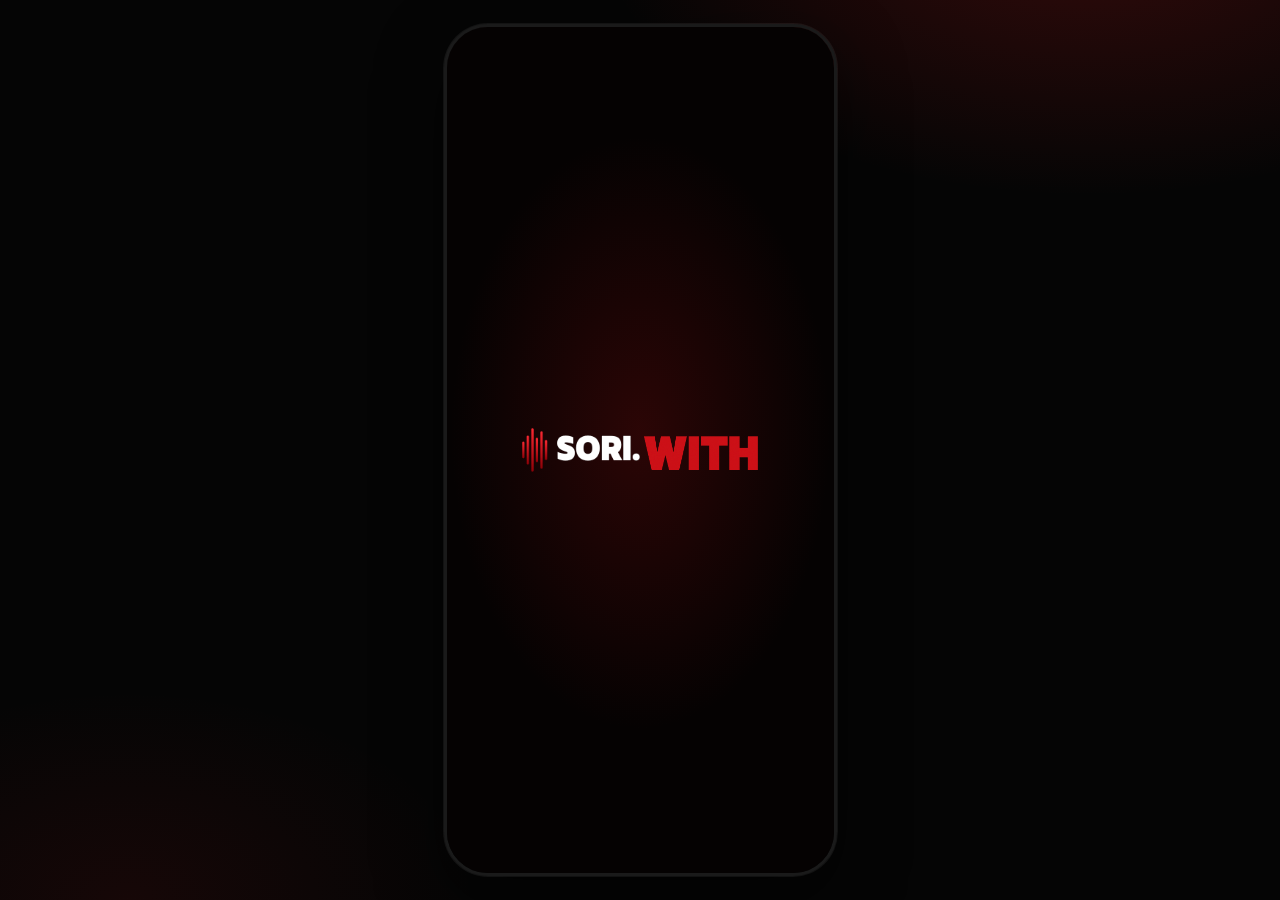
==== commit 877f8e4f: "Add Render/Railway demo hosting and personal-practice live HUD. Ship Docker deploy configs for a fix" ====
--- a/web/index.html
+++ b/web/index.html
@@ -127,6 +127,130 @@
   .brand-row{
     display:flex; align-items:center;
     margin:4px 0 18px 0;
+  }
+  .home-greeting{
+    margin:-6px 0 18px 0;
+  }
+  .home-greeting-hi{
+    font-size:20px; font-weight:800; letter-spacing:-0.02em; line-height:1.35;
+  }
+  .home-greeting-sub{
+    margin-top:6px; font-size:14px; color:var(--muted); font-weight:500; line-height:1.45;
+  }
+  .cal-head{
+    display:flex; align-items:center; justify-content:space-between;
+    margin-bottom:12px;
+  }
+  .cal-title{ font-weight:800; font-size:15px; }
+  .cal-nav{
+    width:32px; height:32px; border-radius:10px;
+    border:1px solid var(--card-border); background:rgba(255,255,255,0.04);
+    color:var(--ink); font-size:16px; cursor:pointer;
+    display:flex; align-items:center; justify-content:center;
+  }
+  .cal-week{
+    display:grid; grid-template-columns:repeat(7, 1fr); gap:4px;
+    margin-bottom:6px;
+  }
+  .cal-weekday{
+    text-align:center; font-size:10px; font-weight:700; color:var(--muted);
+    padding:2px 0;
+  }
+  .cal-grid{
+    display:grid; grid-template-columns:repeat(7, 1fr); gap:4px;
+  }
+  .cal-day{
+    aspect-ratio:1; border:none; border-radius:12px;
+    background:transparent; color:var(--ink);
+    font-size:12px; font-weight:700; cursor:pointer;
+    display:flex; flex-direction:column; align-items:center; justify-content:center;
+    gap:3px; position:relative; padding:0;
+  }
+  .cal-day.muted{ color:var(--muted); opacity:0.45; }
+  .cal-day.has-record::after{
+    content:""; width:5px; height:5px; border-radius:50%;
+    background:var(--accent);
+  }
+  .cal-day.selected{
+    background:var(--accent-dim); color:var(--accent);
+    box-shadow:inset 0 0 0 1.5px var(--accent);
+  }
+  .cal-day.today:not(.selected){
+    box-shadow:inset 0 0 0 1px var(--card-border);
+  }
+  .cal-day-list{ margin-top:14px; }
+  .cal-day-empty{
+    font-size:13px; color:var(--muted); padding:8px 2px;
+  }
+  .cal-session-row{
+    width:100%; display:flex; align-items:center; gap:10px;
+    padding:10px 0; border:none; background:none; color:var(--ink);
+    text-align:left; cursor:pointer;
+    border-bottom:1px solid var(--line);
+  }
+  .cal-session-row:last-child{ border-bottom:none; }
+  .cal-session-score{
+    font-weight:800; font-size:16px; color:var(--accent); width:36px; flex-shrink:0;
+  }
+  .cal-session-meta{ flex:1; min-width:0; }
+  .cal-session-song{ font-weight:700; font-size:13px; }
+  .cal-session-sub{ font-size:11px; color:var(--muted); margin-top:2px; }
+  .cal-session-chevron{ color:var(--muted); font-size:16px; }
+  .practice-hud{
+    display:flex; flex-direction:column; gap:12px;
+  }
+  .practice-hud-top{
+    display:flex; align-items:flex-start; justify-content:space-between; gap:12px;
+  }
+  .practice-section{
+    font-weight:800; font-size:15px; letter-spacing:-0.01em;
+  }
+  .practice-barmeta{
+    font-size:12px; color:var(--muted); margin-top:3px; font-weight:600;
+  }
+  .practice-sync{
+    text-align:right; flex-shrink:0;
+  }
+  .practice-sync-val{
+    font-size:22px; font-weight:800; letter-spacing:-0.02em; color:var(--accent);
+    line-height:1;
+  }
+  .practice-sync-lab{
+    font-size:10px; color:var(--muted); margin-top:3px; font-weight:700;
+  }
+  .practice-progress-track{
+    height:8px; border-radius:999px; background:rgba(255,255,255,0.06);
+    overflow:hidden;
+  }
+  .practice-progress-fill{
+    height:100%; width:0%; border-radius:999px;
+    background:linear-gradient(90deg, rgba(224,32,32,0.55), var(--accent));
+    transition: width .12s linear;
+  }
+  .practice-stat-row{
+    display:grid; grid-template-columns:1fr 1fr 1fr; gap:8px;
+  }
+  .practice-stat{
+    background:rgba(255,255,255,0.03);
+    border:1px solid var(--card-border);
+    border-radius:12px; padding:10px 8px; text-align:center;
+  }
+  .practice-stat .val{ font-weight:800; font-size:14px; }
+  .practice-stat .lab{ font-size:10px; color:var(--muted); margin-top:3px; font-weight:600; }
+  .practice-feedback{
+    margin-top:2px;
+  }
+  .practice-feedback-title{
+    font-weight:800; font-size:13px; margin-bottom:8px;
+  }
+  .practice-feedback-item{
+    font-size:13px; line-height:1.5; color:var(--ink-soft); font-weight:500;
+    padding:10px 0; border-bottom:1px solid var(--line);
+  }
+  .practice-feedback-item:last-child{ border-bottom:none; padding-bottom:0; }
+  .practice-feedback-item .tag{
+    display:inline-block; font-size:10px; font-weight:800; color:var(--accent);
+    margin-right:6px; text-transform:uppercase; letter-spacing:0.04em;
   }
   .brand-wordmark{
     height:26px; width:auto; max-width:200px; display:block;
@@ -1000,8 +1124,26 @@
   #phone.theme-light .spinner{
     border-color:rgba(22,20,18,0.1); border-top-color:var(--accent);
   }
-  #phone.theme-light .settings-row-icon{
-    border-color:rgba(22,20,18,0.28);
+  #phone.theme-light .home-greeting-hi{
+    color:#000000;
+  }
+  #phone.theme-light .home-greeting-sub{
+    color:#222222;
+  }
+  #phone.theme-light .practice-progress-track{
+    background:rgba(22,20,18,0.08);
+  }
+  #phone.theme-light .practice-stat{
+    background:rgba(255,255,255,0.7);
+  }
+  #phone.theme-light .practice-section,
+  #phone.theme-light .practice-stat .val,
+  #phone.theme-light .practice-feedback-item{
+    color:#000000;
+  }
+  #phone.theme-light .cal-day,
+  #phone.theme-light .cal-session-row,
+  #phone.theme-light .cal-title{
     color:#000000;
   }
   #phone.theme-light .settings-row,
@@ -1086,7 +1228,7 @@
 ];
 function instColor(id){ const i = INSTRUMENTS.find(x=>x.id===id); return i? i.color : "var(--ai)"; }
 function instEmoji(id){ const i = INSTRUMENTS.find(x=>x.id===id); return i? i.emoji : "🤖"; }
-function instName(id){ const i = INSTRUMENTS.find(x=>x.id===id); return i? i.name : "AI"; }
+function instName(id){ const i = INSTRUMENTS.find(x=>x.id===id); return i? i.name : (id === "guide" ? "Guide" : "AI"); }
 
 let state = {
   screen: "home",
@@ -1119,6 +1261,9 @@
   selectedReportId: "rs1c",
   selectedReportSong: "Autumn Leaves",
   aiFillSelected: [],
+  calendarYear: 2026,
+  calendarMonth: 7, // 1-12
+  selectedCalendarDay: "2026-07-28",
   reportSessions: [
     {
       id:"rs1a", attempt:1, date:"2026년 7월 10일", song:"Autumn Leaves",
@@ -1261,7 +1406,7 @@
   screenEl.innerHTML = renderScreen();
   document.getElementById("tabbar").innerHTML = renderTabbar();
   attachHandlers();
-  if(state.screen === "live"){
+  if(state.screen === "live" || (state.screen === "personalPractice" && !state.analyzing)){
     initLiveViz();
   }else{
     stopLiveViz();
@@ -1475,6 +1620,7 @@
 function renderScreen(){
   switch(state.screen){
     case "home": return screenHome();
+    case "start": return screenStart();
     case "practiceMode":
     case "personalChoice": return screenPersonalChoice();
     case "ensembleMode": return screenEnsembleMode();
@@ -1500,7 +1646,38 @@
   return `<img class="brand-wordmark" src="${src}" alt="SORI.WITH" />`;
 }
 
-function screenHome(){
+function homeGreetingLine(){
+  const hour = new Date().getHours();
+  if(hour < 12) return "좋은 아침이에요, Sori님!";
+  if(hour < 18) return "좋은 오후에요, Sori님!";
+  return "좋은 저녁이에요, Sori님!";
+}
+
+function parseSessionDateKey(dateStr){
+  const m = String(dateStr || "").match(/(\d{4})\s*년\s*(\d{1,2})\s*월\s*(\d{1,2})\s*일/);
+  if(!m) return null;
+  return `${m[1]}-${String(m[2]).padStart(2,"0")}-${String(m[3]).padStart(2,"0")}`;
+}
+
+function sessionsByDateKey(){
+  const map = {};
+  (state.reportSessions || []).forEach(s => {
+    const key = parseSessionDateKey(s.date);
+    if(!key) return;
+    if(!map[key]) map[key] = [];
+    map[key].push(s);
+  });
+  Object.values(map).forEach(list => list.sort((a,b) => (a.attempt||0) - (b.attempt||0)));
+  return map;
+}
+
+function formatDayLabel(key){
+  if(!key) return "";
+  const [y, m, d] = key.split("-").map(Number);
+  return `${y}년 ${m}월 ${d}일`;
+}
+
+function screenStart(){
   return `
     <div class="brand-row">
       ${soriLogoMark()}
@@ -1541,6 +1718,82 @@
         "리듬이 9% 개선됐어요."<br>
         "코러스 전에 기타 타이밍이 흔들렸어요."<br>
         "솔로로 넘어가는 부분을 연습해보세요."
+      </div>
+    </div>
+  `;
+}
+
+function screenHome(){
+  const year = state.calendarYear || 2026;
+  const month = state.calendarMonth || 7;
+  const byDate = sessionsByDateKey();
+  const first = new Date(year, month - 1, 1);
+  const startPad = first.getDay(); // 0 Sun
+  const daysInMonth = new Date(year, month, 0).getDate();
+  const today = new Date();
+  const todayKey = `${today.getFullYear()}-${String(today.getMonth()+1).padStart(2,"0")}-${String(today.getDate()).padStart(2,"0")}`;
+  const selected = state.selectedCalendarDay || null;
+  const selectedSessions = selected ? (byDate[selected] || []) : [];
+
+  const cells = [];
+  for(let i = 0; i < startPad; i++) cells.push(`<div class="cal-day muted"></div>`);
+  for(let d = 1; d <= daysInMonth; d++){
+    const key = `${year}-${String(month).padStart(2,"0")}-${String(d).padStart(2,"0")}`;
+    const has = !!(byDate[key] && byDate[key].length);
+    const cls = [
+      "cal-day",
+      has ? "has-record" : "",
+      selected === key ? "selected" : "",
+      key === todayKey ? "today" : "",
+    ].filter(Boolean).join(" ");
+    cells.push(`
+      <button class="${cls}" data-action="select-calendar-day" data-day="${key}" ${has ? "" : ""}>
+        <span>${d}</span>
+      </button>
+    `);
+  }
+
+  return `
+    <div class="brand-row">
+      ${soriLogoMark()}
+    </div>
+    <div class="home-greeting">
+      <div class="home-greeting-hi">${escapeHtml(homeGreetingLine())}</div>
+      <div class="home-greeting-sub">오늘도 같이 연습해볼까요?</div>
+    </div>
+
+    <div class="card">
+      <div class="cal-head">
+        <button class="cal-nav" data-action="calendar-prev" aria-label="이전 달">‹</button>
+        <div class="cal-title">${year}년 ${month}월</div>
+        <button class="cal-nav" data-action="calendar-next" aria-label="다음 달">›</button>
+      </div>
+      <div class="cal-week">
+        ${["일","월","화","수","목","금","토"].map(w => `<div class="cal-weekday">${w}</div>`).join("")}
+      </div>
+      <div class="cal-grid">
+        ${cells.join("")}
+      </div>
+
+      <div class="cal-day-list">
+        <div style="font-weight:800; font-size:13px; margin-bottom:6px;">
+          ${selected ? escapeHtml(formatDayLabel(selected)) + " 연습 기록" : "날짜를 선택하세요"}
+        </div>
+        ${!selected
+          ? `<div class="cal-day-empty">달력에서 연습한 날을 눌러 기록을 확인하세요.</div>`
+          : selectedSessions.length
+            ? selectedSessions.map(s => `
+                <button class="cal-session-row" data-action="open-calendar-session" data-session="${s.id}">
+                  <div class="cal-session-score">${s.score}</div>
+                  <div class="cal-session-meta">
+                    <div class="cal-session-song">${escapeHtml(s.song)}</div>
+                    <div class="cal-session-sub">${s.attempt || "?"}회차 · ${escapeHtml(s.date)}</div>
+                  </div>
+                  <span class="cal-session-chevron">›</span>
+                </button>
+              `).join("")
+            : `<div class="cal-day-empty">이 날의 연습 기록이 없어요.</div>`
+        }
       </div>
     </div>
 
@@ -2244,14 +2497,65 @@
       <div class="loading-text">피치 · 리듬 · 타이밍 · 표현을 분석하는 중</div>
     `;
   }
+  const myInst = state.myInstrument || "guitar";
+  const myColor = instHex(myInst);
   return `
     <button class="backbtn" data-action="go-instrumentSelect">← 뒤로</button>
     <h1 class="page-title">개인 연습</h1>
-    <p class="page-sub">${escapeHtml(selectedSongLabel())} · ${instEmoji(state.myInstrument)} ${instName(state.myInstrument)}</p>
-
-    <div class="card" style="text-align:center; padding:40px 20px;">
-      <div style="font-size:44px; margin-bottom:10px;">${instEmoji(state.myInstrument)}</div>
-      <div style="font-weight:700; font-size:14px; color:var(--muted);">준비되면 연주를 시작하세요</div>
+    <p class="page-sub">${escapeHtml(selectedSongLabel())} · ${instEmoji(myInst)} ${instName(myInst)}</p>
+
+    <div class="card practice-hud">
+      <div class="practice-hud-top">
+        <div>
+          <div class="practice-section" id="practiceSection">Intro</div>
+          <div class="practice-barmeta" id="practiceBarMeta">Bar 1 / 32 · Beat 1</div>
+        </div>
+        <div class="practice-sync">
+          <div class="practice-sync-val" id="practiceSyncVal">—</div>
+          <div class="practice-sync-lab">Sync</div>
+        </div>
+      </div>
+      <div class="practice-progress-track">
+        <div class="practice-progress-fill" id="practiceProgressFill"></div>
+      </div>
+      <div class="practice-stat-row">
+        <div class="practice-stat">
+          <div class="val" id="practiceTimingVal">±0ms</div>
+          <div class="lab">Timing</div>
+        </div>
+        <div class="practice-stat">
+          <div class="val" id="practiceBpmVal">120</div>
+          <div class="lab">BPM</div>
+        </div>
+        <div class="practice-stat">
+          <div class="val" id="practiceElapsedVal">0:00</div>
+          <div class="lab">Elapsed</div>
+        </div>
+      </div>
+    </div>
+
+    <div class="card" style="padding:14px;">
+      <div class="live-viz-wrap" id="liveVizWrap">
+        <canvas id="liveViz" width="660" height="520"></canvas>
+        <div class="tempo-alert" id="tempoAlert" style="--alert-color:${myColor};" aria-live="polite">
+          <div class="tempo-alert-dot"></div>
+          <div class="tempo-alert-body">
+            <div class="tempo-alert-title" id="tempoAlertTitle">템포 알람</div>
+            <div class="tempo-alert-msg" id="tempoAlertMsg">연주 템포를 맞춰보세요</div>
+          </div>
+        </div>
+      </div>
+      <div class="live-viz-legend">
+        <span><i style="background:${myColor}"></i>나 · ${escapeHtml(instName(myInst))}</span>
+        <span><i style="background:#9A9690"></i>Score Guide</span>
+      </div>
+    </div>
+
+    <div class="card practice-feedback">
+      <div class="practice-feedback-title">실시간 피드백</div>
+      <div id="practiceFeedbackList">
+        <div class="practice-feedback-item"><span class="tag">Ready</span>메트로놈과 함께 첫 소절을 들어가 보세요.</div>
+      </div>
     </div>
 
     <button class="btn btn-primary" data-action="start-personal-analysis">연습 종료 및 AI 분석 받기</button>
@@ -2316,6 +2620,7 @@
 }
 
 function instHex(id){
+  if(id === "guide") return "#9A9690";
   const i = INSTRUMENTS.find(x => x.id === id);
   return i ? i.hex : "#E02020";
 }
@@ -2386,6 +2691,13 @@
 }
 
 function liveMembers(){
+  if(state.screen === "personalPractice"){
+    const me = state.myInstrument || "guitar";
+    return [
+      {instrument: me, name: "나", isAi:false},
+      {instrument: "guide", name: "Score Guide", isAi:true},
+    ];
+  }
   if(state.members.length) return state.members;
   return [{instrument: state.myInstrument || "guitar", name:"나", isAi:false}];
 }
@@ -2397,6 +2709,8 @@
 let liveVizStart = 0;
 let liveVizLastAlert = 0;
 let liveVizAlertUntil = 0;
+let practiceFeedbackCursor = 0;
+let practiceFeedbackLastAt = 0;
 
 function stopLiveViz(){
   if(liveVizRaf){ cancelAnimationFrame(liveVizRaf); liveVizRaf = null; }
@@ -2437,6 +2751,8 @@
   liveVizStart = performance.now();
   liveVizLastAlert = liveVizStart - 4500; // first alert ~3s in
   liveVizAlertUntil = 0;
+  practiceFeedbackCursor = 0;
+  practiceFeedbackLastAt = liveVizStart;
 
   const alertEl = document.getElementById("tempoAlert");
   if(alertEl) alertEl.classList.remove("show");
@@ -2445,9 +2761,106 @@
     const elapsed = (now - liveVizStart) / 1000;
     drawLiveViz(canvas, members, elapsed, now);
     updateTempoAlert(now, members);
+    if(state.screen === "personalPractice"){
+      updatePracticeHud(elapsed, now);
+    }
     liveVizRaf = requestAnimationFrame(loop);
   };
   liveVizRaf = requestAnimationFrame(loop);
+}
+
+const PRACTICE_SECTIONS = [
+  {name:"Intro", bars:4},
+  {name:"Verse", bars:8},
+  {name:"Chorus", bars:8},
+  {name:"Bridge", bars:4},
+  {name:"Solo", bars:4},
+  {name:"Outro", bars:4},
+];
+const PRACTICE_TOTAL_BARS = PRACTICE_SECTIONS.reduce((s, x) => s + x.bars, 0);
+const PRACTICE_SEC_PER_BAR = 2; // 120 BPM, 4/4
+const PRACTICE_FEEDBACK = [
+  {tag:"Timing", text:"다운비트보다 약 40ms 늦게 들어오고 있어요. 클릭 앞쪽으로 당겨보세요."},
+  {tag:"Groove", text:"프레이즈 끝이 길어지며 다음 마디 진입이 밀려요. 마지막 음을 짧게 끊어보세요."},
+  {tag:"Sync", text:"가이드와 싱크가 안정적이에요. 지금 템포를 유지하세요."},
+  {tag:"Dynamics", text:"코러스 구간에서 다이내믹을 한 단계 올려도 좋아요."},
+  {tag:"Pitch", text:"코드 체인지 직후 첫 음이 살짝 불안정해요. 자리를 미리 잡으세요."},
+  {tag:"Tempo", text:"템포가 2~3% 당겨졌어요. 하이햇(클릭)에 다시 맞춰보세요."},
+];
+
+function formatPracticeClock(sec){
+  const s = Math.max(0, Math.floor(sec));
+  const m = Math.floor(s / 60);
+  const r = s % 60;
+  return `${m}:${String(r).padStart(2,"0")}`;
+}
+
+function practiceSectionAt(barIndex){
+  let cursor = 0;
+  for(const sec of PRACTICE_SECTIONS){
+    if(barIndex < cursor + sec.bars){
+      return {name: sec.name, localBar: barIndex - cursor + 1, sectionBars: sec.bars};
+    }
+    cursor += sec.bars;
+  }
+  const last = PRACTICE_SECTIONS[PRACTICE_SECTIONS.length - 1];
+  return {name: last.name, localBar: last.bars, sectionBars: last.bars};
+}
+
+function updatePracticeHud(elapsed, now){
+  const fill = document.getElementById("practiceProgressFill");
+  if(!fill) return;
+
+  const totalSec = PRACTICE_TOTAL_BARS * PRACTICE_SEC_PER_BAR;
+  const looped = elapsed % totalSec;
+  const progress = Math.min(1, looped / totalSec);
+  const barFloat = looped / PRACTICE_SEC_PER_BAR;
+  const barIndex = Math.min(PRACTICE_TOTAL_BARS - 1, Math.floor(barFloat));
+  const beat = (Math.floor((barFloat % 1) * 4) % 4) + 1;
+  const section = practiceSectionAt(barIndex);
+
+  // Simulated live metrics
+  const wave = Math.sin(elapsed * 0.9);
+  const timingMs = Math.round(wave * 55 + Math.sin(elapsed * 2.1) * 18);
+  const sync = Math.max(62, Math.min(98, Math.round(88 - Math.abs(timingMs) * 0.28 + Math.sin(elapsed * 0.35) * 4)));
+  const bpm = Math.round(120 + Math.sin(elapsed * 0.55) * 2.4);
+
+  fill.style.width = `${(progress * 100).toFixed(1)}%`;
+  const sectionEl = document.getElementById("practiceSection");
+  const barMetaEl = document.getElementById("practiceBarMeta");
+  const syncEl = document.getElementById("practiceSyncVal");
+  const timingEl = document.getElementById("practiceTimingVal");
+  const bpmEl = document.getElementById("practiceBpmVal");
+  const elapsedEl = document.getElementById("practiceElapsedVal");
+  if(sectionEl) sectionEl.textContent = section.name;
+  if(barMetaEl) barMetaEl.textContent = `Bar ${barIndex + 1} / ${PRACTICE_TOTAL_BARS} · Beat ${beat} · ${section.name} ${section.localBar}/${section.sectionBars}`;
+  if(syncEl){
+    syncEl.textContent = `${sync}%`;
+    syncEl.style.color = sync >= 85 ? "#5DDB8A" : (sync >= 75 ? "var(--accent)" : "#E02020");
+  }
+  if(timingEl){
+    const sign = timingMs > 0 ? "+" : "";
+    timingEl.textContent = `${sign}${timingMs}ms`;
+    timingEl.style.color = Math.abs(timingMs) < 25 ? "#5DDB8A" : "var(--ink)";
+  }
+  if(bpmEl) bpmEl.textContent = String(bpm);
+  if(elapsedEl) elapsedEl.textContent = formatPracticeClock(elapsed);
+
+  // Rotate feedback every ~5.5s
+  if(now - practiceFeedbackLastAt > 5500){
+    practiceFeedbackLastAt = now;
+    practiceFeedbackCursor = (practiceFeedbackCursor + 1) % PRACTICE_FEEDBACK.length;
+    const list = document.getElementById("practiceFeedbackList");
+    if(list){
+      const items = [
+        PRACTICE_FEEDBACK[practiceFeedbackCursor],
+        PRACTICE_FEEDBACK[(practiceFeedbackCursor + 1) % PRACTICE_FEEDBACK.length],
+      ];
+      list.innerHTML = items.map(f => `
+        <div class="practice-feedback-item"><span class="tag">${f.tag}</span>${f.text}</div>
+      `).join("");
+    }
+  }
 }
 
 function updateTempoAlert(now, members){
@@ -2782,11 +3195,6 @@
     </div>
 
     <div class="card">
-      <div style="font-weight:800; font-size:14px; margin-bottom:8px;">리더 / 팔로워</div>
-      <div style="font-size:14px; color:var(--ink-soft); line-height:1.55;">이번 세션에서는 <b style="color:${instHexByLabel(r.leader)}">${escapeHtml(r.leader || "")}</b>가 대부분의 구간에서 템포를 이끌었어요.</div>
-    </div>
-
-    <div class="card">
       <div style="font-weight:800; font-size:14px; margin-bottom:10px;">피드백 타임라인</div>
       ${(r.timeline || []).map(t => `
         <div class="timeline-item">
@@ -2873,18 +3281,25 @@
 
 function renderTabbar(){
   const tabs = [
-    {id:"home", icon:"🏠", label:"Home"},
+    {id:"start", icon:"▶", label:"Start", action:"go-start"},
     {id:"playlist", icon:"🎶", label:"Playlist"},
-    {id:"quickAi", icon: aiBarsLogo(), label:"AI", center:true, action:"quick-ai-start"},
+    {id:"home", icon: aiBarsLogo(), label:"Home", center:true, action:"go-home"},
     {id:"report", icon:"📊", label:"Reports"},
     {id:"profile", icon:"👤", label:"Profile"},
   ];
-  return tabs.map(t => `
-    <button class="tab-item ${t.center?'center':''} ${state.screen===t.id?'active':''}" data-action="${t.action || 'go-'+t.id}">
+  return tabs.map(t => {
+    const active = t.id === "home"
+      ? (state.tab === "home" || state.screen === "home")
+      : t.id === "start"
+        ? (state.tab === "start" || state.screen === "start")
+        : (state.screen === t.id || state.tab === t.id);
+    return `
+    <button class="tab-item ${t.center?'center':''} ${active?'active':''}" data-action="${t.action || 'go-'+t.id}">
       <span class="tab-icon">${t.icon}</span>
       <span>${t.label}</span>
     </button>
-  `).join("");
+  `;
+  }).join("");
 }
 
 // ---------- Event handling ----------
@@ -2940,9 +3355,24 @@
         selectedSongId:null, playlistAdding:false, ytQuery:"", ytUrl:"", ytSearching:false, ytResults:[]});
       return;
     }
+    if(target === "start"){
+      stopLiveInterval();
+      setState({screen:"start", tab:"start", practiceMode:null, subMode:null, myInstrument:null, roomCode:null,
+        roomId:null, isHost:false, members:[], joinInput:"", joinError:"", aiMissing:[], aiStyle:null,
+        selectedSongId:null, playlistAdding:false, ytQuery:"", ytUrl:"", ytSearching:false, ytResults:[]});
+      return;
+    }
     if(target === "practiceMode" || target === "personalChoice"){
-      setState({practiceMode:"personal", subMode:null, screen:"personalChoice", tab:"home",
+      setState({practiceMode:"personal", subMode:null, screen:"personalChoice", tab:"start",
         selectedSongId:null, playlistAdding:false, ytQuery:"", ytUrl:"", ytSearching:false, ytResults:[]});
+      return;
+    }
+    if(target === "ensembleMode"){
+      setState({screen:"ensembleMode", tab:"start", practiceMode:null, subMode:null, selectedSongId:null});
+      return;
+    }
+    if(target === "report"){
+      setState({screen:"report", tab:"report"});
       return;
     }
     if(target === "songSelect"){
@@ -3244,7 +3674,42 @@
   }
 
   if(action === "quick-ai-start"){
-    setState({practiceMode:"personal", subMode:"aiband", aiMissing:[], aiStyle:null, selectedSongId:null, screen:"songSelect"});
+    setState({practiceMode:"personal", subMode:"aiband", aiMissing:[], aiStyle:null, selectedSongId:null, screen:"songSelect", tab:"start"});
+    return;
+  }
+
+  if(action === "calendar-prev"){
+    let y = state.calendarYear;
+    let m = state.calendarMonth - 1;
+    if(m < 1){ m = 12; y -= 1; }
+    setState({calendarYear:y, calendarMonth:m, selectedCalendarDay:null});
+    return;
+  }
+
+  if(action === "calendar-next"){
+    let y = state.calendarYear;
+    let m = state.calendarMonth + 1;
+    if(m > 12){ m = 1; y += 1; }
+    setState({calendarYear:y, calendarMonth:m, selectedCalendarDay:null});
+    return;
+  }
+
+  if(action === "select-calendar-day"){
+    const day = e.currentTarget.dataset.day;
+    setState({selectedCalendarDay: day === state.selectedCalendarDay ? null : day});
+    return;
+  }
+
+  if(action === "open-calendar-session"){
+    const id = e.currentTarget.dataset.session;
+    const session = (state.reportSessions || []).find(s => s.id === id);
+    setState({
+      selectedReportId: id,
+      selectedReportSong: session ? session.song : state.selectedReportSong,
+      report: session || null,
+      screen:"report",
+      tab:"report",
+    });
     return;
   }
 
